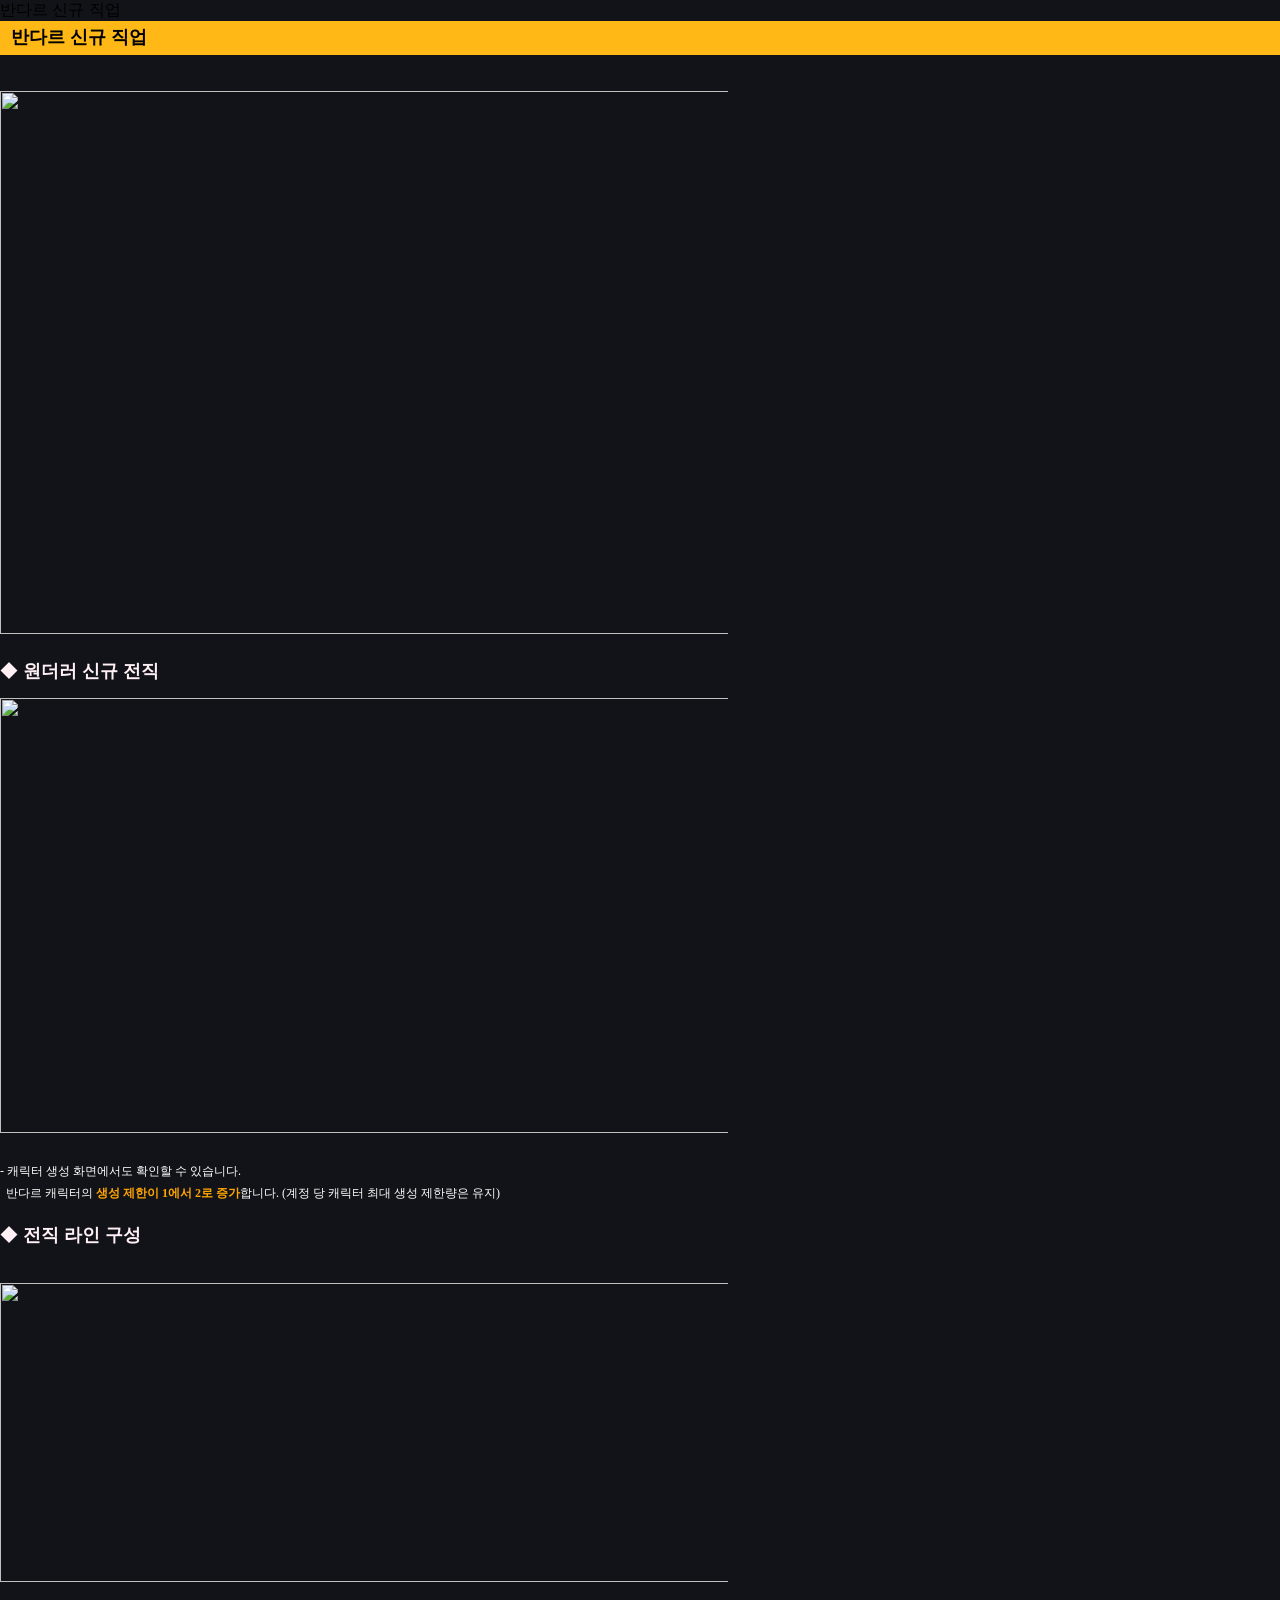
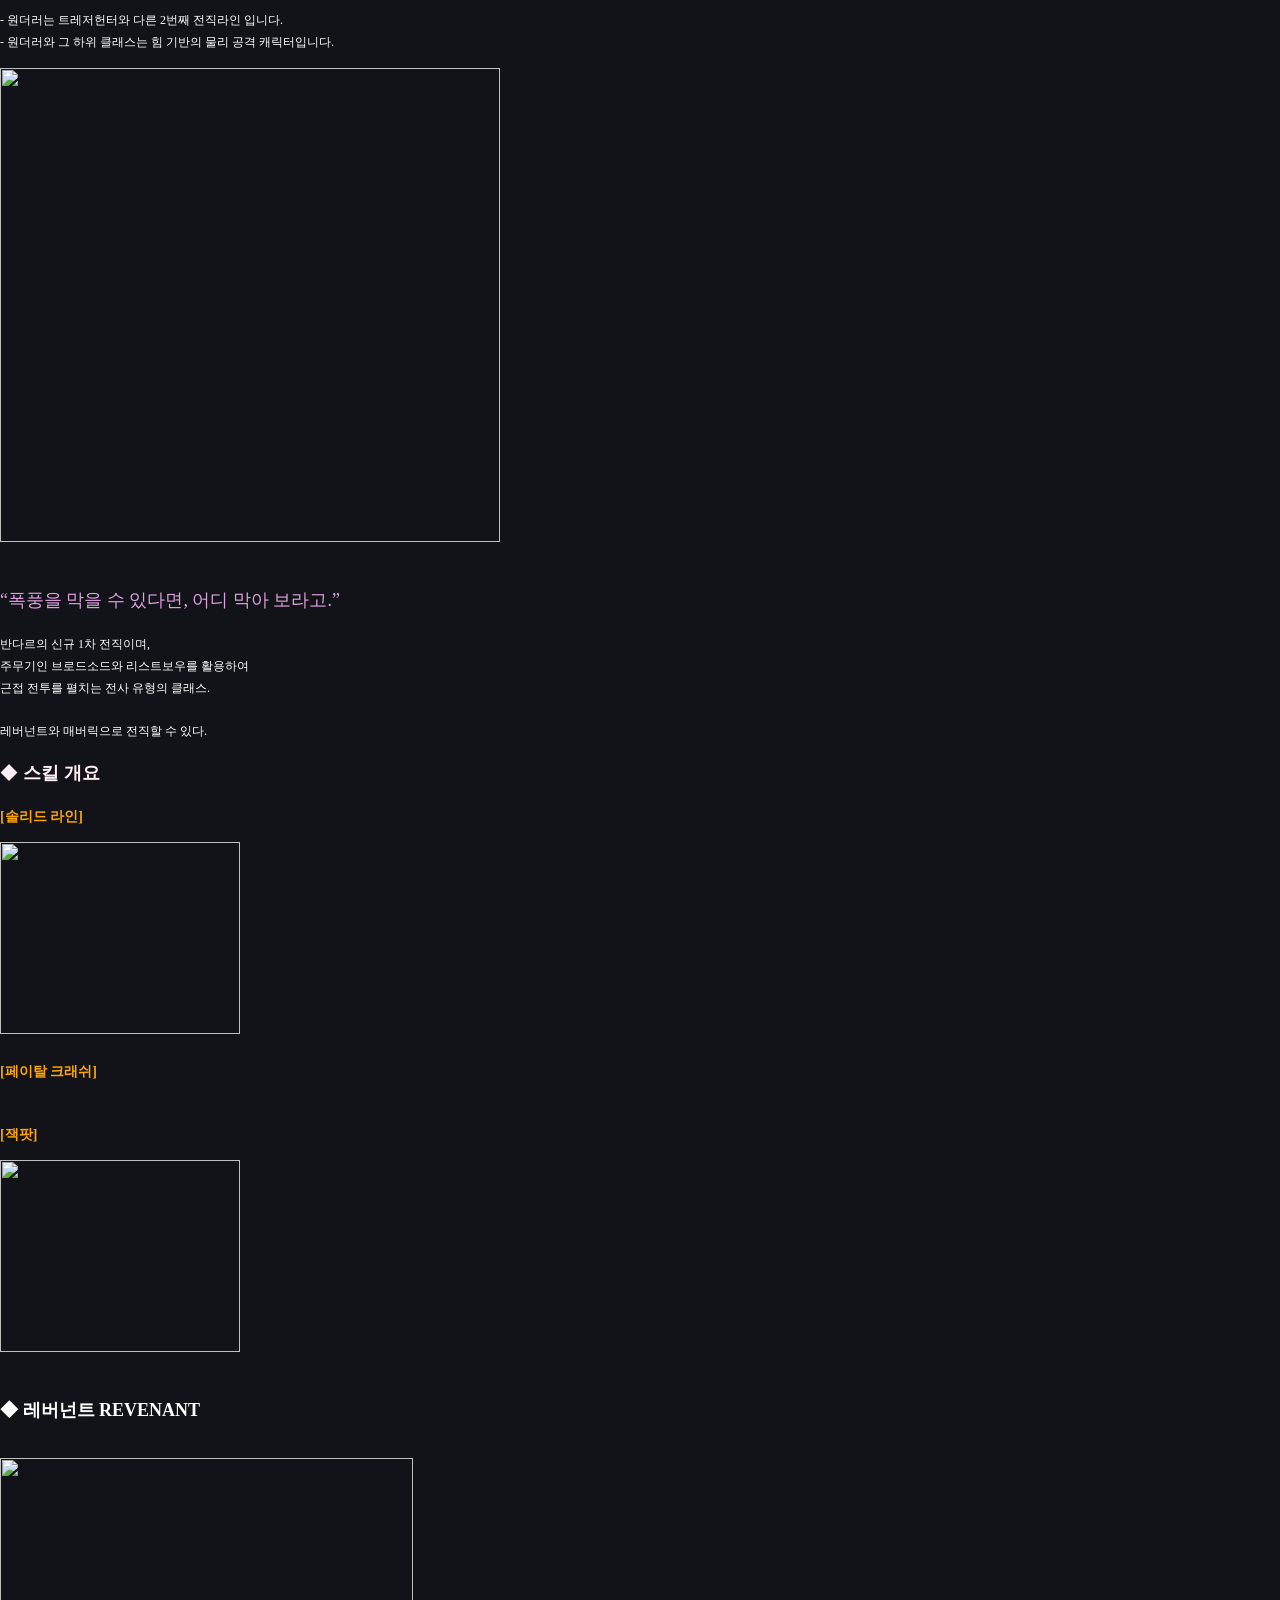
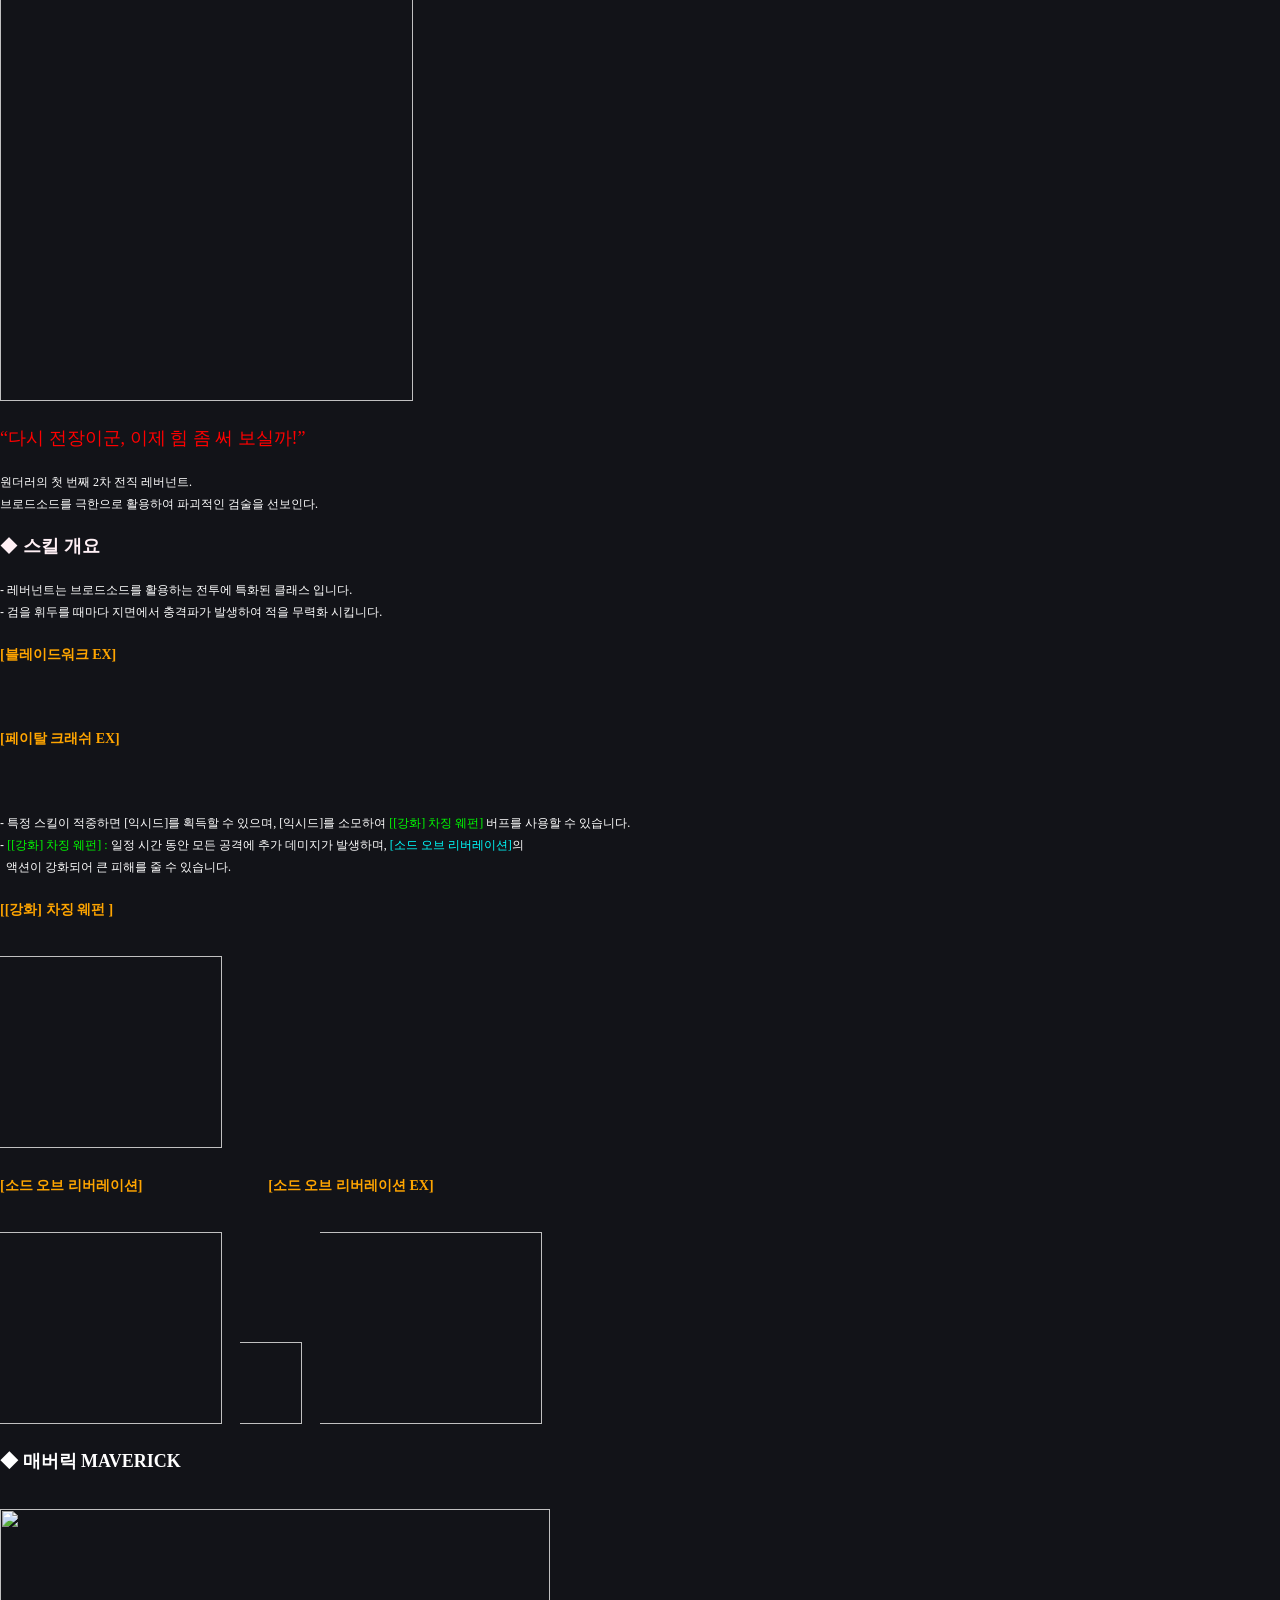
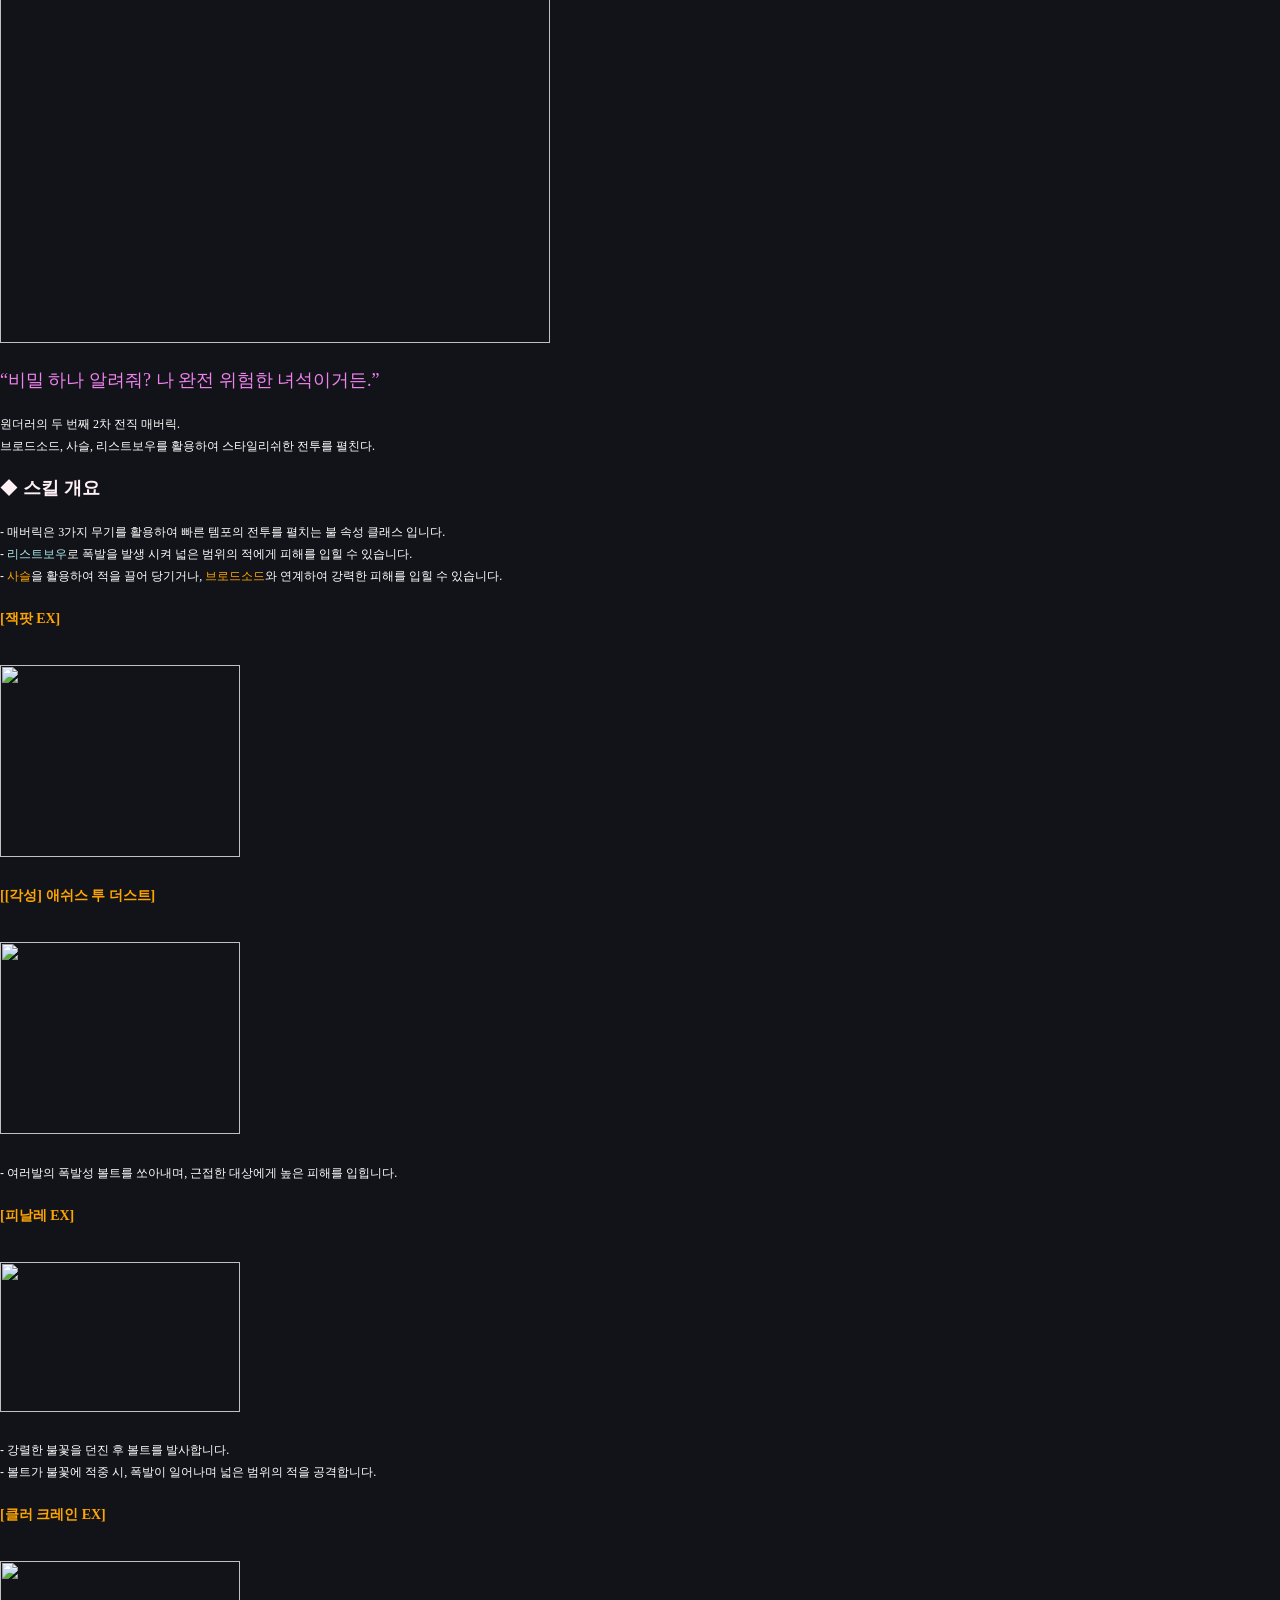
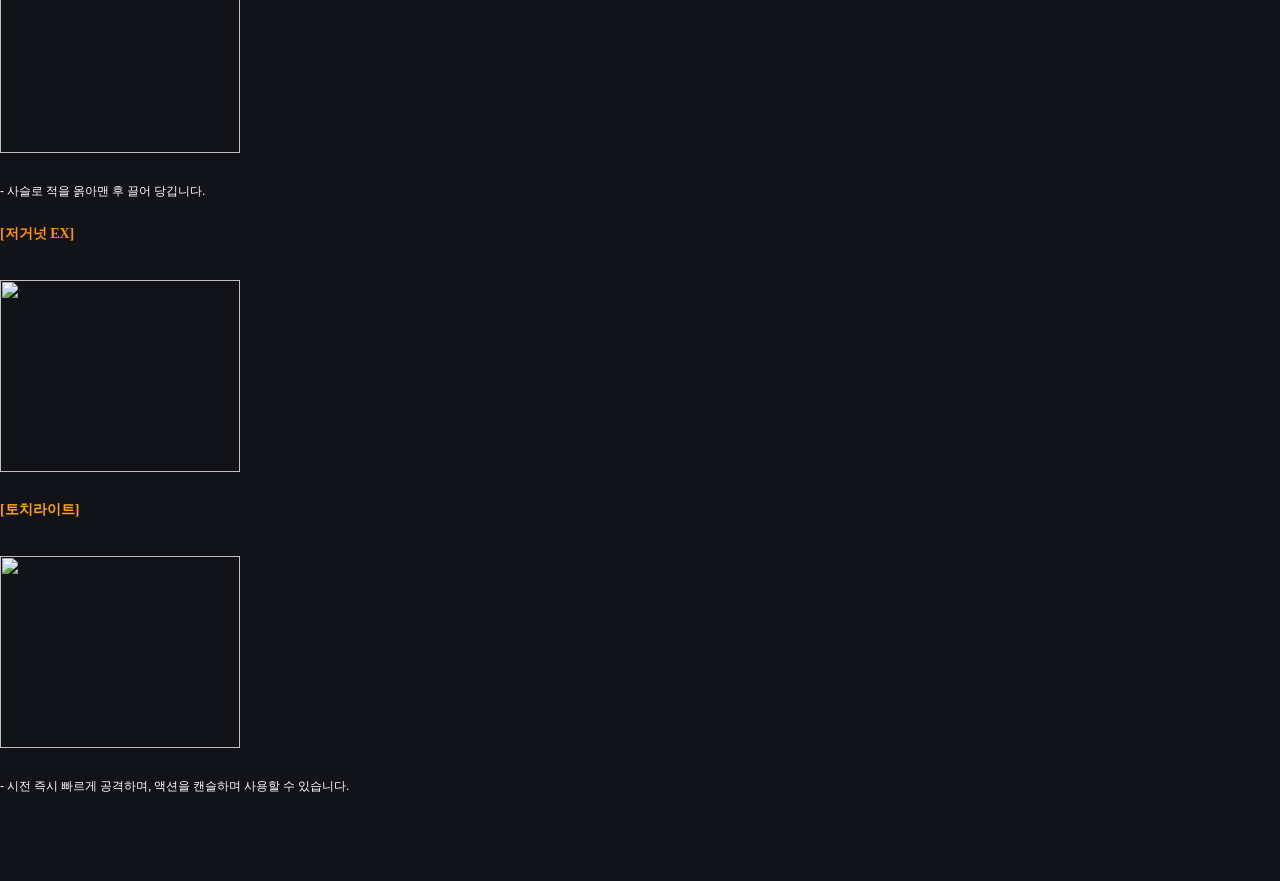
==== 1.html @ e9b747c6 "Add files via upload" ====
<!doctype html>
<html lang="ko">
<head>
    <meta name="viewport" content="width=device-width, initial-scale=1.0, maximum-scale=1.0, minimum-scale=1.0, user-scalable=no" />  
    <title>
         測試
    </title>
    
    <link rel="shortcut icon" type="image/x-icon" href="./favicon.ico" />
    <link rel="stylesheet" type="text/css" href="./css/style.css?v=1.0.0" />
    <link rel="stylesheet" type="text/css" href="./css/tb_set.css?v=1.0.0" />
    <link rel="stylesheet" type="text/css" href="./js/scrollbar/jquery.mCustomScrollbar.min.css?v=1.0.0" />
    <script type="text/javascript" src="./js/jquery-1.11.1.min.js"></script>
    <script type="text/javascript" src="./js/common.js"></script>
    <script type="text/javascript" src="./js/jquery.easing.1.3.js"></script>
</head>
<!-- 패치노트 전체보기 -->
<!-- 패치노트 전체보기 -->
<div class="cate_top">
	<h3 class="cate_tit">반다르 신규 직업</h3>
</div>
<div class="cont_box">
	<div class="cont">
		<div style="background:#ffb816;border:1px solid #ffb816;padding:5px 10px;">
			<font color="#000000"><span style="font-size: 18px;"><b>반다르 신규 직업</b></span></font>
		</div>

		<p>&nbsp;</p>

		<p><img alt="" src="https://images-us.dragonnest.com/cms/1/20230831/2023083119253310371.png" style="width: 750px; height: 543px;" /></p>

			<p style="language:ko;margin-top:0pt;margin-bottom:0pt;margin-left:0in;
text-align:left;direction:ltr;unicode-bidi:embed;mso-line-break-override:none;
word-break:break-hangul;punctuation-wrap:hanging">&nbsp;</p>

			<p><span style="color:#fff0f5;"><span style="font-size:18px;">◆<strong> 원더러 신규</strong></span></span><span style="color:#fff0f5;"><span style="font-size:18px;"><strong> 전직</strong></span></span>
			</p>

			<p><span style="color:#fff0f5;"><span style="font-size:18px;"><strong><img alt="" src="https://images-us.dragonnest.com/cms/1/20230831/2023083102303393631.png" style="width: 750px; height: 435px;" /></strong></span></span>
			</p>

			<p>&nbsp;</p>

			<p style="language:ko;margin-top:0pt;margin-bottom:0pt;margin-left:0in;
text-align:left;direction:ltr;unicode-bidi:embed;mso-line-break-override:none;
word-break:break-hangul;punctuation-wrap:hanging">
				<span style="color:#ffffff;"><span style="font-size:12px;"><span style="font-family: &quot;맑은 고딕&quot;;">- 캐릭터 생성 화면에서도 확인할 수 있습니다.</span></span></span>
			</p>

			<p style="language:ko;margin-top:0pt;margin-bottom:0pt;margin-left:0in;
text-align:left;direction:ltr;unicode-bidi:embed;mso-line-break-override:none;
word-break:break-hangul;punctuation-wrap:hanging">
				<span style="color:#ffffff;"><span style="font-size:12px;"><span style="font-family: &quot;맑은 고딕&quot;;">&nbsp; 반다르 캐릭터의 </span></span></span><span style="color:#ffa500;"><span style="font-size:12px;"><span style="font-family: &quot;맑은 고딕&quot;; font-weight: bold;">생성 제한이 </span><span style="font-family: &quot;맑은 고딕&quot;; font-weight: bold;">1</span><span style="font-family: &quot;맑은 고딕&quot;; font-weight: bold;">에서 </span><span style="font-family: &quot;맑은 고딕&quot;; font-weight: bold;">2</span><span style="font-family: &quot;맑은 고딕&quot;; font-weight: bold;">로 증가</span></span></span><span style="color:#ffffff;"><span style="font-size:12px;"><span style="font-family: &quot;맑은 고딕&quot;;">합니다.&nbsp;</span><span style="font-family: &quot;맑은 고딕&quot;;">(</span><span style="font-family: &quot;맑은 고딕&quot;;">계정 당 캐릭터 최대 생성 </span><span style="font-family: &quot;맑은 고딕&quot;;">제한량은</span><span style="font-family: &quot;맑은 고딕&quot;;"> 유지)</span></span></span>
			</p>

			<p>&nbsp;</p>

			<p><span style="color:#fff0f5;"><span style="font-size:18px;">◆<strong>&nbsp;전직 라인 구성</strong></span></span>
			</p>

			<p>&nbsp;</p>

			<p><img alt="" src="https://images-us.dragonnest.com/cms/1/20230831/2023083119232063563.png" style="width: 750px; height: 299px;" /></p>

				<p>&nbsp;</p>

				<p style="language:ko;margin-top:0pt;margin-bottom:0pt;margin-left:0in;
text-align:left;direction:ltr;unicode-bidi:embed;mso-line-break-override:none;
word-break:break-hangul;punctuation-wrap:hanging">
					<span style="font-size:12px;"><span style="color:#ffffff;"><span style="font-family: &quot;맑은 고딕&quot;;">- 원더러는</span><span style="font-family: &quot;맑은 고딕&quot;;"> </span><span style="font-family: &quot;맑은 고딕&quot;;">트레저헌터와</span><span style="font-family: &quot;맑은 고딕&quot;;"> 다른 </span><span style="font-family: &quot;맑은 고딕&quot;;">2</span><span style="font-family: &quot;맑은 고딕&quot;;">번째 </span><span style="font-family: &quot;맑은 고딕&quot;;">전직라인</span><span style="font-family: &quot;맑은 고딕&quot;;"> 입니다</span><span style="font-family: &quot;맑은 고딕&quot;;">.</span></span></span>
				</p>

				<p style="language:ko;margin-top:0pt;margin-bottom:0pt;margin-left:0in;
text-align:left;direction:ltr;unicode-bidi:embed;mso-line-break-override:none;
word-break:break-hangul;punctuation-wrap:hanging">
					<span style="font-size:12px;"><span style="color:#ffffff;"><span style="font-family: &quot;맑은 고딕&quot;;">- 원더러와</span><span style="font-family: &quot;맑은 고딕&quot;;"> </span><span style="font-family: &quot;맑은 고딕&quot;;">그 하위 클래스는 </span><span style="font-family: &quot;맑은 고딕&quot;;">힘 </span><span style="font-family: &quot;맑은 고딕&quot;;">기반의 </span><span style="font-family: &quot;맑은 고딕&quot;;">물리 </span><span style="font-family: &quot;맑은 고딕&quot;;">공격 캐릭터입니다</span><span style="font-family: &quot;맑은 고딕&quot;;">.</span></span></span>
				</p>

				<p style="language:ko;margin-top:0pt;margin-bottom:0pt;margin-left:0in;
text-align:left;direction:ltr;unicode-bidi:embed;mso-line-break-override:none;
word-break:break-hangul;punctuation-wrap:hanging">
					<img alt="" src="https://images-us.dragonnest.com/cms/1/20230903/2023090319501751057.png" style="width: 500px; height: 474px;" /></p>

					<p style="language:ko;margin-top:0pt;margin-bottom:0pt;margin-left:0in;
text-align:left;direction:ltr;unicode-bidi:embed;mso-line-break-override:none;
word-break:break-hangul;punctuation-wrap:hanging">&nbsp;</p>

					<p style="language:ko;margin-top:0pt;margin-bottom:0pt;margin-left:0in;
text-align:left;direction:ltr;unicode-bidi:embed;mso-line-break-override:none;
word-break:break-hangul;punctuation-wrap:hanging">&nbsp;</p>

					<p style="language:ko;margin-top:0pt;margin-bottom:0pt;margin-left:0in;
text-align:left;direction:ltr;unicode-bidi:embed;mso-line-break-override:none;
word-break:break-hangul;punctuation-wrap:hanging">
						<span style="color:#dda0dd;"><span style="font-size:18px;"><span style="font-family: &quot;맑은 고딕&quot;;">&ldquo;폭풍을 막을 수 있다면, 어디 막아 보라고.&rdquo;</span></span></span>
					</p>

					<p style="language:ko;margin-top:0pt;margin-bottom:0pt;margin-left:0in;
text-align:left;direction:ltr;unicode-bidi:embed;mso-line-break-override:none;
word-break:break-hangul;punctuation-wrap:hanging">&nbsp;</p>

					<p style="language:ko;margin-top:0pt;margin-bottom:0pt;margin-left:0in;
text-align:left;direction:ltr;unicode-bidi:embed;mso-line-break-override:none;
word-break:break-hangul;punctuation-wrap:hanging">
						<span style="font-size:12px;"><span style="color:#ffffff;"><span style="font-family: &quot;맑은 고딕&quot;;">반다르의</span><span style="font-family: &quot;맑은 고딕&quot;;"> 신규 </span><span style="font-family: &quot;맑은 고딕&quot;;">1</span><span style="font-family: &quot;맑은 고딕&quot;;">차 전직이며</span><span style="font-family: &quot;맑은 고딕&quot;;">,</span></span></span>
					</p>

					<p style="language:ko;margin-top:0pt;margin-bottom:0pt;margin-left:0in;
text-align:left;direction:ltr;unicode-bidi:embed;mso-line-break-override:none;
word-break:break-hangul;punctuation-wrap:hanging">
						<span style="font-size:12px;"><span style="color:#ffffff;"><span style="font-family: &quot;맑은 고딕&quot;;">주무기인&nbsp;</span><span style="font-family: &quot;맑은 고딕&quot;;">브로드소드와</span><span style="font-family: &quot;맑은 고딕&quot;;"> 리스트보우를 활용하여</span></span></span>
					</p>

					<p style="language:ko;margin-top:0pt;margin-bottom:0pt;margin-left:0in;
text-align:left;direction:ltr;unicode-bidi:embed;mso-line-break-override:none;
word-break:break-hangul;punctuation-wrap:hanging">
						<span style="font-size:12px;"><span style="color:#ffffff;"><span style="font-family: &quot;맑은 고딕&quot;;">근접 전투를 펼치는 전사 유형의 클래스.</span></span></span>
					</p>

					<p style="language:ko;margin-top:0pt;margin-bottom:0pt;margin-left:0in;
text-align:left;direction:ltr;unicode-bidi:embed;mso-line-break-override:none;
word-break:break-hangul;punctuation-wrap:hanging">&nbsp;</p>

					<p style="language:ko;margin-top:0pt;margin-bottom:0pt;margin-left:0in;
text-align:left;direction:ltr;unicode-bidi:embed;mso-line-break-override:none;
word-break:break-hangul;punctuation-wrap:hanging">
						<span style="color:#ffffff;"><span style="font-size:12px;"><span style="font-family: &quot;맑은 고딕&quot;;">레버넌트와</span><span style="font-family: &quot;맑은 고딕&quot;;"> </span><span style="font-family: &quot;맑은 고딕&quot;;">매버릭으로</span><span style="font-family: &quot;맑은 고딕&quot;;"> 전직할 수 있다</span><span style="font-family: &quot;맑은 고딕&quot;;">.</span></span></span>
					</p>

					<p style="language:ko;margin-top:0pt;margin-bottom:0pt;margin-left:0in;
text-indent:0in;text-align:left;direction:ltr;unicode-bidi:embed;mso-line-break-override:
none;word-break:break-hangul;punctuation-wrap:hanging">&nbsp;</p>

					<p style="language:ko;margin-top:0pt;margin-bottom:0pt;margin-left:0in;
text-indent:0in;text-align:left;direction:ltr;unicode-bidi:embed;mso-line-break-override:
none;word-break:break-hangul;punctuation-wrap:hanging">
						<span style="color:#fff0f5;"><span style="font-size:18px;">◆<strong>&nbsp;스킬 개요</strong></span></span>
					</p>

					<p style="language:ko;margin-top:0pt;margin-bottom:0pt;margin-left:0in;
text-indent:0in;text-align:left;direction:ltr;unicode-bidi:embed;mso-line-break-override:
none;word-break:break-hangul;punctuation-wrap:hanging">&nbsp;</p>

					<p style="language:ko;margin-top:0pt;margin-bottom:0pt;margin-left:0in;
text-align:left;direction:ltr;unicode-bidi:embed;mso-line-break-override:none;
word-break:break-hangul;punctuation-wrap:hanging">
						<strong><span style="color:#ffa500;"><span style="font-size:14px;"><span style="font-family: &quot;맑은 고딕&quot;;">[솔리드</span><span style="font-family: &quot;맑은 고딕&quot;;"> 라인]</span></span></span></strong>
					</p>

					<p style="language:ko;margin-top:0pt;margin-bottom:0pt;margin-left:0in;
text-align:left;direction:ltr;unicode-bidi:embed;mso-line-break-override:none;
word-break:break-hangul;punctuation-wrap:hanging">
						<img alt="" src="https://images-us.dragonnest.com/cms/1/20230831/2023083119320125959.webp" style="width: 240px; height: 192px;" /></p>

						<p style="language:ko;margin-top:0pt;margin-bottom:0pt;margin-left:0in;
text-align:left;direction:ltr;unicode-bidi:embed;mso-line-break-override:none;
word-break:break-hangul;punctuation-wrap:hanging">&nbsp;</p>

						<p style="language:ko;margin-top:0pt;margin-bottom:0pt;margin-left:0in;
text-align:left;direction:ltr;unicode-bidi:embed;mso-line-break-override:none;
word-break:break-hangul;punctuation-wrap:hanging">
							<strong><span style="color:#ffa500;"><span style="font-size:14px;"><span style="font-family: &quot;맑은 고딕&quot;;">[</span><span style="font-family: &quot;맑은 고딕&quot;;">페이탈</span><span style="font-family: &quot;맑은 고딕&quot;;"> </span><span style="font-family: &quot;맑은 고딕&quot;;">크래쉬</span><span style="font-family: &quot;맑은 고딕&quot;;">]</span></span></span></strong>
						</p>

						<p style="language:ko;margin-top:0pt;margin-bottom:0pt;margin-left:0in;
text-align:left;direction:ltr;unicode-bidi:embed;mso-line-break-override:none;
word-break:break-hangul;punctuation-wrap:hanging">
							<img alt="" src="https://images-us.dragonnest.com/cms/1/20230831/2023083119342922251.webp" /></p>

							<p style="language:ko;margin-top:0pt;margin-bottom:0pt;margin-left:0in;
text-align:left;direction:ltr;unicode-bidi:embed;mso-line-break-override:none;
word-break:break-hangul;punctuation-wrap:hanging">&nbsp;</p>

							<p style="language:ko;margin-top:0pt;margin-bottom:0pt;margin-left:0in;
text-align:left;direction:ltr;unicode-bidi:embed;mso-line-break-override:none;
word-break:break-hangul;punctuation-wrap:hanging">
								<span style="display: none;">&nbsp;</span><strong><span style="color:#ffa500;"><span style="font-family: &quot;맑은 고딕&quot;;">[잭팟]</span></span></strong>
							</p>

							<p><span style="display: none;">&nbsp;</span><img alt="" src="https://images-us.dragonnest.com/cms/1/20230831/2023083119352049992.webp" style="width: 240px; height: 192px;" /></p>

								<p>&nbsp;</p>

								<p>&nbsp;</p>

								<p style="language:ko;margin-top:0pt;margin-bottom:0pt;margin-left:0in;
text-indent:0in;text-align:left;direction:ltr;unicode-bidi:embed;mso-line-break-override:
none;word-break:break-hangul;punctuation-wrap:hanging">
									<span style="color:#ffffff;"><span style="font-size:18px;"><span style="font-family: &quot;맑은 고딕&quot;; font-weight: bold;">◆ </span><span style="font-family: &quot;맑은 고딕&quot;; font-weight: bold;">레버넌트</span><span style="font-family: &quot;맑은 고딕&quot;; font-weight: bold;"> </span><span style="font-family: &quot;맑은 고딕&quot;; font-weight: bold;">REVENANT</span></span></span>
								</p>

								<p>&nbsp;</p>

								<p><img alt="" src="https://images-us.dragonnest.com/cms/1/20230831/2023083120184750734.png" style="width: 413px; height: 543px;" /></p>

									<p style="language:ko;margin-top:0pt;margin-bottom:0pt;margin-left:0in;
text-align:left;direction:ltr;unicode-bidi:embed;mso-line-break-override:none;
word-break:break-hangul;punctuation-wrap:hanging">&nbsp;</p>

									<p style="language:ko;margin-top:0pt;margin-bottom:0pt;margin-left:0in;
text-align:left;direction:ltr;unicode-bidi:embed;mso-line-break-override:none;
word-break:break-hangul;punctuation-wrap:hanging">
										<span style="font-size:18px;"><span style="color:#ff0000;"><span style="font-family: &quot;맑은 고딕&quot;;">&ldquo;다시 </span><span style="font-family: &quot;맑은 고딕&quot;;">전장이군</span><span style="font-family: &quot;맑은 고딕&quot;;">, </span><span style="font-family: &quot;맑은 고딕&quot;;">이제 힘 좀 써 </span><span style="font-family: &quot;맑은 고딕&quot;;">보실까!&rdquo;</span></span></span>
									</p>

									<p style="language:ko;margin-top:0pt;margin-bottom:0pt;margin-left:0in;
text-align:left;direction:ltr;unicode-bidi:embed;mso-line-break-override:none;
word-break:break-hangul;punctuation-wrap:hanging">&nbsp;</p>

									<p style="language:ko;margin-top:0pt;margin-bottom:0pt;margin-left:0in;
text-align:left;direction:ltr;unicode-bidi:embed;mso-line-break-override:none;
word-break:break-hangul;punctuation-wrap:hanging">
										<span style="font-size:12px;"><span style="color:#ffffff;"><span style="font-family: &quot;맑은 고딕&quot;;">원더러의</span><span style="font-family: &quot;맑은 고딕&quot;;"> 첫 번째 </span><span style="font-family: &quot;맑은 고딕&quot;;">2</span><span style="font-family: &quot;맑은 고딕&quot;;">차 전직 </span><span style="font-family: &quot;맑은 고딕&quot;;">레버넌트</span><span style="font-family: &quot;맑은 고딕&quot;;">. </span></span></span>
									</p>

									<p style="language:ko;margin-top:0pt;margin-bottom:0pt;margin-left:0in;
text-align:left;direction:ltr;unicode-bidi:embed;mso-line-break-override:none;
word-break:break-hangul;punctuation-wrap:hanging">
										<span style="font-size:12px;"><span style="color:#ffffff;"><span style="font-family: &quot;맑은 고딕&quot;;">브로드소드를</span><span style="font-family: &quot;맑은 고딕&quot;;"> 극한으로 활용하여 파괴적인 검술을 선보인다</span><span style="font-family: &quot;맑은 고딕&quot;;">.</span></span></span>
									</p>

									<p style="language:ko;margin-top:0pt;margin-bottom:0pt;margin-left:0in;
text-align:left;direction:ltr;unicode-bidi:embed;mso-line-break-override:none;
word-break:break-hangul;punctuation-wrap:hanging">&nbsp;</p>

									<p style="language:ko;margin-top:0pt;margin-bottom:0pt;margin-left:0in;
text-align:left;direction:ltr;unicode-bidi:embed;mso-line-break-override:none;
word-break:break-hangul;punctuation-wrap:hanging">
										<span style="color:#fff0f5;"><span style="font-size:18px;">◆<strong>&nbsp;스킬 개요</strong></span></span>
									</p>

									<p style="language:ko;margin-top:0pt;margin-bottom:0pt;margin-left:0in;
text-align:left;direction:ltr;unicode-bidi:embed;mso-line-break-override:none;
word-break:break-hangul;punctuation-wrap:hanging">&nbsp;</p>

									<div style="language:ko;margin-top:0pt;margin-bottom:0pt;margin-left:.19in;
text-indent:-.19in;text-align:left;direction:ltr;unicode-bidi:embed;mso-line-break-override:
none;word-break:break-hangul;punctuation-wrap:hanging">
										<span style="font-size:12px;"><span style="color:#ffffff;"><font face="Arial">-&nbsp;</font><span style="font-family: &quot;맑은 고딕&quot;;">레버넌트는</span><span style="font-family: &quot;맑은 고딕&quot;;"> </span><span style="font-family: &quot;맑은 고딕&quot;;">브로드소드를</span><span style="font-family: &quot;맑은 고딕&quot;;"> 활용하는 전투에 특화된 클래스 입니다. </span></span></span>
									</div>

									<div style="language:ko;margin-top:0pt;margin-bottom:0pt;margin-left:.19in;
text-indent:-.19in;text-align:left;direction:ltr;unicode-bidi:embed;mso-line-break-override:
none;word-break:break-hangul;punctuation-wrap:hanging">
										<span style="font-size:12px;"><span style="color:#ffffff;"><font face="Arial">-&nbsp;</font><span style="font-family: &quot;맑은 고딕&quot;;">검을 </span><span style="font-family: &quot;맑은 고딕&quot;;">휘두를 때마다 지면에서 충격파가 발생하여 적을 무력화 시킵니다. </span></span></span>
									</div>

									<div style="language:ko;margin-top:0pt;margin-bottom:0pt;margin-left:.19in;
text-indent:-.19in;text-align:left;direction:ltr;unicode-bidi:embed;mso-line-break-override:
none;word-break:break-hangul;punctuation-wrap:hanging">&nbsp;</div>

									<div style="language:ko;margin-top:0pt;margin-bottom:0pt;margin-left:.19in;
text-indent:-.19in;text-align:left;direction:ltr;unicode-bidi:embed;mso-line-break-override:
none;word-break:break-hangul;punctuation-wrap:hanging">
										<p style="language:ko;margin-top:0pt;margin-bottom:0pt;margin-left:0in;
text-align:left;direction:ltr;unicode-bidi:embed;mso-line-break-override:none;
word-break:break-hangul;punctuation-wrap:hanging">
											<strong><span style="color:#ffa500;"><span style="font-size:14px;"><span style="font-family: &quot;맑은 고딕&quot;;">[</span><span style="font-family: &quot;맑은 고딕&quot;;">블레이드워크 </span><span style="font-family: &quot;맑은 고딕&quot;;">EX]</span></span></span></strong>
										</p>

										<p style="language:ko;margin-top:0pt;margin-bottom:0pt;margin-left:0in;
text-align:left;direction:ltr;unicode-bidi:embed;mso-line-break-override:none;
word-break:break-hangul;punctuation-wrap:hanging">&nbsp;</p>
									</div>

									<p style="language:ko;margin-top:0pt;margin-bottom:0pt;margin-left:0in;
text-align:left;direction:ltr;unicode-bidi:embed;mso-line-break-override:none;
word-break:break-hangul;punctuation-wrap:hanging">
										<img alt="" src="https://images-us.dragonnest.com/cms/1/20230831/2023083119560187689.webp" /></p>

										<p style="language:ko;margin-top:0pt;margin-bottom:0pt;margin-left:0in;
text-align:left;direction:ltr;unicode-bidi:embed;mso-line-break-override:none;
word-break:break-hangul;punctuation-wrap:hanging">&nbsp;</p>

										<p style="language:ko;margin-top:0pt;margin-bottom:0pt;margin-left:0in;
text-align:left;direction:ltr;unicode-bidi:embed;mso-line-break-override:none;
word-break:break-hangul;punctuation-wrap:hanging">
											<strong><span style="font-size:14px;"><span style="color:#ffa500;"><span style="font-family: &quot;맑은 고딕&quot;;">[</span><span style="font-family: &quot;맑은 고딕&quot;;">페이탈</span><span style="font-family: &quot;맑은 고딕&quot;;"> </span><span style="font-family: &quot;맑은 고딕&quot;;">크래쉬</span><span style="font-family: &quot;맑은 고딕&quot;;"> </span><span style="font-family: &quot;맑은 고딕&quot;;">EX]</span></span></span></strong>
										</p>

										<p style="language:ko;margin-top:0pt;margin-bottom:0pt;margin-left:0in;
text-align:left;direction:ltr;unicode-bidi:embed;mso-line-break-override:none;
word-break:break-hangul;punctuation-wrap:hanging">&nbsp;</p>

										<p style="language:ko;margin-top:0pt;margin-bottom:0pt;margin-left:0in;
text-align:left;direction:ltr;unicode-bidi:embed;mso-line-break-override:none;
word-break:break-hangul;punctuation-wrap:hanging">
											<img alt="" src="https://images-us.dragonnest.com/cms/1/20230831/2023083119571854215.webp" /></p>

											<p style="language:ko;margin-top:0pt;margin-bottom:0pt;margin-left:0in;
text-align:left;direction:ltr;unicode-bidi:embed;mso-line-break-override:none;
word-break:break-hangul;punctuation-wrap:hanging">&nbsp;</p>

											<div style="language:ko;margin-top:0pt;margin-bottom:0pt;margin-left:.19in;
text-indent:-.19in;text-align:left;direction:ltr;unicode-bidi:embed;mso-line-break-override:
none;word-break:break-hangul;punctuation-wrap:hanging">
												<span style="font-size:12px;"><span style="color:#ffffff;"><font face="Arial">-&nbsp;</font><span style="font-family: &quot;맑은 고딕&quot;;">특정 </span><span style="font-family: &quot;맑은 고딕&quot;;">스킬이 적중하면 </span><span style="font-family: &quot;맑은 고딕&quot;;">[</span><span style="font-family: &quot;맑은 고딕&quot;;">익시드</span><span style="font-family: &quot;맑은 고딕&quot;;">]</span><span style="font-family: &quot;맑은 고딕&quot;;">를 획득할 수 있으며</span><span style="font-family: &quot;맑은 고딕&quot;;">, [</span><span style="font-family: &quot;맑은 고딕&quot;;">익시드</span><span style="font-family: &quot;맑은 고딕&quot;;">]</span><span style="font-family: &quot;맑은 고딕&quot;;">를 </span><span style="font-family: &quot;맑은 고딕&quot;;">소모하여</span></span><span style="color:#00ff00;"><span style="font-family: &quot;맑은 고딕&quot;;"> [[강화</span><span style="font-family: &quot;맑은 고딕&quot;;">] </span><span style="font-family: &quot;맑은 고딕&quot;;">차징<span style="font-family: &quot;맑은 고딕&quot;;"> </span>웨펀]
												</span></span><span style="color:#ffffff;"><span style="font-family: &quot;맑은 고딕&quot;;">버프를 </span><span style="font-family: &quot;맑은 고딕&quot;;">사용할 수 있습니다</span><span style="font-family: &quot;맑은 고딕&quot;;">.</span></span></span>
											</div>

											<div style="language:ko;margin-top:0pt;margin-bottom:0pt;margin-left:.19in;
text-indent:-.19in;text-align:left;direction:ltr;unicode-bidi:embed;mso-line-break-override:
none;word-break:break-hangul;punctuation-wrap:hanging">
												<span style="font-size:12px;"><span style="color:#ffffff;"><font face="Arial">-&nbsp;</font></span><span style="color:#00ff00;"><span style="font-family: &quot;맑은 고딕&quot;;">[[강화</span><span style="font-family: &quot;맑은 고딕&quot;;">] </span><span style="font-family: &quot;맑은 고딕&quot;;">차징</span><span style="font-family: &quot;맑은 고딕&quot;;"> </span><span style="font-family: &quot;맑은 고딕&quot;;">웨펀] :</span></span><span style="color:#ffffff;"><span style="font-family: &quot;맑은 고딕&quot;;"> </span><span style="font-family: &quot;맑은 고딕&quot;;">일정 시간 동안 모든 공격에 추가 </span><span style="font-family: &quot;맑은 고딕&quot;;">데미지가</span><span style="font-family: &quot;맑은 고딕&quot;;"> 발생하며</span><span style="font-family: &quot;맑은 고딕&quot;;">, </span></span><span style="color:#00ffff;"><span style="font-family: &quot;맑은 고딕&quot;;">[소드</span><span style="font-family: &quot;맑은 고딕&quot;;"> 오브 리버레이션]</span></span><span style="color:#ffffff;"><span style="font-family: &quot;맑은 고딕&quot;;">의 </span></span></span>
											</div>

											<div style="language:ko;margin-top:0pt;margin-bottom:0pt;margin-left:.19in;
text-indent:-.19in;text-align:left;direction:ltr;unicode-bidi:embed;mso-line-break-override:
none;word-break:break-hangul;punctuation-wrap:hanging">
												<span style="font-size:12px;"><span style="color:#ffffff;"><span style="font-family: &quot;맑은 고딕&quot;;">&nbsp; 액션이 강화되어</span><span style="font-family: &quot;맑은 고딕&quot;;"> 큰 피해를 줄 수 있습니다</span><span style="font-family: &quot;맑은 고딕&quot;;">.</span></span></span>
											</div>

											<div style="language:ko;margin-top:0pt;margin-bottom:0pt;margin-left:.19in;
text-indent:-.19in;text-align:left;direction:ltr;unicode-bidi:embed;mso-line-break-override:
none;word-break:break-hangul;punctuation-wrap:hanging">&nbsp;</div>

											<div style="language:ko;margin-top:0pt;margin-bottom:0pt;margin-left:.19in;
text-indent:-.19in;text-align:left;direction:ltr;unicode-bidi:embed;mso-line-break-override:
none;word-break:break-hangul;punctuation-wrap:hanging">
												<p style="language:ko;margin-top:0pt;margin-bottom:0pt;margin-left:0in;
text-align:left;direction:ltr;unicode-bidi:embed;mso-line-break-override:none;
word-break:break-hangul;punctuation-wrap:hanging"><strong><span style="color:#ffa500;"><span style="font-size:14px;"><span style="font-family: &quot;맑은 고딕&quot;;">[[</span><span style="font-family: &quot;맑은 고딕&quot;;">강화</span><span style="font-family: &quot;맑은 고딕&quot;;">] </span><span style="font-family: &quot;맑은 고딕&quot;;">차징</span><span style="font-family: &quot;맑은 고딕&quot;;"> </span><span style="font-family: &quot;맑은 고딕&quot;;">웨펀</span><span style="font-family: &quot;맑은 고딕&quot;;"> </span><span style="font-family: &quot;맑은 고딕&quot;;">]</span></span></span></strong>
												</p>

												<p style="language:ko;margin-top:0pt;margin-bottom:0pt;margin-left:0in;
text-align:left;direction:ltr;unicode-bidi:embed;mso-line-break-override:none;
word-break:break-hangul;punctuation-wrap:hanging">&nbsp;</p>

												<p style="language:ko;margin-top:0pt;margin-bottom:0pt;margin-left:0in;
text-align:left;direction:ltr;unicode-bidi:embed;mso-line-break-override:none;
word-break:break-hangul;punctuation-wrap:hanging"><strong><span style="color:#ffa500;"><span style="font-size:14px;"><span style="font-family: &quot;맑은 고딕&quot;;"><img alt="" src="https://images-us.dragonnest.com/cms/1/20230831/2023083120045368286.webp" style="width: 240px; height: 192px;" /></span></span></span></strong>
												</p>

												<p style="language:ko;margin-top:0pt;margin-bottom:0pt;margin-left:0in;
text-align:left;direction:ltr;unicode-bidi:embed;mso-line-break-override:none;
word-break:break-hangul;punctuation-wrap:hanging">&nbsp;</p>

												<p style="language:ko;margin-top:0pt;margin-bottom:0pt;margin-left:0in;
text-align:left;direction:ltr;unicode-bidi:embed;mso-line-break-override:none;
word-break:break-hangul;punctuation-wrap:hanging"><strong><span style="color:#ffa500;"><span style="font-size:14px;"><span style="font-family: &quot;맑은 고딕&quot;;">[소드</span><span style="font-family: &quot;맑은 고딕&quot;;"> 오브 리버레이션]&nbsp; &nbsp; &nbsp; &nbsp; &nbsp; &nbsp; &nbsp; &nbsp; &nbsp; &nbsp; &nbsp; &nbsp; &nbsp; &nbsp; &nbsp; &nbsp; &nbsp; &nbsp; [소드 오브 </span><span style="font-family: &quot;맑은 고딕&quot;;">리버레이션</span><span style="font-family: &quot;맑은 고딕&quot;;"> </span><span style="font-family: &quot;맑은 고딕&quot;;">EX</span><span style="font-family: &quot;맑은 고딕&quot;;">]</span></span></span></strong>
												</p>
											</div>

											<div style="language:ko;margin-top:0pt;margin-bottom:0pt;margin-left:.19in;
text-indent:-.19in;text-align:left;direction:ltr;unicode-bidi:embed;mso-line-break-override:
none;word-break:break-hangul;punctuation-wrap:hanging">&nbsp;</div>

											<div style="language:ko;margin-top:0pt;margin-bottom:0pt;margin-left:.19in;
text-indent:-.19in;text-align:left;direction:ltr;unicode-bidi:embed;mso-line-break-override:
none;word-break:break-hangul;punctuation-wrap:hanging">
												<img alt="" src="https://images-us.dragonnest.com/cms/1/20230831/2023083120104176073.webp" style="width: 240px; height: 192px;" /><strong><span style="color:#ffa500;"><span style="font-size:14px;"><span style="font-family: &quot;맑은 고딕&quot;;"><img alt="" src="https://images-us.dragonnest.com/cms/1/20230903/2023090319332272352.png" style="width: 80px; height: 82px;" /></span></span></span></strong><strong><span style="color:#ffa500;"><span style="font-size:14px;"><span style="font-family: &quot;맑은 고딕&quot;;"><img alt="" src="https://images-us.dragonnest.com/cms/1/20230831/2023083120232888608.webp" style="width: 240px; height: 192px;" /></span></span></span></strong>
											</div>

											<div style="language:ko;margin-top:0pt;margin-bottom:0pt;margin-left:.19in;
text-indent:-.19in;text-align:left;direction:ltr;unicode-bidi:embed;mso-line-break-override:
none;word-break:break-hangul;punctuation-wrap:hanging">
												<p style="language:ko;margin-top:0pt;margin-bottom:0pt;margin-left:0in;
text-align:left;direction:ltr;unicode-bidi:embed;mso-line-break-override:none;
word-break:break-hangul;punctuation-wrap:hanging">&nbsp;</p>

												<p style="language:ko;margin-top:0pt;margin-bottom:0pt;margin-left:0in;
text-align:left;direction:ltr;unicode-bidi:embed;mso-line-break-override:none;
word-break:break-hangul;punctuation-wrap:hanging"><span style="color:#ffffff;"><span style="font-size:18px;"><span style="font-family: &quot;맑은 고딕&quot;; font-weight: bold;">◆ </span><span style="font-family: &quot;맑은 고딕&quot;; font-weight: bold;">매버릭</span><span style="font-family: &quot;맑은 고딕&quot;; font-weight: bold;"> </span><span style="font-family: &quot;맑은 고딕&quot;; font-weight: bold;">MAVERICK</span></span></span>
												</p>
											</div>

											<p>&nbsp;</p>

											<p><img alt="" src="https://images-us.dragonnest.com/cms/1/20230831/2023083120243728857.png" style="width: 550px; height: 434px;" /></p>

												<p>&nbsp;</p>

												<p style="language:ko;margin-top:0pt;margin-bottom:0pt;margin-left:0in;
text-align:left;direction:ltr;unicode-bidi:embed;mso-line-break-override:none;
word-break:break-hangul;punctuation-wrap:hanging"><span style="color:#ee82ee;"><span style="font-size:18px;"><span style="font-family: &quot;맑은 고딕&quot;;">&ldquo;비밀 하나 알려줘</span><span style="font-family: &quot;맑은 고딕&quot;;">? </span><span style="font-family: &quot;맑은 고딕&quot;;">나 완전 위험한 녀석이거든.&rdquo;</span></span></span>
												</p>

												<p style="language:ko;margin-top:0pt;margin-bottom:0pt;margin-left:0in;
text-align:left;direction:ltr;unicode-bidi:embed;mso-line-break-override:none;
word-break:break-hangul;punctuation-wrap:hanging">&nbsp;</p>

												<p style="language:ko;margin-top:0pt;margin-bottom:0pt;margin-left:0in;
text-align:left;direction:ltr;unicode-bidi:embed;mso-line-break-override:none;
word-break:break-hangul;punctuation-wrap:hanging"><span style="color:#ffffff;"><span style="font-size:12px;"><span style="font-family: &quot;맑은 고딕&quot;;">원더러의<span style="font-family: &quot;맑은 고딕&quot;;"> </span>두
													</span><span style="font-family: &quot;맑은 고딕&quot;;">번째 </span><span style="font-family: &quot;맑은 고딕&quot;;">2</span><span style="font-family: &quot;맑은 고딕&quot;;">차 전직 </span><span style="font-family: &quot;맑은 고딕&quot;;">매버릭. </span></span></span>
												</p>

												<p style="language:ko;margin-top:0pt;margin-bottom:0pt;margin-left:0in;
text-align:left;direction:ltr;unicode-bidi:embed;mso-line-break-override:none;
word-break:break-hangul;punctuation-wrap:hanging"><span style="color:#ffffff;"><span style="font-size:12px;"><span style="font-family: &quot;맑은 고딕&quot;;">브로드소드</span><span style="font-family: &quot;맑은 고딕&quot;;">, </span><span style="font-family: &quot;맑은 고딕&quot;;">사슬</span><span style="font-family: &quot;맑은 고딕&quot;;">, </span><span style="font-family: &quot;맑은 고딕&quot;;">리스트보우를 활용하여 스타일리쉬한 전투를 펼친다</span><span style="font-family: &quot;맑은 고딕&quot;;">.</span></span></span>
												</p>

												<p style="language:ko;margin-top:0pt;margin-bottom:0pt;margin-left:0in;
text-align:left;direction:ltr;unicode-bidi:embed;mso-line-break-override:none;
word-break:break-hangul;punctuation-wrap:hanging">&nbsp;</p>

												<p style="language:ko;margin-top:0pt;margin-bottom:0pt;margin-left:0in;
text-align:left;direction:ltr;unicode-bidi:embed;mso-line-break-override:none;
word-break:break-hangul;punctuation-wrap:hanging"><span style="color:#fff0f5;"><span style="font-size:18px;">◆<strong>&nbsp;스킬 개요</strong></span></span>
												</p>

												<p style="language:ko;margin-top:0pt;margin-bottom:0pt;margin-left:0in;
text-indent:0in;text-align:left;direction:ltr;unicode-bidi:embed;mso-line-break-override:
none;word-break:break-hangul;punctuation-wrap:hanging">&nbsp;</p>

												<div style="language:ko;margin-top:0pt;margin-bottom:0pt;margin-left:.19in;
text-indent:-.19in;text-align:left;direction:ltr;unicode-bidi:embed;mso-line-break-override:
none;word-break:break-hangul;punctuation-wrap:hanging">
													<span style="font-size:12px;"><span style="color:#ffffff;"><font face="Arial">-&nbsp;</font><span style="font-family: &quot;맑은 고딕&quot;;">매버릭은</span><span style="font-family: &quot;맑은 고딕&quot;;"> </span><span style="font-family: &quot;맑은 고딕&quot;;">3</span><span style="font-family: &quot;맑은 고딕&quot;;">가지 무기를 활용하여 빠른 템포의 전투를 펼치는 불 속성 클래스 입니다</span><span style="font-family: &quot;맑은 고딕&quot;;">.</span></span></span>
												</div>

												<div style="language:ko;margin-top:0pt;margin-bottom:0pt;margin-left:.19in;
text-indent:-.19in;text-align:left;direction:ltr;unicode-bidi:embed;mso-line-break-override:
none;word-break:break-hangul;punctuation-wrap:hanging">
													<span style="font-size:12px;"><font color="#ffffff" face="Arial">-&nbsp;</font><span style="color: rgb(175, 238, 238); font-family: &quot;맑은 고딕&quot;;">리스트보우</span><span style="color:#ffffff;"><span style="font-family: &quot;맑은 고딕&quot;;">로 폭발을 발생 시켜 넓은 범위의 적에게 피해를 입힐 수 있습니다</span><span style="font-family: &quot;맑은 고딕&quot;;">.</span></span></span>
												</div>

												<div style="language:ko;margin-top:0pt;margin-bottom:0pt;margin-left:.19in;
text-indent:-.19in;text-align:left;direction:ltr;unicode-bidi:embed;mso-line-break-override:
none;word-break:break-hangul;punctuation-wrap:hanging">
													<span style="font-size:12px;"><font color="#ffffff" face="Arial">-&nbsp;</font><span style="color: rgb(255, 165, 0); font-family: &quot;맑은 고딕&quot;;">사슬</span><span style="color:#ffffff;"><span style="font-family: &quot;맑은 고딕&quot;;">을 활용하여 적을 끌어 당기거나</span><span style="font-family: &quot;맑은 고딕&quot;;">,</span><span style="font-family: &quot;맑은 고딕&quot;;"> </span></span><span style="color:#ffa500;"><span style="font-family: &quot;맑은 고딕&quot;;">브로드소드</span></span><span style="color:#ffffff;"><span style="font-family: &quot;맑은 고딕&quot;;">와</span><span style="font-family: &quot;맑은 고딕&quot;;"> 연계하여 강력한 피해를 입힐 수 있습니다</span><span style="font-family: &quot;맑은 고딕&quot;;">.</span></span></span>
												</div>

												<p>&nbsp;</p>

												<p><strong><span style="color:#ffa500;"><span style="font-size:14px;"><span style="font-family: &quot;맑은 고딕&quot;;">[</span><span style="font-family: &quot;맑은 고딕&quot;;">잭팟</span><span style="font-family: &quot;맑은 고딕&quot;;"> </span><span style="font-family: &quot;맑은 고딕&quot;;">EX]</span></span></span></strong>
												</p>

												<p>&nbsp;</p>

												<p><span style="font-size:12px;"><img alt="" src="https://images-us.dragonnest.com/cms/1/20230831/2023083120324164916.webp" style="width: 240px; height: 192px;" /></span>
												</p>

												<p>&nbsp;</p>

												<p style="language:ko;margin-top:0pt;margin-bottom:0pt;margin-left:0in;
text-align:left;direction:ltr;unicode-bidi:embed;mso-line-break-override:none;
word-break:break-hangul;punctuation-wrap:hanging"><span style="color:#ffa500;"><strong><span style="font-size:14px;"><span style="font-family: &quot;맑은 고딕&quot;;">[[</span><span style="font-family: &quot;맑은 고딕&quot;;">각성</span><span style="font-family: &quot;맑은 고딕&quot;;">] </span><span style="font-family: &quot;맑은 고딕&quot;;">애쉬스</span><span style="font-family: &quot;맑은 고딕&quot;;"> 투 </span><span style="font-family: &quot;맑은 고딕&quot;;">더스트]</span></span></strong></span>
												</p>

												<p style="language:ko;margin-top:0pt;margin-bottom:0pt;margin-left:0in;
text-align:left;direction:ltr;unicode-bidi:embed;mso-line-break-override:none;
word-break:break-hangul;punctuation-wrap:hanging">&nbsp;</p>

												<p><span style="font-size:12px;"><img alt="" src="https://images-us.dragonnest.com/cms/1/20230831/2023083120342043838.webp" style="width: 240px; height: 192px;" /></span>
												</p>

												<p>&nbsp;</p>

												<div style="language:ko;margin-top:0pt;margin-bottom:0pt;margin-left:.19in;
text-indent:-.19in;text-align:left;direction:ltr;unicode-bidi:embed;mso-line-break-override:
none;word-break:break-hangul;punctuation-wrap:hanging">
													<span style="color:#ffffff;"><span style="font-size:12px;"><font face="Arial">-&nbsp;</font><span style="font-family: &quot;맑은 고딕&quot;;">여러발의</span><span style="font-family: &quot;맑은 고딕&quot;;"> </span><span style="font-family: &quot;맑은 고딕&quot;;">폭발성</span><span style="font-family: &quot;맑은 고딕&quot;;"> 볼트를 쏘아내며</span><span style="font-family: &quot;맑은 고딕&quot;;">, </span><span style="font-family: &quot;맑은 고딕&quot;;">근접한 대상에게 높은 피해를 입힙니다</span><span style="font-family: &quot;맑은 고딕&quot;;">.</span></span></span>
												</div>

												<p>&nbsp;</p>

												<p style="language:ko;margin-top:0pt;margin-bottom:0pt;margin-left:0in;
text-align:left;direction:ltr;unicode-bidi:embed;mso-line-break-override:none;
word-break:break-hangul;punctuation-wrap:hanging"><span style="display: none;">&nbsp;</span><span style="color:#ffa500;"><strong><span style="font-size:14px;"><span style="font-family: &quot;맑은 고딕&quot;;">[피날레 EX]</span></span></strong></span><span style="display: none;">&nbsp;</span>
												</p>

												<p style="language:ko;margin-top:0pt;margin-bottom:0pt;margin-left:0in;
text-align:left;direction:ltr;unicode-bidi:embed;mso-line-break-override:none;
word-break:break-hangul;punctuation-wrap:hanging">&nbsp;</p>

												<p style="language:ko;margin-top:0pt;margin-bottom:0pt;margin-left:0in;
text-align:left;direction:ltr;unicode-bidi:embed;mso-line-break-override:none;
word-break:break-hangul;punctuation-wrap:hanging"><span style="color:#ffa500;"><strong><span style="font-size:14px;"><span style="font-family: &quot;맑은 고딕&quot;;"><img alt="" src="https://images-us.dragonnest.com/cms/1/20230831/2023083120372016752.webp" style="width: 240px; height: 150px;" /></span></span></strong>
								</span></p>

							<p>&nbsp;</p>

							<div style="language:ko;margin-top:0pt;margin-bottom:0pt;margin-left:.19in;
text-indent:-.19in;text-align:left;direction:ltr;unicode-bidi:embed;mso-line-break-override:
none;word-break:break-hangul;punctuation-wrap:hanging">
								<span style="color:#ffffff;"><span style="font-size:12px;"><font face="Arial">-&nbsp;</font><span style="font-family: &quot;맑은 고딕&quot;;">강렬한 불꽃을 던진 후</span><span style="font-family: &quot;맑은 고딕&quot;;"> </span><span style="font-family: &quot;맑은 고딕&quot;;">볼트를 발사합니다</span><span style="font-family: &quot;맑은 고딕&quot;;">.</span></span></span>
							</div>

							<div style="language:ko;margin-top:0pt;margin-bottom:0pt;margin-left:.19in;
text-indent:-.19in;text-align:left;direction:ltr;unicode-bidi:embed;mso-line-break-override:
none;word-break:break-hangul;punctuation-wrap:hanging">
								<span style="color:#ffffff;"><span style="font-size:12px;"><font face="Arial">-&nbsp;</font><span style="font-family: &quot;맑은 고딕&quot;;">볼트가 불꽃에 적중 시</span><span style="font-family: &quot;맑은 고딕&quot;;">,</span><span style="font-family: &quot;맑은 고딕&quot;;"> 폭발이 일어나며 넓은 범위의 적을 공격합니다</span><span style="font-family: &quot;맑은 고딕&quot;;">.</span></span></span>
							</div>

							<div style="language:ko;margin-top:0pt;margin-bottom:0pt;margin-left:.19in;
text-indent:-.19in;text-align:left;direction:ltr;unicode-bidi:embed;mso-line-break-override:
none;word-break:break-hangul;punctuation-wrap:hanging">&nbsp;</div>

							<div style="language:ko;margin-top:0pt;margin-bottom:0pt;margin-left:.19in;
text-indent:-.19in;text-align:left;direction:ltr;unicode-bidi:embed;mso-line-break-override:
none;word-break:break-hangul;punctuation-wrap:hanging">
								<p style="language:ko;margin-top:0pt;margin-bottom:0pt;margin-left:0in;
text-align:left;direction:ltr;unicode-bidi:embed;mso-line-break-override:none;
word-break:break-hangul;punctuation-wrap:hanging">
									<strong><span style="font-size:14px;"><span style="color:#ffa500;"><span style="font-family: &quot;맑은 고딕&quot;;">[클러</span><span style="font-family: &quot;맑은 고딕&quot;;"> 크레인 EX]</span></span></span></strong>
								</p>

								<p style="language:ko;margin-top:0pt;margin-bottom:0pt;margin-left:0in;
text-align:left;direction:ltr;unicode-bidi:embed;mso-line-break-override:none;
word-break:break-hangul;punctuation-wrap:hanging">&nbsp;</p>
							</div>

							<p><img alt="" src="https://images-us.dragonnest.com/cms/1/20230831/2023083120391025758.webp" style="width: 240px; height: 192px;" /></p>

								<p>&nbsp;</p>

								<div style="language:ko;margin-top:0pt;margin-bottom:0pt;margin-left:.19in;
text-indent:-.19in;text-align:left;direction:ltr;unicode-bidi:embed;mso-line-break-override:
none;word-break:break-hangul;punctuation-wrap:hanging">
									<span style="color:#ffffff;"><span style="font-size:12px;"><font face="Arial">-&nbsp;</font><span style="font-family: &quot;맑은 고딕&quot;;">사슬로 적을 옭아맨 후 끌어 당깁니다</span><span style="font-family: &quot;맑은 고딕&quot;;">.</span></span></span>
								</div>

								<p>&nbsp;</p>

								<p style="language:ko;margin-top:0pt;margin-bottom:0pt;margin-left:0in;
text-align:left;direction:ltr;unicode-bidi:embed;mso-line-break-override:none;
word-break:break-hangul;punctuation-wrap:hanging">
									<span style="font-size:14px;"><strong><span style="font-family: &quot;맑은 고딕&quot;; color: rgb(255, 146, 1);">[</span><span style="font-family: &quot;맑은 고딕&quot;; color: rgb(255, 146, 1);">저거넛</span><span style="font-family: &quot;맑은 고딕&quot;; color: rgb(255, 146, 1);"> </span><span style="font-family: &quot;맑은 고딕&quot;; color: rgb(255, 146, 1);">EX]</span></strong></span>
								</p>

								<p style="language:ko;margin-top:0pt;margin-bottom:0pt;margin-left:0in;
text-align:left;direction:ltr;unicode-bidi:embed;mso-line-break-override:none;
word-break:break-hangul;punctuation-wrap:hanging">&nbsp;</p>

								<p style="language:ko;margin-top:0pt;margin-bottom:0pt;margin-left:0in;
text-align:left;direction:ltr;unicode-bidi:embed;mso-line-break-override:none;
word-break:break-hangul;punctuation-wrap:hanging">
									<span style="font-size:14px;"><strong><span style="font-family: &quot;맑은 고딕&quot;; color: rgb(255, 146, 1);"><img alt="" src="https://images-us.dragonnest.com/cms/1/20230831/2023083120505249184.webp" style="width: 240px; height: 192px;" /></span></strong></span>
								</p>

								<p>&nbsp;</p>

								<p style="language:ko;margin-top:0pt;margin-bottom:0pt;margin-left:0in;
text-align:left;direction:ltr;unicode-bidi:embed;mso-line-break-override:none;
word-break:break-hangul;punctuation-wrap:hanging">
									<strong><span style="font-size:14px;"><span style="color:#ffa500;"><span style="font-family: &quot;맑은 고딕&quot;;">[</span><span style="font-family: &quot;맑은 고딕&quot;;">토치라이트</span><span style="font-family: &quot;맑은 고딕&quot;;">]</span></span></span></strong>
								</p>

								<p>&nbsp;</p>

								<p><img alt="" src="https://images-us.dragonnest.com/cms/1/20230831/2023083120514514537.webp" style="width: 240px; height: 192px;" /></p>

									<p>&nbsp;</p>

									<div style="language:ko;margin-top:0pt;margin-bottom:0pt;margin-left:.19in;
text-indent:-.19in;text-align:left;direction:ltr;unicode-bidi:embed;mso-line-break-override:
none;word-break:break-hangul;punctuation-wrap:hanging">
										<span style="font-size:12px;"><span style="color:#ffffff;"><font face="Arial">-&nbsp;</font><span style="font-family: &quot;맑은 고딕&quot;;">시전 즉시 빠르게 공격하며</span><span style="font-family: &quot;맑은 고딕&quot;;">, </span><span style="font-family: &quot;맑은 고딕&quot;;">액션을 </span><span style="font-family: &quot;맑은 고딕&quot;;">캔슬하며</span><span style="font-family: &quot;맑은 고딕&quot;;"> 사용할 수 있습니다</span><span style="font-family: &quot;맑은 고딕&quot;;">.</span></span></span>
									</div>

									<div style="language:ko;margin-top:0pt;margin-bottom:0pt;margin-left:.19in;
text-indent:-.19in;text-align:left;direction:ltr;unicode-bidi:embed;mso-line-break-override:
none;word-break:break-hangul;punctuation-wrap:hanging">&nbsp;</div>

									<div style="language:ko;margin-top:0pt;margin-bottom:0pt;margin-left:.19in;
text-indent:-.19in;text-align:left;direction:ltr;unicode-bidi:embed;mso-line-break-override:
none;word-break:break-hangul;punctuation-wrap:hanging">&nbsp;</div>

									<div style="language:ko;margin-top:0pt;margin-bottom:0pt;margin-left:.19in;
text-indent:-.19in;text-align:left;direction:ltr;unicode-bidi:embed;mso-line-break-override:
none;word-break:break-hangul;punctuation-wrap:hanging">&nbsp;</div>

									<p>&nbsp;</p>
	</div>
</div>
</html>
---- css/style.css ----
@charset "utf-8";

/* Reset CSS - YUI 3.12.0 (build 8655935) */ body,div,dl,dt,dd,ul,ol,li,h1,h2,h3,h4,h5,h6,pre,code,form,fieldset,legend,input,textarea,p,blockquote,th,td{margin:0;padding:0}table{border-collapse:collapse;border-spacing:0}fieldset,img{border:0}address,caption,cite,code,dfn,em,strong,th,var{font-style:normal;font-weight:normal}ol,ul{list-style:none}caption,th{text-align:left}h1,h2,h3,h4,h5,h6{font-size:100%;font-weight:normal}q:before,q:after{content:''}abbr,acronym{border:0;font-variant:normal}sup{vertical-align:text-top}sub{vertical-align:text-bottom}input,textarea,select{font-family:inherit;font-size:inherit;font-weight:inherit}input,textarea,select{*font-size:100%}legend{color:#000}#yui3-css-stamp.cssreset{display:none}a{text-decoration:none}
/* HTML5 display-role reset for older browsers */ article,aside,details,figcaption,figure,footer,header,hgroup,menu,nav,section{display:block}

/* Common Container */
html{-webkit-touch-callout:none;-webkit-tap-highlight-color:rgba(0,0,0,0)}
html{height:100%}

a img{border:0 none}input,select{outline-style:none}strong,b{font-weight:bold}

/* Layout */
body{font-family:Arial, "맑은 고딕", Helvetica, sans-serif;background-color:#121318}
.cke_panel_container body {background: transparent;}
.wrap{min-width:1280px; position: relative; z-index: 1}
.basic_bg{background:url(../img/fix_bg.jpg) no-repeat center 0 fixed;position:fixed;top:0;width:100%;height:100%;}
.basic_bg{background:#121318;position:fixed;top:0;width:100%;height:100%;}

/* 좌측 내비게이션 */
.nav{position:fixed;left:0;top:0;width:340px;height:100%;background:#000;border-right:1px solid #222838;box-sizing:border-box;z-index:20}
.nav h1 a{display:block;margin:46px;width:248px;height:117px;background:url(../img/logo.png) no-repeat center 0;text-indent:-9999px}
.nav .overview a{transition:background-color 0.2s ease;display:block;margin:0 auto 50px;width:245px;height:52px;line-height:53px;font-size:15px;color:#ffbd1d;text-align:center;border:1px solid #b3810f}
.nav .overview a i{display:inline-block;margin-top:-4px;height:16px;width:18px;padding-right:6px;background:url(../img/overview_icon.png) no-repeat 0 0;vertical-align:middle}
.nav .overview a:hover{background-color:#ffbd1d;color:#000;-webkit-transition:background-color 0.3s ease, color 0.6s ease;-moz-transition:background-color 0.3s ease, color 0.6s ease;-o-transition:background-color 0.3s ease, color 0.6s ease;transition:background-color 0.3s ease, color 0.6s ease;}
.nav .overview a:hover i{transition:background-position 0.3s ease;background-position:0 -16px}
.nav h2{height:50px;font-size:24px;color:#fff;margin:0 46px;padding-bottom:20px;border-bottom:1px solid #666;letter-spacing:-0.06em}
.nav h2 em{display:block;font-size:12px;color:#9a9a9a;line-height:13px;letter-spacing:0}
.nav ul.pn_menu{margin:0 46px;padding:25px 0 120px}
.nav ul.pn_menu li{height:18px;font-size:15px;color:#afafaf;margin-bottom:18px}
.nav ul.pn_menu li span{width:100%;height:100%;cursor:pointer}
.nav ul.pn_menu li span:hover,.nav ul.pn_menu li.on span{color:#ffbd1d}
.nav .footer{height:95px;width:339px;position:fixed;bottom:0;text-align:center;background:#121318}
.nav .footer ul{height:25px;background:#1c1c1c}
.nav .footer ul li{display:inline-block;line-height:25px;margin:0 1px}
.nav .footer ul li:before{content:"|";display:inline-block;color:#858585;margin-right:8px}
.nav .footer ul li:first-child:before{content:none}
.nav .footer ul li a{font-size:12px;color:#858585}
.nav .footer ul li a:hover{color:#ffbd1d}
.nav .footer .copy{text-align:center;font:11px "Tahoma", 돋움, Tahoma, sans-seirf;color:#5b5b5b;letter-spacing:0.01em;margin-top:22px}
.nav .footer .copy img{margin-bottom:5px}

/* SNS */
.sns{position:fixed;top:0;right:0;height:46px;z-index:20}
.sns li {
	position: relative;
	float:left;
	height:46px;
	width:46px
}
.sns li input {
	position: absolute;
	top: 0;
	left: 0;
	opacity: 0;
}
.sns li a, .sns li label {
	display:block;
	height:46px;
	width:46px;
	text-indent:-9999px;
	border:0;
	cursor: pointer;
	background:url(../img/sns_btn.png) no-repeat;
	transition:background-position 0.1s ease;
}
.sns li a:hover, .sns li label:hover{transition:background-position 0.1s ease}
.sns li.home > a{background-position:0 0}
.sns li.home > a:hover{background-position:0 -46px}
.sns li.share {
	margin-left: -1px;
}
.sns li.share label {
	background-position: -226px 0;
}
.sns li.share input:checked ~ label,
.sns li.share label:hover {
	background-position: -226px -46px;
}
.sns li.share li {
	display: none;
	margin-top: -1px;
}
.sns li.share input:checked ~ ul li {
	display: block;
}
.sns li.facebook > a{background-position:-45px 0}
.sns li.facebook > a:hover{background-position:-45px -46px}
.sns li.twitter > a{background-position:-90px 0}
.sns li.twitter > a:hover{background-position:-90px -46px}

/* TOP */
.top{position:fixed;bottom:11px;right:-57px;height:46px;width:46px;background:url(../img/sns_btn.png) no-repeat -181px 0;z-index:10}
.top span{display:block;width:100%;height:100%;cursor:pointer;text-indent:-9999px}

/* Content 카테고리 전체보기 */
.content{padding-left:340px;padding-bottom:50px}
.content .all_bg{box-sizing:border-box;height:100%;min-height:calc(100vh - 70px);position:relative;padding-bottom:70px;background:#121318}
.content .all_box{position:relative;width:940px;margin:0 auto;padding-top:337px}
.content .all_box .mov_box{height:363px;width:642px;margin:0 auto;border:1px solid #000}
.content .all_box .mov_box iframe{height:363px;width:642px}
.content .all_box .ban_box{margin-top:30px}
.content .all_box .ban_box:after{display:block;content:"";clear:both}
.content .all_box .ban_box li:first-child + li + li, 
.content .all_box .ban_box li:first-child + li + li + li + li, 
.content .all_box .ban_box li:first-child + li + li + li + li + li + li, 
.content .all_box .ban_box li:first-child + li + li + li + li + li + li + li + li + li + li,
.content .all_box .ban_box li:first-child + li + li + li + li + li + li + li + li + li + li + li + li + li + li,
.content .all_box .ban_box li:first-child + li + li + li + li + li + li + li + li + li + li + li + li + li + li + li + li,
.content .all_box .ban_box li:first-child + li + li + li + li + li + li + li + li + li + li + li + li + li + li + li + li + li + li,
.content .all_box .ban_box li:first-child + li + li + li + li + li + li + li + li + li + li + li + li + li + li + li + li + li + li + li + li + li + li{background:#272934}
.content .all_box .ban_box li{position:relative;float:left;height:200px;width:300px;margin:6px;background:#1d1f27;cursor:pointer}
.content .all_box .ban_box li img{width:300px;height:200px}
.content .all_box .ban_box li .ban_in{position:absolute;bottom:0;height:89px;width:270px;padding:9px 15px;background:url(../img/ban_bg.png) 0 0;text-align:center}
.content .all_box .ban_box li .ban_in2{position:absolute;bottom:0;height:125px;width:270px;padding:9px 15px;text-align:center}
.content .all_box .ban_box li h3{font-size:18px;color:#fff}
.content .all_box .ban_box li .ban_desc{font-size:14px;color:#afafaf;height:40px;margin-top:3px}
.content .all_box .ban_box li .ban_date{position:absolute;bottom:9px;width:270px;font-size:12px;color:#717171;text-align:center}
.content .all_box .ban_box li .detail{position:absolute;top:90px;left:70px;height:38px;line-height:39px;width:158px;border:1px solid #fff;color:#fff;font-size:15px;text-align:center;display:none}

/* Content 카테고리 상세보기 */
.content .cate_top{position:fixed;height:111px;width:100%;z-index:10;margin-left:-170px;background:url(../img/ban_bg.png)}
.content .cate_top h3.cate_tit{width:940px;margin:0 auto;height:50px;padding-top:60px;font-size:32px;font-weight:bold;color:#fff;border-bottom:1px solid #595a5e}
.content .cate_top h3.cate_tit em{float:right;font-size:12px;font-weight:normal;color:#9a9a9a;padding-top:27px}
.content .cont_box{position:relative;width:860px;margin:0 auto;padding-top:111px;}
.content .cont_box .cont{width:730px;margin:20px 0 80px;padding:65px;background:url(../img/cont_bg.png) 0 0}
.content .cont_box .cont .cont_mov{height:412px;width:728px;border:1px solid #000}
.content .cont_box .cont .cont_mov iframe{height:412px;width:728px}
.cont{color:#a6a6a6;line-height:21px;font-size:14px}
.cont h4{height:28px;line-height:32px;margin-top:40px;padding-left:16px;font-size:20px;color:#fff;background:url(../img/cont_h4_dot.png) no-repeat 0 center}
.cont_text{font-size:14px;margin-top:8px;line-height:21px}
.cont img{margin-top:15px;max-width:728px}

/* CLOSE */
.close{position:fixed;top:11px;right:11px;height:46px;width:46px;background:url(../img/sns_btn.png) no-repeat -181px -46px;z-index:10}
.close span{display:block;width:100%;height:100%;cursor:pointer;text-indent:-9999px}

/* 패치노트 전체보기 */
.pop_over{width:1280px;margin:0 auto}
.pop_over .over_tit{height:60px;padding-top:106px;border-bottom:1px solid #595a5e}
.pop_over .over_tit h3{font-size:32px;font-weight:bold;color:#fff;display: inline-block}
.pop_over .over_tit .search_box{float:right}
.pop_over .over_tit .search_box .search{height:46px;width:180px;line-height:46px;font-size:14px;color:#777;padding:0 17px;background:#e4e4e4;border:none;vertical-align:top}
.pop_over .over_tit .search_box .btn_search{height:46px;width:72px;line-height:46px;font-size:15px;color:#000;cursor:pointer;background:#ffbd1d;border:none;vertical-align:top}
.pop_over .over_li{margin:61px 0 90px}
.pop_over .over_li:after{display:block;content:"";clear:both}
.pop_over .over_li li{position:relative;float:left;height:238px;width:410px;margin:8px;background:#1d1f27;cursor:pointer;overflow:hidden}
.pop_over .over_li li img{border:1px solid #000}
.pop_over .over_li li .over_ban{position:absolute;bottom:0;height:43px;width:380px;padding:12px 15px;background:url(../img/ban_bg.png) 0 0;text-align:center}
.pop_over .over_li li .over_ban .over_date{font-size:14px;color:#d5d5d5}
.pop_over .over_li li .over_ban .over_ban_tit{font-size:20px;color:#fff}
.pop_over .over_li li .ban_new{position:absolute;top:12px;left:12px;height:34px;width:74px;background:url(../img/ban_new.png) no-repeat 0 0;text-indent:-9999px}

.page{padding-bottom:100px;height:25px;text-align:center}
.page li{display:inline-block;cursor:pointer;vertical-align:top;margin:0 2px}
.page .page_nav{height:23px;width:23px;background:url(../img/page_bg.png) no-repeat;border:1px solid #8d8d8d;text-indent:-9999px}
.page .page_nav.p_first{background-position:0 0}
.page .page_nav.p_prev{background-position:-23px 0;margin-right:6px}
.page .page_nav.p_next{background-position:-46px 0;margin-left:6px}
.page .page_nav.p_last{background-position:-69px 0}
.page .page_nav.p_first:hover{background-position:0 -23px}
.page .page_nav.p_prev:hover{background-position:-23px -23px}
.page .page_nav.p_next:hover{background-position:-46px -23px}
.page .page_nav.p_last:hover{background-position:-69px -23px}
.page .page_num{height:25px;width:25px;line-height:27px;font-size:12px;color:#b1b1b1;background:#272a3a}
.page .page_num:hover, .page .page_num.on{color:#000;background:#ffbd1d}

/* 검색결과 */
.pop_over .over_tit h3 span{font-size:12px;font-weight:normal;color:#9a9a9a;padding-left:11px}
.pop_over .over_tit h3 span a{color:#9a9a9a}
.pop_over .over_tit h3 span a:hover{color:#ffbd1d}
.search_li{padding:0 15px 90px}
.search_li li{margin-top:40px;max-height:90px;width:1000px}
.search_li li .search_tit em, .search_no .sc_no_tit{font-size:14px;color:#fff;padding-right:6px}
.search_li li .search_tit{font-size:12px;color:#9a9a9a}
.search_li li .search_p{font-size:14px;color:#a6a6a6;margin-top:5px;line-height:20px}
.search_li li a:hover .search_tit em{text-decoration:underline;color:#ffbd1d}
.search_no{margin-top:45px;padding:0 15px}
.search_no em{color:#ffbd1d}
.search_no .sc_no_p{margin:8px 0 0 12px;font-size:14px;color:#a6a6a6;line-height:20px}

/* 에러페이지 */
.er_header{position:relative;height:57px;width:100%;background:#ffbd1d}
.er_header .dn_logo{position:absolute;top:8px;left:50%;margin-left:-577px;height:40px;width:178px;background:url(../img/dn_logo.png) no-repeat 0 0}
.er_header .dn_logo a{display:block;height:40px;width:178px;text-indent:-9999px}
.er_box{height:770px;text-align:center;padding-top:125px}
.er_box_bg1{background:url(../img/error_bg1.png) no-repeat center bottom}
.er_box_bg2{background:url(../img/error_bg2.png) no-repeat center bottom}
.er_box_bg3{background:url(../img/error_bg3.png) no-repeat center bottom}
.er_box .er_tit{font-size:30px;font-weight:bold;color:#fff;padding-top:83px;background:url(../img/error_icon.png) no-repeat center 0;background-size:64px 63px}
.er_box .er_tit b{color:#ffbd1d}
.er_box .er_p{margin-top:20px;font-size:14px;color:#a6a6a6;line-height:20px}
.er_box .er_p2{margin-top:7px}
.er_box a{display:inline-block;margin-top:20px;height:46px;line-height:48px;padding:0 20px;border:1px solid #717174;font-size:15px;color:#bbb;transition:background 0.2s ease, border 0.2s ease, color 0.2s ease}
.er_box a:hover{background:#ffbd1d;color:#121318;border:1px solid #ffbd1d;transition:background 0.2s ease, border 0.2s ease, color 0.2s ease}

.e_footer{position:relative;width:530px;margin:0 auto 40px}
.e_footer:after{display:block;clear:both;content:""}
.e_footer .copy{float:left;font-size:11px;color:#404040}
.e_footer .copy img{vertical-align:middle;margin:0 20px 0 0}
.e_footer ul{float:left;height:17px;width:77px;margin-left:14px;background:#1c1c1c}
.e_footer ul li{float:left;height:17px;width:36px;text-align: center;line-height:17px}
.e_footer ul li a{display:block;font-size:11px;color:#858585}
.e_footer ul li a:hover{color:#ffbd1d}
.e_footer ul li a:before{content:"|";display:inline-block;color:#858585;margin-right:7px}
.e_footer ul li:first-child a:before{content:none}

@media all and (max-width:1300px) {
.content .cate_top{position:relative;height:inherit;width:inherit;margin-left:0;overflow:hidden}
.content .cont_box{padding-top:0}
}

#intro {
	position: relative;
	max-width: 2560px;
	min-width: 1300px;
	height: 1400px;
	background: url(../img/bg_intro.jpg) no-repeat center 0;
}
#intro .logo {
	position: absolute;
	left: 50%;
	top: 26px;
	margin-left: -652px;
	width: 163px;
	height: 91px;
	background: url(../img/logo_2.png) no-repeat 0 0;
	overflow: hidden;
	text-indent: -100000em;
}
#intro ul {
	position: absolute;
	top: 931px;
	width: 100%;
	font-size: 0;
	letter-spacing: 0;
	text-align: center;
}
#intro ul li {
	display: inline-block;
}
#intro ul li + li {
	margin-left: 8px;
}
#intro ul a {
	display: block;
	overflow: hidden;
	text-indent: -100000em;
	width: 231px;
	height: 96px;
	background: none no-repeat 0 0;
	transition: background 0.5s cubic-bezier(0.4, 0, 0.2, 1) 0s;
}
#intro ul a.kor {
	background-image: url(../img/btn_kor.png);
}
#intro ul a.kor:hover {
	background-image: url(../img/btn_kor_hover.png);
}
#intro ul a.sea {
	background-image: url(../img/btn_sea.png);
}
#intro ul a.sea:hover {
	background-image: url(../img/btn_sea_hover.png);
}
#intro ul a.na {
	background-image: url(../img/btn_na.png);
}
#intro ul a.na:hover {
	background-image: url(../img/btn_na_hover.png);
}
#intro .notice {
	position: absolute;
	top: 1076px;
	width: 100%;
	color: #7e7d7d;
	font-size: 13px;
	line-height: 23px;
	font-family: Dotum, Arial;
	text-align: center;
	letter-spacing: 1.5px;
}
#intro footer {
	display: block;
	position: absolute;
	bottom: 0;
	width: 100%;
	height: 90px;
	color: rgba(245, 245, 245, 50%);
	font: 13px/90px Arial;
	text-align: center;
}
#intro footer::before {
	width: 163px;
	height: 16px;
	background: url(../img/footer_logo_2.png) no-repeat 0 0;
	display: inline-block;
	vertical-align: middle;
	margin: -2px 40px 0 0;
	content: "";
  }
---- css/tb_set.css ----
@charset "utf-8";

.tb_wrap{width:100%;overflow-y:auto;overflow:auto}
.tb_type{box-sizing:border-box;margin-top:20px}
.tb_type th{text-align:center;border:2px solid #121318;font-weight:bold;font-size:12px;color:#000;padding:5px 3px;background: #ffbd1d;
background: -moz-linear-gradient(top, #ffbd1d 0%, #ffa906 100%);
background: -webkit-linear-gradient(top, #ffbd1d 0%,#ffa906 100%);
background: linear-gradient(to bottom, #ffbd1d 0%,#ffa906 100%);
filter: progid:DXImageTransform.Microsoft.gradient( startColorstr='#ffbd1d', endColorstr='#ffa906',GradientType=0 );}

.tb_type tr{background: #202020;
background: -moz-linear-gradient(top, #202020 0%, #141414 100%);
background: -webkit-linear-gradient(top, #202020 0%,#141414 100%);
background: linear-gradient(to bottom, #202020 0%,#141414 100%);
filter: progid:DXImageTransform.Microsoft.gradient( startColorstr='#202020', endColorstr='#141414',GradientType=0 );}

.tb_type td{font-size:12px;text-align:center;border:2px solid #121318;padding:4px 3px;color:#fff8e7}

.tb_type2 tbody tr:nth-child(2n){background: #313131;
background: -moz-linear-gradient(top, #313131 0%, #292929 100%);
background: -webkit-linear-gradient(top, #313131 0%,#292929 100%);
background: linear-gradient(to bottom, #313131 0%,#292929 100%);
filter: progid:DXImageTransform.Microsoft.gradient( startColorstr='#313131', endColorstr='#292929',GradientType=0 );}

.tb_type4 tbody tr th{color:#fff8e7;background: #313131;
background: -moz-linear-gradient(top, #313131 0%, #292929 100%);
background: -webkit-linear-gradient(top, #313131 0%,#292929 100%);
background: linear-gradient(to bottom, #313131 0%,#292929 100%);
filter: progid:DXImageTransform.Microsoft.gradient( startColorstr='#313131', endColorstr='#292929',GradientType=0 );}

.tb_type5 th{color:#fff8e7;background:#010000}

.tb_type5 td{color:#000;font-weight:bold;background: #ffbd1d;
background: -moz-linear-gradient(top, #ffbd1d 0%, #ffa906 100%);
background: -webkit-linear-gradient(top, #ffbd1d 0%,#ffa906 100%);
background: linear-gradient(to bottom, #ffbd1d 0%,#ffa906 100%);
filter: progid:DXImageTransform.Microsoft.gradient( startColorstr='#ffbd1d', endColorstr='#ffa906',GradientType=0 );}

@media all and (max-width: 767px) {
.tb_type{margin-top:15px}
.tb_type th{font-size:16px}
.tb_type td{font-size:15px}
}

@media all and (min-width: 360px) and (max-width: 767px) {
.tb_type{margin-top:10px}
.tb_type th{border:1px solid #121318;font-size:13px}
.tb_type td{font-size:13px;border:1px solid #121318}
}

@media all and (max-width: 359px) {
.tb_type{margin-top:7px}
.tb_type th{border:1px solid #121318;font-size:12px;padding:4px 3px}
.tb_type td{font-size:12px;border:1px solid #121318;padding:3px 3px}
}
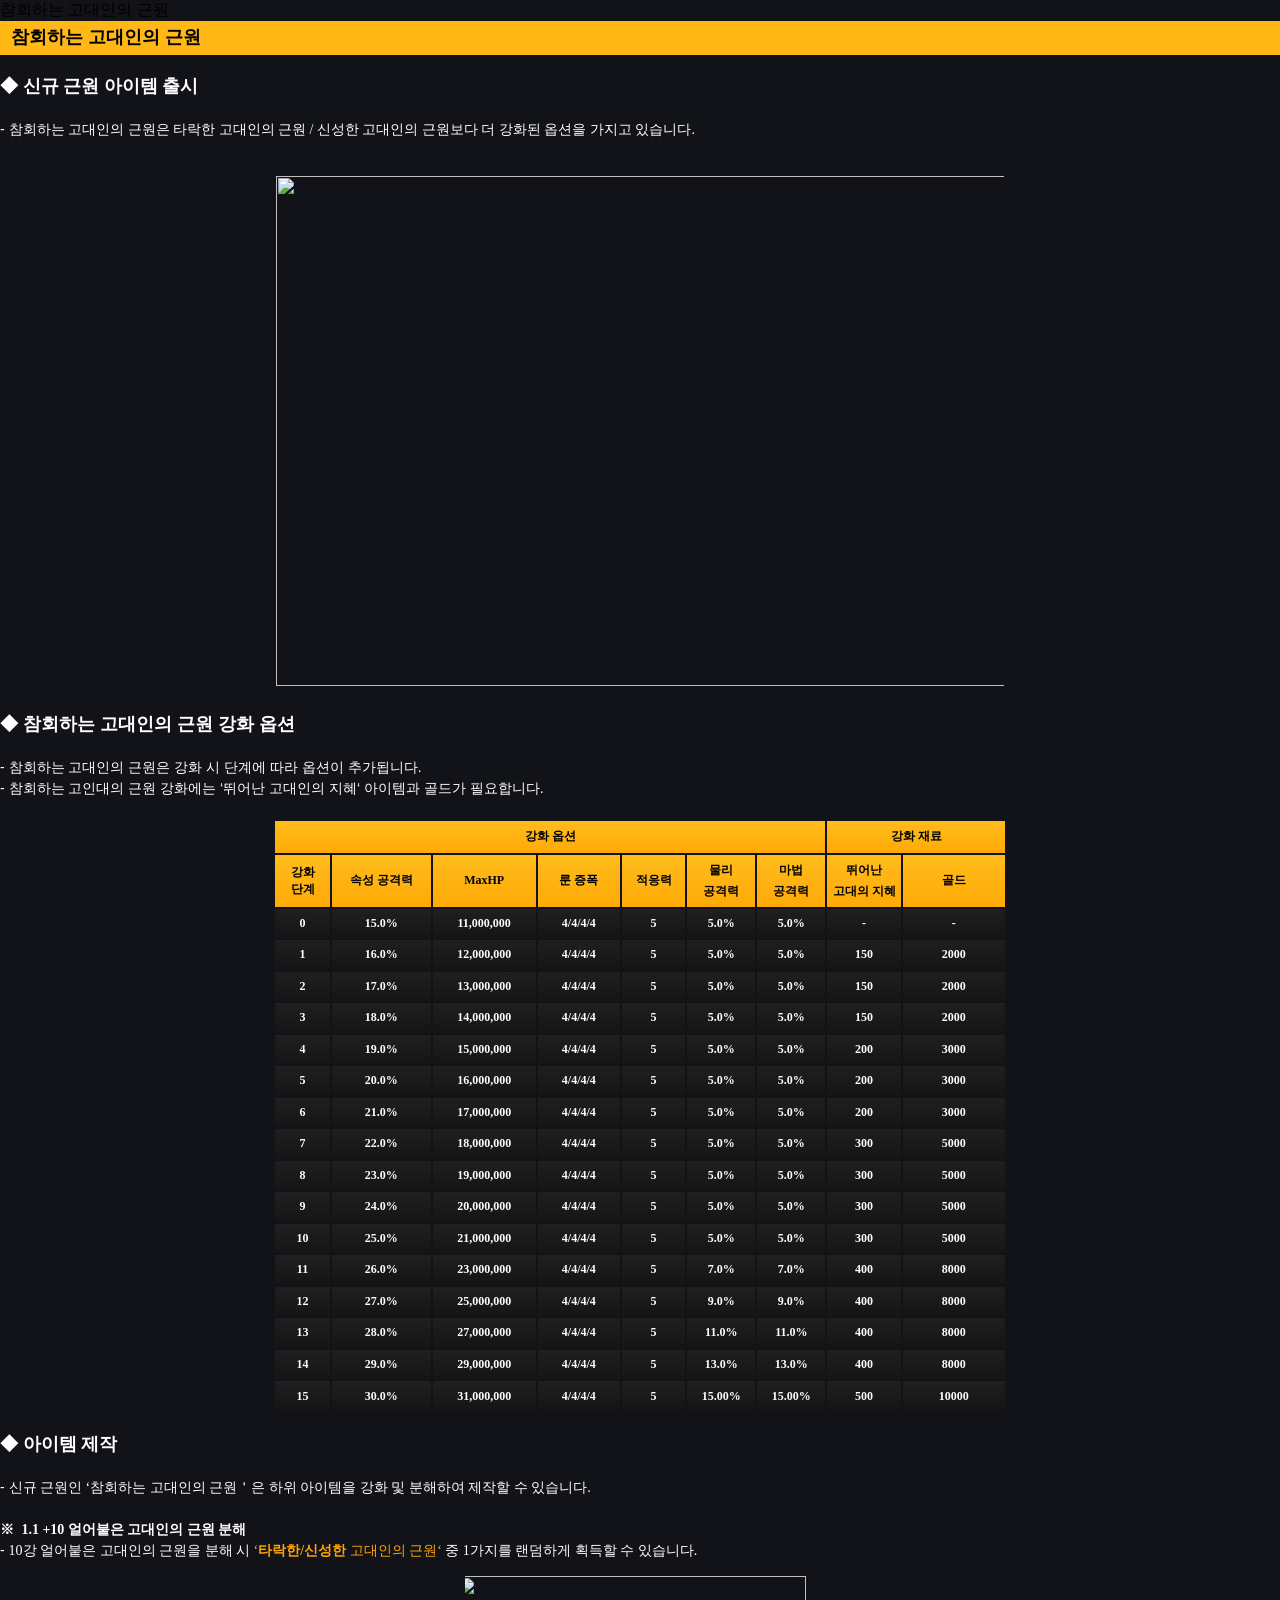
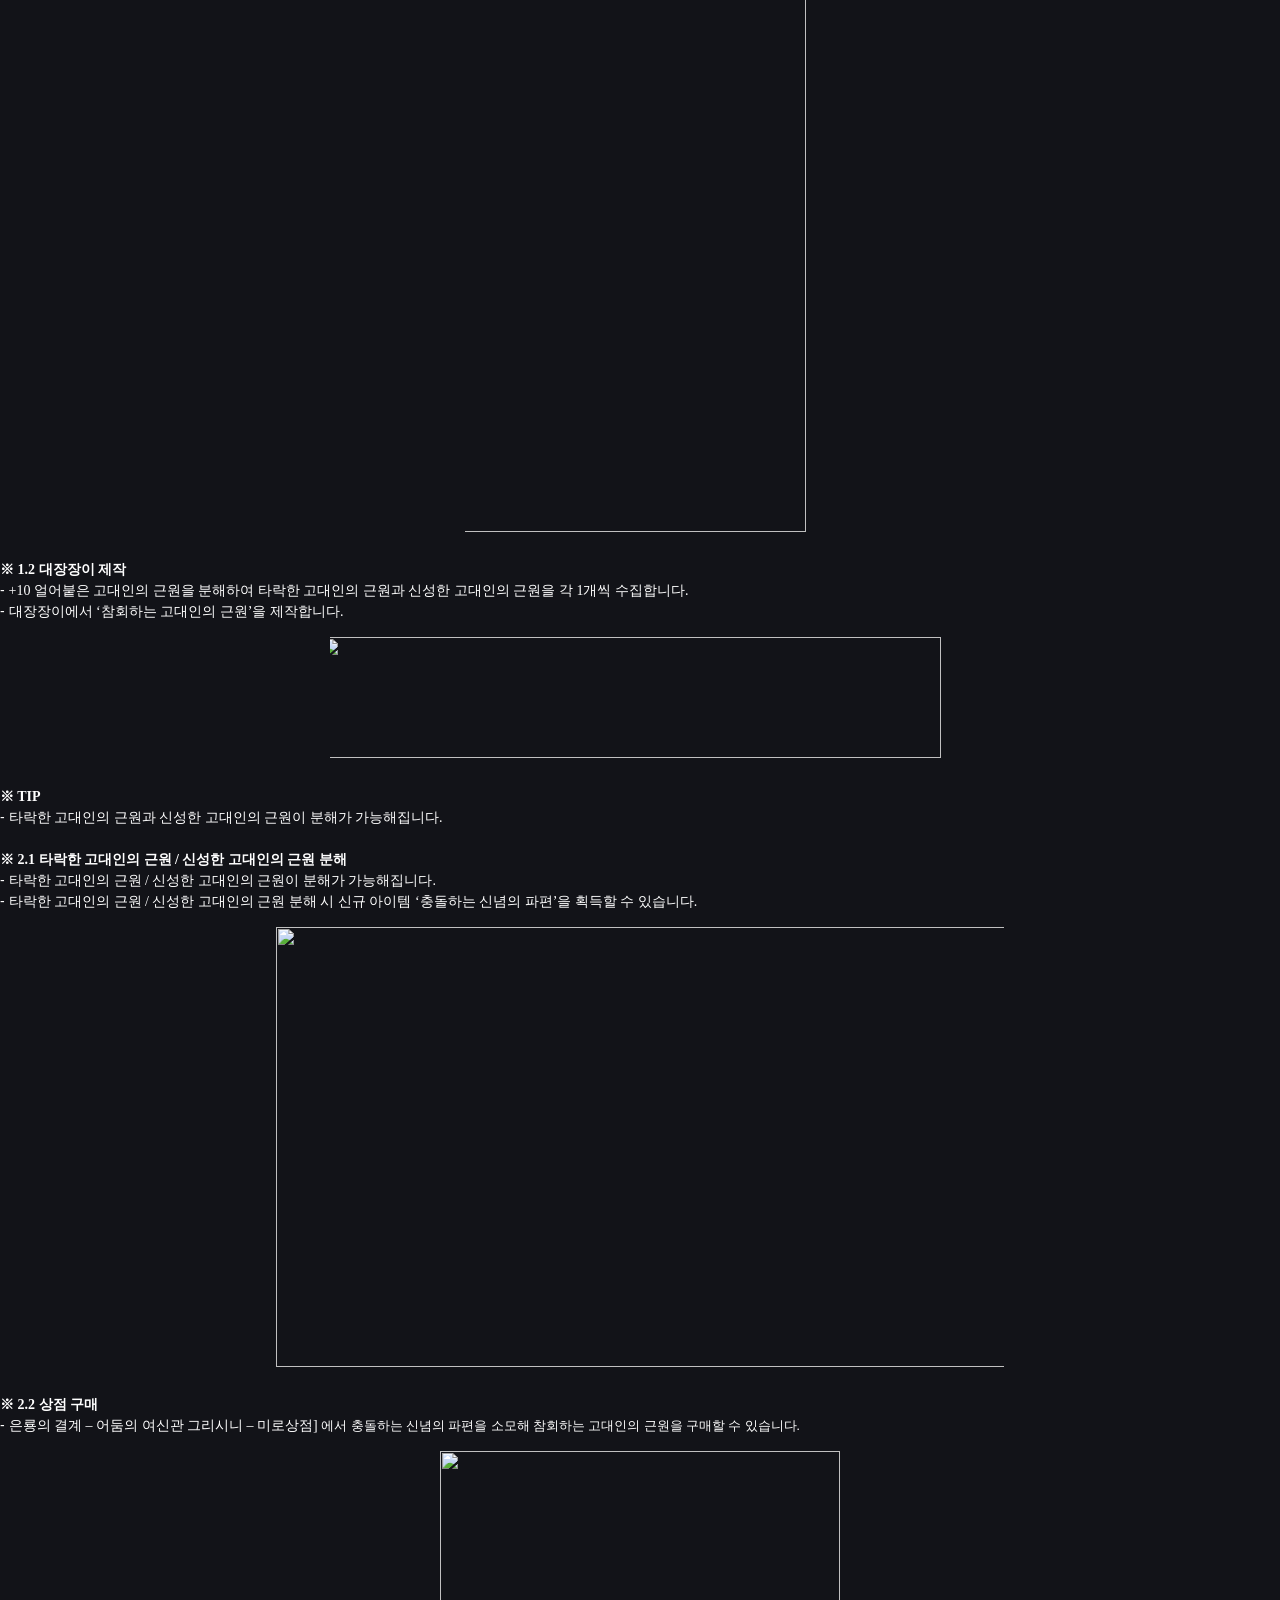
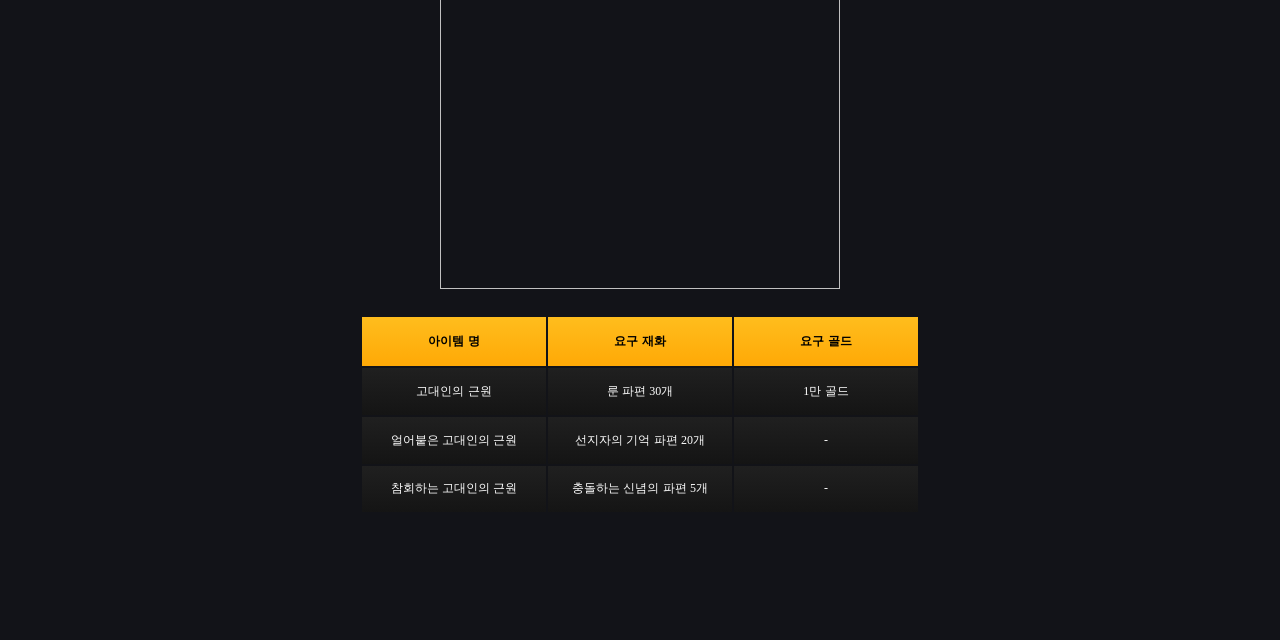
==== commit fecc9917: "202309" ====
--- a/1.html
+++ b/1.html
@@ -17,551 +17,1461 @@
 <!-- 패치노트 전체보기 -->
 <!-- 패치노트 전체보기 -->
 <div class="cate_top">
-	<h3 class="cate_tit">반다르 신규 직업</h3>
+	<h3 class="cate_tit">참회하는 고대인의 근원</h3>
 </div>
 <div class="cont_box">
 	<div class="cont">
 		<div style="background:#ffb816;border:1px solid #ffb816;padding:5px 10px;">
-			<font color="#000000"><span style="font-size: 18px;"><b>반다르 신규 직업</b></span></font>
+			<font color="#000000"><span style="font-size: 18px;"><b>참회하는 고대인의 근원</b></span></font>
 		</div>
 
 		<p>&nbsp;</p>
 
-		<p><img alt="" src="https://images-us.dragonnest.com/cms/1/20230831/2023083119253310371.png" style="width: 750px; height: 543px;" /></p>
-
-			<p style="language:ko;margin-top:0pt;margin-bottom:0pt;margin-left:0in;
+		<p style="language:ko;margin-top:0pt;margin-bottom:0pt;margin-left:0in;
+text-align:left;direction:ltr;unicode-bidi:embed;mso-line-break-override:none;
+word-break:break-hangul;punctuation-wrap:hanging">
+			<span style="font-size:18px;"><span style="color:#ffffff;"><span style="font-family: &quot;맑은 고딕&quot;; font-weight: bold;">◆</span><span style="font-family: &quot;맑은 고딕&quot;; font-weight: bold;"> </span><span style="font-family: &quot;맑은 고딕&quot;; font-weight: bold;">신규 근원 아이템 출시</span></span></span>
+		</p>
+
+		<p style="language:ko;margin-top:0pt;margin-bottom:0pt;margin-left:0in;
 text-align:left;direction:ltr;unicode-bidi:embed;mso-line-break-override:none;
 word-break:break-hangul;punctuation-wrap:hanging">&nbsp;</p>
 
-			<p><span style="color:#fff0f5;"><span style="font-size:18px;">◆<strong> 원더러 신규</strong></span></span><span style="color:#fff0f5;"><span style="font-size:18px;"><strong> 전직</strong></span></span>
-			</p>
-
-			<p><span style="color:#fff0f5;"><span style="font-size:18px;"><strong><img alt="" src="https://images-us.dragonnest.com/cms/1/20230831/2023083102303393631.png" style="width: 750px; height: 435px;" /></strong></span></span>
-			</p>
-
-			<p>&nbsp;</p>
-
-			<p style="language:ko;margin-top:0pt;margin-bottom:0pt;margin-left:0in;
-text-align:left;direction:ltr;unicode-bidi:embed;mso-line-break-override:none;
-word-break:break-hangul;punctuation-wrap:hanging">
-				<span style="color:#ffffff;"><span style="font-size:12px;"><span style="font-family: &quot;맑은 고딕&quot;;">- 캐릭터 생성 화면에서도 확인할 수 있습니다.</span></span></span>
-			</p>
-
-			<p style="language:ko;margin-top:0pt;margin-bottom:0pt;margin-left:0in;
-text-align:left;direction:ltr;unicode-bidi:embed;mso-line-break-override:none;
-word-break:break-hangul;punctuation-wrap:hanging">
-				<span style="color:#ffffff;"><span style="font-size:12px;"><span style="font-family: &quot;맑은 고딕&quot;;">&nbsp; 반다르 캐릭터의 </span></span></span><span style="color:#ffa500;"><span style="font-size:12px;"><span style="font-family: &quot;맑은 고딕&quot;; font-weight: bold;">생성 제한이 </span><span style="font-family: &quot;맑은 고딕&quot;; font-weight: bold;">1</span><span style="font-family: &quot;맑은 고딕&quot;; font-weight: bold;">에서 </span><span style="font-family: &quot;맑은 고딕&quot;; font-weight: bold;">2</span><span style="font-family: &quot;맑은 고딕&quot;; font-weight: bold;">로 증가</span></span></span><span style="color:#ffffff;"><span style="font-size:12px;"><span style="font-family: &quot;맑은 고딕&quot;;">합니다.&nbsp;</span><span style="font-family: &quot;맑은 고딕&quot;;">(</span><span style="font-family: &quot;맑은 고딕&quot;;">계정 당 캐릭터 최대 생성 </span><span style="font-family: &quot;맑은 고딕&quot;;">제한량은</span><span style="font-family: &quot;맑은 고딕&quot;;"> 유지)</span></span></span>
-			</p>
-
-			<p>&nbsp;</p>
-
-			<p><span style="color:#fff0f5;"><span style="font-size:18px;">◆<strong>&nbsp;전직 라인 구성</strong></span></span>
-			</p>
-
-			<p>&nbsp;</p>
-
-			<p><img alt="" src="https://images-us.dragonnest.com/cms/1/20230831/2023083119232063563.png" style="width: 750px; height: 299px;" /></p>
-
-				<p>&nbsp;</p>
-
-				<p style="language:ko;margin-top:0pt;margin-bottom:0pt;margin-left:0in;
-text-align:left;direction:ltr;unicode-bidi:embed;mso-line-break-override:none;
-word-break:break-hangul;punctuation-wrap:hanging">
-					<span style="font-size:12px;"><span style="color:#ffffff;"><span style="font-family: &quot;맑은 고딕&quot;;">- 원더러는</span><span style="font-family: &quot;맑은 고딕&quot;;"> </span><span style="font-family: &quot;맑은 고딕&quot;;">트레저헌터와</span><span style="font-family: &quot;맑은 고딕&quot;;"> 다른 </span><span style="font-family: &quot;맑은 고딕&quot;;">2</span><span style="font-family: &quot;맑은 고딕&quot;;">번째 </span><span style="font-family: &quot;맑은 고딕&quot;;">전직라인</span><span style="font-family: &quot;맑은 고딕&quot;;"> 입니다</span><span style="font-family: &quot;맑은 고딕&quot;;">.</span></span></span>
-				</p>
-
-				<p style="language:ko;margin-top:0pt;margin-bottom:0pt;margin-left:0in;
-text-align:left;direction:ltr;unicode-bidi:embed;mso-line-break-override:none;
-word-break:break-hangul;punctuation-wrap:hanging">
-					<span style="font-size:12px;"><span style="color:#ffffff;"><span style="font-family: &quot;맑은 고딕&quot;;">- 원더러와</span><span style="font-family: &quot;맑은 고딕&quot;;"> </span><span style="font-family: &quot;맑은 고딕&quot;;">그 하위 클래스는 </span><span style="font-family: &quot;맑은 고딕&quot;;">힘 </span><span style="font-family: &quot;맑은 고딕&quot;;">기반의 </span><span style="font-family: &quot;맑은 고딕&quot;;">물리 </span><span style="font-family: &quot;맑은 고딕&quot;;">공격 캐릭터입니다</span><span style="font-family: &quot;맑은 고딕&quot;;">.</span></span></span>
-				</p>
-
-				<p style="language:ko;margin-top:0pt;margin-bottom:0pt;margin-left:0in;
-text-align:left;direction:ltr;unicode-bidi:embed;mso-line-break-override:none;
-word-break:break-hangul;punctuation-wrap:hanging">
-					<img alt="" src="https://images-us.dragonnest.com/cms/1/20230903/2023090319501751057.png" style="width: 500px; height: 474px;" /></p>
-
-					<p style="language:ko;margin-top:0pt;margin-bottom:0pt;margin-left:0in;
+		<p
+			style="margin-top: 0pt; margin-bottom: 0pt; margin-left: 0.19in; text-indent: -0.19in; text-align: left; direction: ltr; unicode-bidi: embed;">
+			<span style="color:#ffffff;"><font face="Arial">-&nbsp;</font><span style="font-family: &quot;맑은 고딕&quot;;">참회하는 고대인의 근원은 타락한 고대인의 근원</span><span style="font-family: &quot;맑은 고딕&quot;;"> </span><span style="font-family: &quot;맑은 고딕&quot;;">/ </span><span style="font-family: &quot;맑은 고딕&quot;;">신성한 고대인의 근원보다 더 강화된 옵션을 가지고 있습니다</span><span style="font-family: &quot;맑은 고딕&quot;;">.</span></span>
+		</p>
+
+		<p style="language:ko;margin-top:0pt;margin-bottom:0pt;margin-left:0in;
 text-align:left;direction:ltr;unicode-bidi:embed;mso-line-break-override:none;
 word-break:break-hangul;punctuation-wrap:hanging">&nbsp;</p>
 
-					<p style="language:ko;margin-top:0pt;margin-bottom:0pt;margin-left:0in;
+		<p
+			style="margin-top: 0pt; margin-bottom: 0pt; margin-left: 0in; direction: ltr; unicode-bidi: embed; text-align: center;">
+			<span style="font-size:12px;"><span style="color:#ffffff;"><span style="font-family: &quot;맑은 고딕&quot;;"><img alt="" src="https://images-us.dragonnest.com/cms/1/20231004/2023100419495687230.png" style="width: 750px; height: 510px;" /></span></span></span>
+		</p>
+
+		<p style="language:ko;margin-top:0pt;margin-bottom:0pt;margin-left:0in;
 text-align:left;direction:ltr;unicode-bidi:embed;mso-line-break-override:none;
 word-break:break-hangul;punctuation-wrap:hanging">&nbsp;</p>
 
-					<p style="language:ko;margin-top:0pt;margin-bottom:0pt;margin-left:0in;
-text-align:left;direction:ltr;unicode-bidi:embed;mso-line-break-override:none;
-word-break:break-hangul;punctuation-wrap:hanging">
-						<span style="color:#dda0dd;"><span style="font-size:18px;"><span style="font-family: &quot;맑은 고딕&quot;;">&ldquo;폭풍을 막을 수 있다면, 어디 막아 보라고.&rdquo;</span></span></span>
-					</p>
-
-					<p style="language:ko;margin-top:0pt;margin-bottom:0pt;margin-left:0in;
+		<p><strong><span style="color:#ffffff;"><span style="font-size:18px;">◆ 참회하는 고대인의 근원 강화 옵션</span></span></strong>
+		</p>
+
+		<p>&nbsp;</p>
+
+		<p><span style="color:#ffffff;">-&nbsp;참회하는 고대인의 근원은 강화 시 단계에 따라 옵션이 추가됩니다.</span></p>
+
+		<p><span style="color:#ffffff;">-&nbsp;참회하는 고인대의 근원 강화에는 &lsquo;뛰어난 고대인의 지혜&lsquo; 아이템과 골드가 필요합니다.</span></p>
+
+		<table align="center" border="0" cellpadding="0" cellspacing="0" class="tb_type tb_type1"
+			style="border-collapse:collapse;width:550pt;" width="1140">
+			<colgroup>
+				<col style="mso-width-source:userset;width:70pt" width="94" />
+				<col style="mso-width-source:userset;width:125pt" width="166" />
+				<col style="mso-width-source:userset;width:113pt" width="151" />
+				<col style="mso-width-source:userset;width:96pt" width="129" />
+				<col style="mso-width-source:userset;width:85pt" width="113" />
+				<col span="2" style="mso-width-source:userset;width:68pt" width="91" />
+				<col style="mso-width-source:userset;width:96pt" width="129" />
+				<col style="mso-width-source:userset;width:133pt" width="177" />
+			</colgroup>
+			<thead>
+				<tr height="22" style="mso-height-source:userset;height:16.14pt">
+					<th class="oa1" colspan="7" height="22" scope="col" style="height: 16.14pt; width: 626pt;"
+						width="835">
+						<p style="language:ko;margin-top:0pt;margin-bottom:0pt;margin-left:0in;
+  text-align:center;direction:ltr;unicode-bidi:embed;vertical-align:middle;
+  mso-line-break-override:none;word-break:break-hangul;punctuation-wrap:hanging">
+							<span style="font-size:12px;"><span style="font-family: &quot;맑은 고딕&quot;; font-weight: bold; font-style: normal;">강화 옵션</span></span>
+						</p>
+					</th>
+					<th class="oa1" colspan="2" scope="col" style="width: 229pt;" width="306">
+						<p style="language:ko;margin-top:0pt;margin-bottom:0pt;margin-left:0in;
+  text-align:center;direction:ltr;unicode-bidi:embed;vertical-align:middle;
+  mso-line-break-override:none;word-break:break-hangul;punctuation-wrap:hanging">
+							<span style="font-size:12px;"><span style="font-family: &quot;맑은 고딕&quot;; font-weight: bold; font-style: normal;">강화 재료</span></span>
+						</p>
+					</th>
+				</tr>
+			</thead>
+			<tbody>
+				<tr height="22" style="mso-height-source:userset;height:16.14pt">
+					<th class="oa1" height="22" style="height: 16.14pt; width: 70pt;" width="94">
+						<p style="language:ko;line-height:normal;margin-top:0pt;margin-bottom:0pt;
+  margin-left:0in;margin-right:0in;text-indent:0in;text-align:center;
+  direction:ltr;unicode-bidi:embed;vertical-align:middle;mso-line-break-override:
+  none;word-break:break-hangul;punctuation-wrap:hanging">
+							<span style="font-size:12px;"><span style="font-family: &quot;맑은 고딕&quot;; font-weight: bold; font-style: normal;">강화 </span></span>
+						</p>
+
+						<p style="language:ko;line-height:normal;margin-top:0pt;margin-bottom:0pt;
+  margin-left:0in;margin-right:0in;text-indent:0in;text-align:center;
+  direction:ltr;unicode-bidi:embed;vertical-align:middle;mso-line-break-override:
+  none;word-break:break-hangul;punctuation-wrap:hanging">
+							<span style="font-size:12px;"><span style="font-family: &quot;맑은 고딕&quot;; font-weight: bold; font-style: normal;">단계</span></span>
+						</p>
+					</th>
+					<th class="oa1" style="width: 125pt;" width="166">
+						<p style="language:ko;margin-top:0pt;margin-bottom:0pt;margin-left:0in;
+  text-align:center;direction:ltr;unicode-bidi:embed;vertical-align:middle;
+  mso-line-break-override:none;word-break:break-hangul;punctuation-wrap:hanging">
+							<span style="font-size:12px;"><span style="font-family: &quot;맑은 고딕&quot;; font-weight: bold; font-style: normal;">속성 공격력</span></span>
+						</p>
+					</th>
+					<th class="oa1" style="width: 113pt;" width="151">
+						<p style="language:ko;margin-top:0pt;margin-bottom:0pt;margin-left:0in;
+  text-align:center;direction:ltr;unicode-bidi:embed;vertical-align:middle;
+  mso-line-break-override:none;word-break:break-hangul;punctuation-wrap:hanging">
+							<span style="font-size:12px;"><span style="font-family: &quot;맑은 고딕&quot;; font-weight: bold; font-style: normal;">MaxHP</span></span>
+						</p>
+					</th>
+					<th class="oa1" style="width: 96pt;" width="129">
+						<p style="language:ko;margin-top:0pt;margin-bottom:0pt;margin-left:0in;
+  text-align:center;direction:ltr;unicode-bidi:embed;vertical-align:middle;
+  mso-line-break-override:none;word-break:break-hangul;punctuation-wrap:hanging">
+							<span style="font-size:12px;"><span style="font-family: &quot;맑은 고딕&quot;; font-weight: bold; font-style: normal;">룬 증폭</span></span>
+						</p>
+					</th>
+					<th class="oa1" style="width: 85pt;" width="113">
+						<p style="language:ko;margin-top:0pt;margin-bottom:0pt;margin-left:0in;
+  text-align:center;direction:ltr;unicode-bidi:embed;vertical-align:middle;
+  mso-line-break-override:none;word-break:break-hangul;punctuation-wrap:hanging">
+							<span style="font-size:12px;"><span style="font-family: &quot;맑은 고딕&quot;; font-weight: bold; font-style: normal;">적응력</span></span>
+						</p>
+					</th>
+					<th class="oa1" style="width: 68pt;" width="91">
+						<p style="language:ko;margin-top:0pt;margin-bottom:0pt;margin-left:0in;
+  text-align:center;direction:ltr;unicode-bidi:embed;vertical-align:middle;
+  mso-line-break-override:none;word-break:break-hangul;punctuation-wrap:hanging">
+							<span style="font-size:12px;"><span style="font-family: &quot;맑은 고딕&quot;; font-weight: bold; font-style: normal;">물리 </span></span>
+						</p>
+
+						<p style="language:ko;margin-top:0pt;margin-bottom:0pt;margin-left:0in;
+  text-align:center;direction:ltr;unicode-bidi:embed;vertical-align:middle;
+  mso-line-break-override:none;word-break:break-hangul;punctuation-wrap:hanging">
+							<span style="font-size:12px;"><span style="font-family: &quot;맑은 고딕&quot;; font-weight: bold; font-style: normal;">공격력</span></span>
+						</p>
+					</th>
+					<th class="oa1" style="width: 68pt;" width="91">
+						<p style="language:ko;margin-top:0pt;margin-bottom:0pt;margin-left:0in;
+  text-align:center;direction:ltr;unicode-bidi:embed;vertical-align:middle;
+  mso-line-break-override:none;word-break:break-hangul;punctuation-wrap:hanging">
+							<span style="font-size:12px;"><span style="font-family: &quot;맑은 고딕&quot;; font-weight: bold; font-style: normal;">마법 </span></span>
+						</p>
+
+						<p style="language:ko;margin-top:0pt;margin-bottom:0pt;margin-left:0in;
+  text-align:center;direction:ltr;unicode-bidi:embed;vertical-align:middle;
+  mso-line-break-override:none;word-break:break-hangul;punctuation-wrap:hanging">
+							<span style="font-size:12px;"><span style="font-family: &quot;맑은 고딕&quot;; font-weight: bold; font-style: normal;">공격력</span></span>
+						</p>
+					</th>
+					<th class="oa1" style="width: 96pt;" width="129">
+						<p style="language:ko;margin-top:0pt;margin-bottom:0pt;margin-left:0in;
+  text-align:center;direction:ltr;unicode-bidi:embed;vertical-align:middle;
+  mso-line-break-override:none;word-break:break-hangul;punctuation-wrap:hanging">
+							<span style="font-size:12px;"><span style="font-family: &quot;맑은 고딕&quot;; font-weight: bold; font-style: normal;">뛰어난 </span></span>
+						</p>
+
+						<p style="language:ko;margin-top:0pt;margin-bottom:0pt;margin-left:0in;
+  text-align:center;direction:ltr;unicode-bidi:embed;vertical-align:middle;
+  mso-line-break-override:none;word-break:break-hangul;punctuation-wrap:hanging">
+							<span style="font-size:12px;"><span style="font-family: &quot;맑은 고딕&quot;; font-weight: bold; font-style: normal;">고대의 지혜</span></span>
+						</p>
+					</th>
+					<th class="oa1" style="width: 133pt;" width="177">
+						<p style="language:ko;margin-top:0pt;margin-bottom:0pt;margin-left:0in;
+  text-align:center;direction:ltr;unicode-bidi:embed;vertical-align:middle;
+  mso-line-break-override:none;word-break:break-hangul;punctuation-wrap:hanging">
+							<span style="font-size:12px;"><span style="font-family: &quot;맑은 고딕&quot;; font-weight: bold; font-style: normal;">골드</span></span>
+						</p>
+					</th>
+				</tr>
+				<tr height="22" style="mso-height-source:userset;height:16.14pt">
+					<td class="oa5" height="22" style="height:16.14pt;width:70pt" width="94">
+						<p style="language:ko;margin-top:0pt;margin-bottom:0pt;margin-left:0in;
+  text-align:center;direction:ltr;unicode-bidi:embed;vertical-align:middle;
+  mso-line-break-override:none;word-break:break-hangul;punctuation-wrap:hanging">
+							<span style="color:#ffffff;"><span style="font-size:12px;"><span style="font-family: &quot;맑은 고딕&quot;; font-weight: bold; font-style: normal;">0</span></span></span>
+						</p>
+					</td>
+					<td class="oa5" style="width:125pt" width="166">
+						<p style="language:ko;margin-top:0pt;margin-bottom:0pt;margin-left:0in;
+  text-align:center;direction:ltr;unicode-bidi:embed;vertical-align:middle;
+  mso-line-break-override:none;word-break:break-hangul;punctuation-wrap:hanging">
+							<span style="color:#ffffff;"><span style="font-size:12px;"><span style="font-family: &quot;맑은 고딕&quot;; font-weight: bold; font-style: normal;">15.0%</span></span></span>
+						</p>
+					</td>
+					<td class="oa5" style="width:113pt" width="151">
+						<p style="language:ko;margin-top:0pt;margin-bottom:0pt;margin-left:0in;
+  text-align:center;direction:ltr;unicode-bidi:embed;vertical-align:middle;
+  mso-line-break-override:none;word-break:break-hangul;punctuation-wrap:hanging">
+							<span style="color:#ffffff;"><span style="font-size:12px;"><span style="font-family: &quot;맑은 고딕&quot;; font-weight: bold; font-style: normal;">11,000,000 </span></span></span>
+						</p>
+					</td>
+					<td class="oa5" style="width:96pt" width="129">
+						<p style="language:ko;margin-top:0pt;margin-bottom:0pt;margin-left:0in;
+  text-align:center;direction:ltr;unicode-bidi:embed;vertical-align:middle;
+  mso-line-break-override:none;word-break:break-hangul;punctuation-wrap:hanging">
+							<span style="color:#ffffff;"><span style="font-size:12px;"><span style="font-family: &quot;맑은 고딕&quot;; font-weight: bold; font-style: normal;">4/4/4/4</span></span></span>
+						</p>
+					</td>
+					<td class="oa5" style="width:85pt" width="113">
+						<p style="language:ko;margin-top:0pt;margin-bottom:0pt;margin-left:0in;
+  text-align:center;direction:ltr;unicode-bidi:embed;vertical-align:middle;
+  mso-line-break-override:none;word-break:break-hangul;punctuation-wrap:hanging">
+							<span style="color:#ffffff;"><span style="font-size:12px;"><span style="font-family: &quot;맑은 고딕&quot;; font-weight: bold; font-style: normal;">5</span></span></span>
+						</p>
+					</td>
+					<td class="oa5" style="width:68pt" width="91">
+						<p style="language:ko;margin-top:0pt;margin-bottom:0pt;margin-left:0in;
+  text-align:center;direction:ltr;unicode-bidi:embed;vertical-align:middle;
+  mso-line-break-override:none;word-break:break-hangul;punctuation-wrap:hanging">
+							<span style="color:#ffffff;"><span style="font-size:12px;"><span style="font-family: &quot;맑은 고딕&quot;; font-weight: bold; font-style: normal;">5.0%</span></span></span>
+						</p>
+					</td>
+					<td class="oa5" style="width:68pt" width="91">
+						<p style="language:ko;margin-top:0pt;margin-bottom:0pt;margin-left:0in;
+  text-align:center;direction:ltr;unicode-bidi:embed;vertical-align:middle;
+  mso-line-break-override:none;word-break:break-hangul;punctuation-wrap:hanging">
+							<span style="color:#ffffff;"><span style="font-size:12px;"><span style="font-family: &quot;맑은 고딕&quot;; font-weight: bold; font-style: normal;">5.0%</span></span></span>
+						</p>
+					</td>
+					<td class="oa5" style="width:96pt" width="129">
+						<p style="language:ko;margin-top:0pt;margin-bottom:0pt;margin-left:0in;
+  text-align:center;direction:ltr;unicode-bidi:embed;vertical-align:middle;
+  mso-line-break-override:none;word-break:break-hangul;punctuation-wrap:hanging">
+							<span style="color:#ffffff;"><span style="font-size:12px;"><span style="font-family: &quot;맑은 고딕&quot;; font-weight: bold; font-style: normal;">-</span></span></span>
+						</p>
+					</td>
+					<td class="oa5" style="width:133pt" width="177">
+						<p style="language:ko;margin-top:0pt;margin-bottom:0pt;margin-left:0in;
+  text-align:center;direction:ltr;unicode-bidi:embed;vertical-align:middle;
+  mso-line-break-override:none;word-break:break-hangul;punctuation-wrap:hanging">
+							<span style="color:#ffffff;"><span style="font-size:12px;"><span style="font-family: &quot;맑은 고딕&quot;; font-weight: bold; font-style: normal;">-</span></span></span>
+						</p>
+					</td>
+				</tr>
+				<tr height="22" style="mso-height-source:userset;height:16.14pt">
+					<td class="oa5" height="22" style="height:16.14pt;width:70pt" width="94">
+						<p style="language:ko;margin-top:0pt;margin-bottom:0pt;margin-left:0in;
+  text-align:center;direction:ltr;unicode-bidi:embed;vertical-align:middle;
+  mso-line-break-override:none;word-break:break-hangul;punctuation-wrap:hanging">
+							<span style="color:#ffffff;"><span style="font-size:12px;"><span style="font-family: &quot;맑은 고딕&quot;; font-weight: bold; font-style: normal;">1</span></span></span>
+						</p>
+					</td>
+					<td class="oa5" style="width:125pt" width="166">
+						<p style="language:ko;margin-top:0pt;margin-bottom:0pt;margin-left:0in;
+  text-align:center;direction:ltr;unicode-bidi:embed;vertical-align:middle;
+  mso-line-break-override:none;word-break:break-hangul;punctuation-wrap:hanging">
+							<span style="color:#ffffff;"><span style="font-size:12px;"><span style="font-family: &quot;맑은 고딕&quot;; font-weight: bold; font-style: normal;">16.0%</span></span></span>
+						</p>
+					</td>
+					<td class="oa5" style="width:113pt" width="151">
+						<p style="language:ko;margin-top:0pt;margin-bottom:0pt;margin-left:0in;
+  text-align:center;direction:ltr;unicode-bidi:embed;vertical-align:middle;
+  mso-line-break-override:none;word-break:break-hangul;punctuation-wrap:hanging">
+							<span style="color:#ffffff;"><span style="font-size:12px;"><span style="font-family: &quot;맑은 고딕&quot;; font-weight: bold; font-style: normal;">12,000,000 </span></span></span>
+						</p>
+					</td>
+					<td class="oa5" style="width:96pt" width="129">
+						<p style="language:ko;margin-top:0pt;margin-bottom:0pt;margin-left:0in;
+  text-align:center;direction:ltr;unicode-bidi:embed;vertical-align:middle;
+  mso-line-break-override:none;word-break:break-hangul;punctuation-wrap:hanging">
+							<span style="color:#ffffff;"><span style="font-size:12px;"><span style="font-family: &quot;맑은 고딕&quot;; font-weight: bold; font-style: normal;">4/4/4/4</span></span></span>
+						</p>
+					</td>
+					<td class="oa5" style="width:85pt" width="113">
+						<p style="language:ko;margin-top:0pt;margin-bottom:0pt;margin-left:0in;
+  text-align:center;direction:ltr;unicode-bidi:embed;vertical-align:middle;
+  mso-line-break-override:none;word-break:break-hangul;punctuation-wrap:hanging">
+							<span style="color:#ffffff;"><span style="font-size:12px;"><span style="font-family: &quot;맑은 고딕&quot;; font-weight: bold; font-style: normal;">5</span></span></span>
+						</p>
+					</td>
+					<td class="oa5" style="width:68pt" width="91">
+						<p style="language:ko;margin-top:0pt;margin-bottom:0pt;margin-left:0in;
+  text-align:center;direction:ltr;unicode-bidi:embed;vertical-align:middle;
+  mso-line-break-override:none;word-break:break-hangul;punctuation-wrap:hanging">
+							<span style="color:#ffffff;"><span style="font-size:12px;"><span style="font-family: &quot;맑은 고딕&quot;; font-weight: bold; font-style: normal;">5.0%</span></span></span>
+						</p>
+					</td>
+					<td class="oa5" style="width:68pt" width="91">
+						<p style="language:ko;margin-top:0pt;margin-bottom:0pt;margin-left:0in;
+  text-align:center;direction:ltr;unicode-bidi:embed;vertical-align:middle;
+  mso-line-break-override:none;word-break:break-hangul;punctuation-wrap:hanging">
+							<span style="color:#ffffff;"><span style="font-size:12px;"><span style="font-family: &quot;맑은 고딕&quot;; font-weight: bold; font-style: normal;">5.0%</span></span></span>
+						</p>
+					</td>
+					<td class="oa5" style="width:96pt" width="129">
+						<p style="language:ko;margin-top:0pt;margin-bottom:0pt;margin-left:0in;
+  text-align:center;direction:ltr;unicode-bidi:embed;vertical-align:middle;
+  mso-line-break-override:none;word-break:break-hangul;punctuation-wrap:hanging">
+							<span style="color:#ffffff;"><span style="font-size:12px;"><span style="font-family: &quot;맑은 고딕&quot;; font-weight: bold; font-style: normal;">150</span></span></span>
+						</p>
+					</td>
+					<td class="oa6" style="width:133pt" width="177">
+						<p style="language:ko;margin-top:0pt;margin-bottom:0pt;margin-left:0in;
+  text-align:center;direction:ltr;unicode-bidi:embed;vertical-align:middle;
+  mso-line-break-override:none;word-break:break-hangul;punctuation-wrap:hanging">
+							<span style="color:#ffffff;"><span style="font-size:12px;"><span style="font-family: &quot;맑은 고딕&quot;; font-weight: bold; font-style: normal;">2000</span></span></span>
+						</p>
+					</td>
+				</tr>
+				<tr height="22" style="mso-height-source:userset;height:16.14pt">
+					<td class="oa5" height="22" style="height:16.14pt;width:70pt" width="94">
+						<p style="language:ko;margin-top:0pt;margin-bottom:0pt;margin-left:0in;
+  text-align:center;direction:ltr;unicode-bidi:embed;vertical-align:middle;
+  mso-line-break-override:none;word-break:break-hangul;punctuation-wrap:hanging">
+							<span style="color:#ffffff;"><span style="font-size:12px;"><span style="font-family: &quot;맑은 고딕&quot;; font-weight: bold; font-style: normal;">2</span></span></span>
+						</p>
+					</td>
+					<td class="oa5" style="width:125pt" width="166">
+						<p style="language:ko;margin-top:0pt;margin-bottom:0pt;margin-left:0in;
+  text-align:center;direction:ltr;unicode-bidi:embed;vertical-align:middle;
+  mso-line-break-override:none;word-break:break-hangul;punctuation-wrap:hanging">
+							<span style="color:#ffffff;"><span style="font-size:12px;"><span style="font-family: &quot;맑은 고딕&quot;; font-weight: bold; font-style: normal;">17.0%</span></span></span>
+						</p>
+					</td>
+					<td class="oa5" style="width:113pt" width="151">
+						<p style="language:ko;margin-top:0pt;margin-bottom:0pt;margin-left:0in;
+  text-align:center;direction:ltr;unicode-bidi:embed;vertical-align:middle;
+  mso-line-break-override:none;word-break:break-hangul;punctuation-wrap:hanging">
+							<span style="color:#ffffff;"><span style="font-size:12px;"><span style="font-family: &quot;맑은 고딕&quot;; font-weight: bold; font-style: normal;">13,000,000 </span></span></span>
+						</p>
+					</td>
+					<td class="oa5" style="width:96pt" width="129">
+						<p style="language:ko;margin-top:0pt;margin-bottom:0pt;margin-left:0in;
+  text-align:center;direction:ltr;unicode-bidi:embed;vertical-align:middle;
+  mso-line-break-override:none;word-break:break-hangul;punctuation-wrap:hanging">
+							<span style="color:#ffffff;"><span style="font-size:12px;"><span style="font-family: &quot;맑은 고딕&quot;; font-weight: bold; font-style: normal;">4/4/4/4</span></span></span>
+						</p>
+					</td>
+					<td class="oa5" style="width:85pt" width="113">
+						<p style="language:ko;margin-top:0pt;margin-bottom:0pt;margin-left:0in;
+  text-align:center;direction:ltr;unicode-bidi:embed;vertical-align:middle;
+  mso-line-break-override:none;word-break:break-hangul;punctuation-wrap:hanging">
+							<span style="color:#ffffff;"><span style="font-size:12px;"><span style="font-family: &quot;맑은 고딕&quot;; font-weight: bold; font-style: normal;">5</span></span></span>
+						</p>
+					</td>
+					<td class="oa5" style="width:68pt" width="91">
+						<p style="language:ko;margin-top:0pt;margin-bottom:0pt;margin-left:0in;
+  text-align:center;direction:ltr;unicode-bidi:embed;vertical-align:middle;
+  mso-line-break-override:none;word-break:break-hangul;punctuation-wrap:hanging">
+							<span style="color:#ffffff;"><span style="font-size:12px;"><span style="font-family: &quot;맑은 고딕&quot;; font-weight: bold; font-style: normal;">5.0%</span></span></span>
+						</p>
+					</td>
+					<td class="oa5" style="width:68pt" width="91">
+						<p style="language:ko;margin-top:0pt;margin-bottom:0pt;margin-left:0in;
+  text-align:center;direction:ltr;unicode-bidi:embed;vertical-align:middle;
+  mso-line-break-override:none;word-break:break-hangul;punctuation-wrap:hanging">
+							<span style="color:#ffffff;"><span style="font-size:12px;"><span style="font-family: &quot;맑은 고딕&quot;; font-weight: bold; font-style: normal;">5.0%</span></span></span>
+						</p>
+					</td>
+					<td class="oa5" style="width:96pt" width="129">
+						<p style="language:ko;margin-top:0pt;margin-bottom:0pt;margin-left:0in;
+  text-align:center;direction:ltr;unicode-bidi:embed;vertical-align:middle;
+  mso-line-break-override:none;word-break:break-hangul;punctuation-wrap:hanging">
+							<span style="color:#ffffff;"><span style="font-size:12px;"><span style="font-family: &quot;맑은 고딕&quot;; font-weight: bold; font-style: normal;">150</span></span></span>
+						</p>
+					</td>
+					<td class="oa6" style="width:133pt" width="177">
+						<p style="language:ko;margin-top:0pt;margin-bottom:0pt;margin-left:0in;
+  text-align:center;direction:ltr;unicode-bidi:embed;vertical-align:middle;
+  mso-line-break-override:none;word-break:break-hangul;punctuation-wrap:hanging">
+							<span style="color:#ffffff;"><span style="font-size:12px;"><span style="font-family: &quot;맑은 고딕&quot;; font-weight: bold; font-style: normal;">2000</span></span></span>
+						</p>
+					</td>
+				</tr>
+				<tr height="22" style="mso-height-source:userset;height:16.14pt">
+					<td class="oa5" height="22" style="height:16.14pt;width:70pt" width="94">
+						<p style="language:ko;margin-top:0pt;margin-bottom:0pt;margin-left:0in;
+  text-align:center;direction:ltr;unicode-bidi:embed;vertical-align:middle;
+  mso-line-break-override:none;word-break:break-hangul;punctuation-wrap:hanging">
+							<span style="color:#ffffff;"><span style="font-size:12px;"><span style="font-family: &quot;맑은 고딕&quot;; font-weight: bold; font-style: normal;">3</span></span></span>
+						</p>
+					</td>
+					<td class="oa5" style="width:125pt" width="166">
+						<p style="language:ko;margin-top:0pt;margin-bottom:0pt;margin-left:0in;
+  text-align:center;direction:ltr;unicode-bidi:embed;vertical-align:middle;
+  mso-line-break-override:none;word-break:break-hangul;punctuation-wrap:hanging">
+							<span style="color:#ffffff;"><span style="font-size:12px;"><span style="font-family: &quot;맑은 고딕&quot;; font-weight: bold; font-style: normal;">18.0%</span></span></span>
+						</p>
+					</td>
+					<td class="oa5" style="width:113pt" width="151">
+						<p style="language:ko;margin-top:0pt;margin-bottom:0pt;margin-left:0in;
+  text-align:center;direction:ltr;unicode-bidi:embed;vertical-align:middle;
+  mso-line-break-override:none;word-break:break-hangul;punctuation-wrap:hanging">
+							<span style="color:#ffffff;"><span style="font-size:12px;"><span style="font-family: &quot;맑은 고딕&quot;; font-weight: bold; font-style: normal;">14,000,000 </span></span></span>
+						</p>
+					</td>
+					<td class="oa5" style="width:96pt" width="129">
+						<p style="language:ko;margin-top:0pt;margin-bottom:0pt;margin-left:0in;
+  text-align:center;direction:ltr;unicode-bidi:embed;vertical-align:middle;
+  mso-line-break-override:none;word-break:break-hangul;punctuation-wrap:hanging">
+							<span style="color:#ffffff;"><span style="font-size:12px;"><span style="font-family: &quot;맑은 고딕&quot;; font-weight: bold; font-style: normal;">4/4/4/4</span></span></span>
+						</p>
+					</td>
+					<td class="oa5" style="width:85pt" width="113">
+						<p style="language:ko;margin-top:0pt;margin-bottom:0pt;margin-left:0in;
+  text-align:center;direction:ltr;unicode-bidi:embed;vertical-align:middle;
+  mso-line-break-override:none;word-break:break-hangul;punctuation-wrap:hanging">
+							<span style="color:#ffffff;"><span style="font-size:12px;"><span style="font-family: &quot;맑은 고딕&quot;; font-weight: bold; font-style: normal;">5</span></span></span>
+						</p>
+					</td>
+					<td class="oa5" style="width:68pt" width="91">
+						<p style="language:ko;margin-top:0pt;margin-bottom:0pt;margin-left:0in;
+  text-align:center;direction:ltr;unicode-bidi:embed;vertical-align:middle;
+  mso-line-break-override:none;word-break:break-hangul;punctuation-wrap:hanging">
+							<span style="color:#ffffff;"><span style="font-size:12px;"><span style="font-family: &quot;맑은 고딕&quot;; font-weight: bold; font-style: normal;">5.0%</span></span></span>
+						</p>
+					</td>
+					<td class="oa5" style="width:68pt" width="91">
+						<p style="language:ko;margin-top:0pt;margin-bottom:0pt;margin-left:0in;
+  text-align:center;direction:ltr;unicode-bidi:embed;vertical-align:middle;
+  mso-line-break-override:none;word-break:break-hangul;punctuation-wrap:hanging">
+							<span style="color:#ffffff;"><span style="font-size:12px;"><span style="font-family: &quot;맑은 고딕&quot;; font-weight: bold; font-style: normal;">5.0%</span></span></span>
+						</p>
+					</td>
+					<td class="oa5" style="width:96pt" width="129">
+						<p style="language:ko;margin-top:0pt;margin-bottom:0pt;margin-left:0in;
+  text-align:center;direction:ltr;unicode-bidi:embed;vertical-align:middle;
+  mso-line-break-override:none;word-break:break-hangul;punctuation-wrap:hanging">
+							<span style="color:#ffffff;"><span style="font-size:12px;"><span style="font-family: &quot;맑은 고딕&quot;; font-weight: bold; font-style: normal;">150</span></span></span>
+						</p>
+					</td>
+					<td class="oa6" style="width:133pt" width="177">
+						<p style="language:ko;margin-top:0pt;margin-bottom:0pt;margin-left:0in;
+  text-align:center;direction:ltr;unicode-bidi:embed;vertical-align:middle;
+  mso-line-break-override:none;word-break:break-hangul;punctuation-wrap:hanging">
+							<span style="color:#ffffff;"><span style="font-size:12px;"><span style="font-family: &quot;맑은 고딕&quot;; font-weight: bold; font-style: normal;">2000</span></span></span>
+						</p>
+					</td>
+				</tr>
+				<tr height="22" style="mso-height-source:userset;height:16.14pt">
+					<td class="oa5" height="22" style="height:16.14pt;width:70pt" width="94">
+						<p style="language:ko;margin-top:0pt;margin-bottom:0pt;margin-left:0in;
+  text-align:center;direction:ltr;unicode-bidi:embed;vertical-align:middle;
+  mso-line-break-override:none;word-break:break-hangul;punctuation-wrap:hanging">
+							<span style="color:#ffffff;"><span style="font-size:12px;"><span style="font-family: &quot;맑은 고딕&quot;; font-weight: bold; font-style: normal;">4</span></span></span>
+						</p>
+					</td>
+					<td class="oa5" style="width:125pt" width="166">
+						<p style="language:ko;margin-top:0pt;margin-bottom:0pt;margin-left:0in;
+  text-align:center;direction:ltr;unicode-bidi:embed;vertical-align:middle;
+  mso-line-break-override:none;word-break:break-hangul;punctuation-wrap:hanging">
+							<span style="color:#ffffff;"><span style="font-size:12px;"><span style="font-family: &quot;맑은 고딕&quot;; font-weight: bold; font-style: normal;">19.0%</span></span></span>
+						</p>
+					</td>
+					<td class="oa5" style="width:113pt" width="151">
+						<p style="language:ko;margin-top:0pt;margin-bottom:0pt;margin-left:0in;
+  text-align:center;direction:ltr;unicode-bidi:embed;vertical-align:middle;
+  mso-line-break-override:none;word-break:break-hangul;punctuation-wrap:hanging">
+							<span style="color:#ffffff;"><span style="font-size:12px;"><span style="font-family: &quot;맑은 고딕&quot;; font-weight: bold; font-style: normal;">15,000,000 </span></span></span>
+						</p>
+					</td>
+					<td class="oa5" style="width:96pt" width="129">
+						<p style="language:ko;margin-top:0pt;margin-bottom:0pt;margin-left:0in;
+  text-align:center;direction:ltr;unicode-bidi:embed;vertical-align:middle;
+  mso-line-break-override:none;word-break:break-hangul;punctuation-wrap:hanging">
+							<span style="color:#ffffff;"><span style="font-size:12px;"><span style="font-family: &quot;맑은 고딕&quot;; font-weight: bold; font-style: normal;">4/4/4/4</span></span></span>
+						</p>
+					</td>
+					<td class="oa5" style="width:85pt" width="113">
+						<p style="language:ko;margin-top:0pt;margin-bottom:0pt;margin-left:0in;
+  text-align:center;direction:ltr;unicode-bidi:embed;vertical-align:middle;
+  mso-line-break-override:none;word-break:break-hangul;punctuation-wrap:hanging">
+							<span style="color:#ffffff;"><span style="font-size:12px;"><span style="font-family: &quot;맑은 고딕&quot;; font-weight: bold; font-style: normal;">5</span></span></span>
+						</p>
+					</td>
+					<td class="oa5" style="width:68pt" width="91">
+						<p style="language:ko;margin-top:0pt;margin-bottom:0pt;margin-left:0in;
+  text-align:center;direction:ltr;unicode-bidi:embed;vertical-align:middle;
+  mso-line-break-override:none;word-break:break-hangul;punctuation-wrap:hanging">
+							<span style="color:#ffffff;"><span style="font-size:12px;"><span style="font-family: &quot;맑은 고딕&quot;; font-weight: bold; font-style: normal;">5.0%</span></span></span>
+						</p>
+					</td>
+					<td class="oa5" style="width:68pt" width="91">
+						<p style="language:ko;margin-top:0pt;margin-bottom:0pt;margin-left:0in;
+  text-align:center;direction:ltr;unicode-bidi:embed;vertical-align:middle;
+  mso-line-break-override:none;word-break:break-hangul;punctuation-wrap:hanging">
+							<span style="color:#ffffff;"><span style="font-size:12px;"><span style="font-family: &quot;맑은 고딕&quot;; font-weight: bold; font-style: normal;">5.0%</span></span></span>
+						</p>
+					</td>
+					<td class="oa5" style="width:96pt" width="129">
+						<p style="language:ko;margin-top:0pt;margin-bottom:0pt;margin-left:0in;
+  text-align:center;direction:ltr;unicode-bidi:embed;vertical-align:middle;
+  mso-line-break-override:none;word-break:break-hangul;punctuation-wrap:hanging">
+							<span style="color:#ffffff;"><span style="font-size:12px;"><span style="font-family: &quot;맑은 고딕&quot;; font-weight: bold; font-style: normal;">200</span></span></span>
+						</p>
+					</td>
+					<td class="oa6" style="width:133pt" width="177">
+						<p style="language:ko;margin-top:0pt;margin-bottom:0pt;margin-left:0in;
+  text-align:center;direction:ltr;unicode-bidi:embed;vertical-align:middle;
+  mso-line-break-override:none;word-break:break-hangul;punctuation-wrap:hanging">
+							<span style="color:#ffffff;"><span style="font-size:12px;"><span style="font-family: &quot;맑은 고딕&quot;; font-weight: bold; font-style: normal;">3000</span></span></span>
+						</p>
+					</td>
+				</tr>
+				<tr height="22" style="mso-height-source:userset;height:16.14pt">
+					<td class="oa5" height="22" style="height:16.14pt;width:70pt" width="94">
+						<p style="language:ko;margin-top:0pt;margin-bottom:0pt;margin-left:0in;
+  text-align:center;direction:ltr;unicode-bidi:embed;vertical-align:middle;
+  mso-line-break-override:none;word-break:break-hangul;punctuation-wrap:hanging">
+							<span style="color:#ffffff;"><span style="font-size:12px;"><span style="font-family: &quot;맑은 고딕&quot;; font-weight: bold; font-style: normal;">5</span></span></span>
+						</p>
+					</td>
+					<td class="oa5" style="width:125pt" width="166">
+						<p style="language:ko;margin-top:0pt;margin-bottom:0pt;margin-left:0in;
+  text-align:center;direction:ltr;unicode-bidi:embed;vertical-align:middle;
+  mso-line-break-override:none;word-break:break-hangul;punctuation-wrap:hanging">
+							<span style="color:#ffffff;"><span style="font-size:12px;"><span style="font-family: &quot;맑은 고딕&quot;; font-weight: bold; font-style: normal;">20.0%</span></span></span>
+						</p>
+					</td>
+					<td class="oa5" style="width:113pt" width="151">
+						<p style="language:ko;margin-top:0pt;margin-bottom:0pt;margin-left:0in;
+  text-align:center;direction:ltr;unicode-bidi:embed;vertical-align:middle;
+  mso-line-break-override:none;word-break:break-hangul;punctuation-wrap:hanging">
+							<span style="color:#ffffff;"><span style="font-size:12px;"><span style="font-family: &quot;맑은 고딕&quot;; font-weight: bold; font-style: normal;">16,000,000 </span></span></span>
+						</p>
+					</td>
+					<td class="oa5" style="width:96pt" width="129">
+						<p style="language:ko;margin-top:0pt;margin-bottom:0pt;margin-left:0in;
+  text-align:center;direction:ltr;unicode-bidi:embed;vertical-align:middle;
+  mso-line-break-override:none;word-break:break-hangul;punctuation-wrap:hanging">
+							<span style="color:#ffffff;"><span style="font-size:12px;"><span style="font-family: &quot;맑은 고딕&quot;; font-weight: bold; font-style: normal;">4/4/4/4</span></span></span>
+						</p>
+					</td>
+					<td class="oa5" style="width:85pt" width="113">
+						<p style="language:ko;margin-top:0pt;margin-bottom:0pt;margin-left:0in;
+  text-align:center;direction:ltr;unicode-bidi:embed;vertical-align:middle;
+  mso-line-break-override:none;word-break:break-hangul;punctuation-wrap:hanging">
+							<span style="color:#ffffff;"><span style="font-size:12px;"><span style="font-family: &quot;맑은 고딕&quot;; font-weight: bold; font-style: normal;">5</span></span></span>
+						</p>
+					</td>
+					<td class="oa5" style="width:68pt" width="91">
+						<p style="language:ko;margin-top:0pt;margin-bottom:0pt;margin-left:0in;
+  text-align:center;direction:ltr;unicode-bidi:embed;vertical-align:middle;
+  mso-line-break-override:none;word-break:break-hangul;punctuation-wrap:hanging">
+							<span style="color:#ffffff;"><span style="font-size:12px;"><span style="font-family: &quot;맑은 고딕&quot;; font-weight: bold; font-style: normal;">5.0%</span></span></span>
+						</p>
+					</td>
+					<td class="oa5" style="width:68pt" width="91">
+						<p style="language:ko;margin-top:0pt;margin-bottom:0pt;margin-left:0in;
+  text-align:center;direction:ltr;unicode-bidi:embed;vertical-align:middle;
+  mso-line-break-override:none;word-break:break-hangul;punctuation-wrap:hanging">
+							<span style="color:#ffffff;"><span style="font-size:12px;"><span style="font-family: &quot;맑은 고딕&quot;; font-weight: bold; font-style: normal;">5.0%</span></span></span>
+						</p>
+					</td>
+					<td class="oa5" style="width:96pt" width="129">
+						<p style="language:ko;margin-top:0pt;margin-bottom:0pt;margin-left:0in;
+  text-align:center;direction:ltr;unicode-bidi:embed;vertical-align:middle;
+  mso-line-break-override:none;word-break:break-hangul;punctuation-wrap:hanging">
+							<span style="color:#ffffff;"><span style="font-size:12px;"><span style="font-family: &quot;맑은 고딕&quot;; font-weight: bold; font-style: normal;">200</span></span></span>
+						</p>
+					</td>
+					<td class="oa6" style="width:133pt" width="177">
+						<p style="language:ko;margin-top:0pt;margin-bottom:0pt;margin-left:0in;
+  text-align:center;direction:ltr;unicode-bidi:embed;vertical-align:middle;
+  mso-line-break-override:none;word-break:break-hangul;punctuation-wrap:hanging">
+							<span style="color:#ffffff;"><span style="font-size:12px;"><span style="font-family: &quot;맑은 고딕&quot;; font-weight: bold; font-style: normal;">3000</span></span></span>
+						</p>
+					</td>
+				</tr>
+				<tr height="22" style="mso-height-source:userset;height:16.14pt">
+					<td class="oa5" height="22" style="height:16.14pt;width:70pt" width="94">
+						<p style="language:ko;margin-top:0pt;margin-bottom:0pt;margin-left:0in;
+  text-align:center;direction:ltr;unicode-bidi:embed;vertical-align:middle;
+  mso-line-break-override:none;word-break:break-hangul;punctuation-wrap:hanging">
+							<span style="color:#ffffff;"><span style="font-size:12px;"><span style="font-family: &quot;맑은 고딕&quot;; font-weight: bold; font-style: normal;">6</span></span></span>
+						</p>
+					</td>
+					<td class="oa5" style="width:125pt" width="166">
+						<p style="language:ko;margin-top:0pt;margin-bottom:0pt;margin-left:0in;
+  text-align:center;direction:ltr;unicode-bidi:embed;vertical-align:middle;
+  mso-line-break-override:none;word-break:break-hangul;punctuation-wrap:hanging">
+							<span style="color:#ffffff;"><span style="font-size:12px;"><span style="font-family: &quot;맑은 고딕&quot;; font-weight: bold; font-style: normal;">21.0%</span></span></span>
+						</p>
+					</td>
+					<td class="oa5" style="width:113pt" width="151">
+						<p style="language:ko;margin-top:0pt;margin-bottom:0pt;margin-left:0in;
+  text-align:center;direction:ltr;unicode-bidi:embed;vertical-align:middle;
+  mso-line-break-override:none;word-break:break-hangul;punctuation-wrap:hanging">
+							<span style="color:#ffffff;"><span style="font-size:12px;"><span style="font-family: &quot;맑은 고딕&quot;; font-weight: bold; font-style: normal;">17,000,000 </span></span></span>
+						</p>
+					</td>
+					<td class="oa5" style="width:96pt" width="129">
+						<p style="language:ko;margin-top:0pt;margin-bottom:0pt;margin-left:0in;
+  text-align:center;direction:ltr;unicode-bidi:embed;vertical-align:middle;
+  mso-line-break-override:none;word-break:break-hangul;punctuation-wrap:hanging">
+							<span style="color:#ffffff;"><span style="font-size:12px;"><span style="font-family: &quot;맑은 고딕&quot;; font-weight: bold; font-style: normal;">4/4/4/4</span></span></span>
+						</p>
+					</td>
+					<td class="oa5" style="width:85pt" width="113">
+						<p style="language:ko;margin-top:0pt;margin-bottom:0pt;margin-left:0in;
+  text-align:center;direction:ltr;unicode-bidi:embed;vertical-align:middle;
+  mso-line-break-override:none;word-break:break-hangul;punctuation-wrap:hanging">
+							<span style="color:#ffffff;"><span style="font-size:12px;"><span style="font-family: &quot;맑은 고딕&quot;; font-weight: bold; font-style: normal;">5</span></span></span>
+						</p>
+					</td>
+					<td class="oa5" style="width:68pt" width="91">
+						<p style="language:ko;margin-top:0pt;margin-bottom:0pt;margin-left:0in;
+  text-align:center;direction:ltr;unicode-bidi:embed;vertical-align:middle;
+  mso-line-break-override:none;word-break:break-hangul;punctuation-wrap:hanging">
+							<span style="color:#ffffff;"><span style="font-size:12px;"><span style="font-family: &quot;맑은 고딕&quot;; font-weight: bold; font-style: normal;">5.0%</span></span></span>
+						</p>
+					</td>
+					<td class="oa5" style="width:68pt" width="91">
+						<p style="language:ko;margin-top:0pt;margin-bottom:0pt;margin-left:0in;
+  text-align:center;direction:ltr;unicode-bidi:embed;vertical-align:middle;
+  mso-line-break-override:none;word-break:break-hangul;punctuation-wrap:hanging">
+							<span style="color:#ffffff;"><span style="font-size:12px;"><span style="font-family: &quot;맑은 고딕&quot;; font-weight: bold; font-style: normal;">5.0%</span></span></span>
+						</p>
+					</td>
+					<td class="oa5" style="width:96pt" width="129">
+						<p style="language:ko;margin-top:0pt;margin-bottom:0pt;margin-left:0in;
+  text-align:center;direction:ltr;unicode-bidi:embed;vertical-align:middle;
+  mso-line-break-override:none;word-break:break-hangul;punctuation-wrap:hanging">
+							<span style="color:#ffffff;"><span style="font-size:12px;"><span style="font-family: &quot;맑은 고딕&quot;; font-weight: bold; font-style: normal;">200</span></span></span>
+						</p>
+					</td>
+					<td class="oa6" style="width:133pt" width="177">
+						<p style="language:ko;margin-top:0pt;margin-bottom:0pt;margin-left:0in;
+  text-align:center;direction:ltr;unicode-bidi:embed;vertical-align:middle;
+  mso-line-break-override:none;word-break:break-hangul;punctuation-wrap:hanging">
+							<span style="color:#ffffff;"><span style="font-size:12px;"><span style="font-family: &quot;맑은 고딕&quot;; font-weight: bold; font-style: normal;">3000</span></span></span>
+						</p>
+					</td>
+				</tr>
+				<tr height="22" style="mso-height-source:userset;height:16.14pt">
+					<td class="oa5" height="22" style="height:16.14pt;width:70pt" width="94">
+						<p style="language:ko;margin-top:0pt;margin-bottom:0pt;margin-left:0in;
+  text-align:center;direction:ltr;unicode-bidi:embed;vertical-align:middle;
+  mso-line-break-override:none;word-break:break-hangul;punctuation-wrap:hanging">
+							<span style="color:#ffffff;"><span style="font-size:12px;"><span style="font-family: &quot;맑은 고딕&quot;; font-weight: bold; font-style: normal;">7</span></span></span>
+						</p>
+					</td>
+					<td class="oa5" style="width:125pt" width="166">
+						<p style="language:ko;margin-top:0pt;margin-bottom:0pt;margin-left:0in;
+  text-align:center;direction:ltr;unicode-bidi:embed;vertical-align:middle;
+  mso-line-break-override:none;word-break:break-hangul;punctuation-wrap:hanging">
+							<span style="color:#ffffff;"><span style="font-size:12px;"><span style="font-family: &quot;맑은 고딕&quot;; font-weight: bold; font-style: normal;">22.0%</span></span></span>
+						</p>
+					</td>
+					<td class="oa5" style="width:113pt" width="151">
+						<p style="language:ko;margin-top:0pt;margin-bottom:0pt;margin-left:0in;
+  text-align:center;direction:ltr;unicode-bidi:embed;vertical-align:middle;
+  mso-line-break-override:none;word-break:break-hangul;punctuation-wrap:hanging">
+							<span style="color:#ffffff;"><span style="font-size:12px;"><span style="font-family: &quot;맑은 고딕&quot;; font-weight: bold; font-style: normal;">18,000,000 </span></span></span>
+						</p>
+					</td>
+					<td class="oa5" style="width:96pt" width="129">
+						<p style="language:ko;margin-top:0pt;margin-bottom:0pt;margin-left:0in;
+  text-align:center;direction:ltr;unicode-bidi:embed;vertical-align:middle;
+  mso-line-break-override:none;word-break:break-hangul;punctuation-wrap:hanging">
+							<span style="color:#ffffff;"><span style="font-size:12px;"><span style="font-family: &quot;맑은 고딕&quot;; font-weight: bold; font-style: normal;">4/4/4/4</span></span></span>
+						</p>
+					</td>
+					<td class="oa5" style="width:85pt" width="113">
+						<p style="language:ko;margin-top:0pt;margin-bottom:0pt;margin-left:0in;
+  text-align:center;direction:ltr;unicode-bidi:embed;vertical-align:middle;
+  mso-line-break-override:none;word-break:break-hangul;punctuation-wrap:hanging">
+							<span style="color:#ffffff;"><span style="font-size:12px;"><span style="font-family: &quot;맑은 고딕&quot;; font-weight: bold; font-style: normal;">5</span></span></span>
+						</p>
+					</td>
+					<td class="oa5" style="width:68pt" width="91">
+						<p style="language:ko;margin-top:0pt;margin-bottom:0pt;margin-left:0in;
+  text-align:center;direction:ltr;unicode-bidi:embed;vertical-align:middle;
+  mso-line-break-override:none;word-break:break-hangul;punctuation-wrap:hanging">
+							<span style="color:#ffffff;"><span style="font-size:12px;"><span style="font-family: &quot;맑은 고딕&quot;; font-weight: bold; font-style: normal;">5.0%</span></span></span>
+						</p>
+					</td>
+					<td class="oa5" style="width:68pt" width="91">
+						<p style="language:ko;margin-top:0pt;margin-bottom:0pt;margin-left:0in;
+  text-align:center;direction:ltr;unicode-bidi:embed;vertical-align:middle;
+  mso-line-break-override:none;word-break:break-hangul;punctuation-wrap:hanging">
+							<span style="color:#ffffff;"><span style="font-size:12px;"><span style="font-family: &quot;맑은 고딕&quot;; font-weight: bold; font-style: normal;">5.0%</span></span></span>
+						</p>
+					</td>
+					<td class="oa5" style="width:96pt" width="129">
+						<p style="language:ko;margin-top:0pt;margin-bottom:0pt;margin-left:0in;
+  text-align:center;direction:ltr;unicode-bidi:embed;vertical-align:middle;
+  mso-line-break-override:none;word-break:break-hangul;punctuation-wrap:hanging">
+							<span style="color:#ffffff;"><span style="font-size:12px;"><span style="font-family: &quot;맑은 고딕&quot;; font-weight: bold; font-style: normal;">300</span></span></span>
+						</p>
+					</td>
+					<td class="oa6" style="width:133pt" width="177">
+						<p style="language:ko;margin-top:0pt;margin-bottom:0pt;margin-left:0in;
+  text-align:center;direction:ltr;unicode-bidi:embed;vertical-align:middle;
+  mso-line-break-override:none;word-break:break-hangul;punctuation-wrap:hanging">
+							<span style="color:#ffffff;"><span style="font-size:12px;"><span style="font-family: &quot;맑은 고딕&quot;; font-weight: bold; font-style: normal;">5000</span></span></span>
+						</p>
+					</td>
+				</tr>
+				<tr height="22" style="mso-height-source:userset;height:16.14pt">
+					<td class="oa5" height="22" style="height:16.14pt;width:70pt" width="94">
+						<p style="language:ko;margin-top:0pt;margin-bottom:0pt;margin-left:0in;
+  text-align:center;direction:ltr;unicode-bidi:embed;vertical-align:middle;
+  mso-line-break-override:none;word-break:break-hangul;punctuation-wrap:hanging">
+							<span style="color:#ffffff;"><span style="font-size:12px;"><span style="font-family: &quot;맑은 고딕&quot;; font-weight: bold; font-style: normal;">8</span></span></span>
+						</p>
+					</td>
+					<td class="oa5" style="width:125pt" width="166">
+						<p style="language:ko;margin-top:0pt;margin-bottom:0pt;margin-left:0in;
+  text-align:center;direction:ltr;unicode-bidi:embed;vertical-align:middle;
+  mso-line-break-override:none;word-break:break-hangul;punctuation-wrap:hanging">
+							<span style="color:#ffffff;"><span style="font-size:12px;"><span style="font-family: &quot;맑은 고딕&quot;; font-weight: bold; font-style: normal;">23.0%</span></span></span>
+						</p>
+					</td>
+					<td class="oa5" style="width:113pt" width="151">
+						<p style="language:ko;margin-top:0pt;margin-bottom:0pt;margin-left:0in;
+  text-align:center;direction:ltr;unicode-bidi:embed;vertical-align:middle;
+  mso-line-break-override:none;word-break:break-hangul;punctuation-wrap:hanging">
+							<span style="color:#ffffff;"><span style="font-size:12px;"><span style="font-family: &quot;맑은 고딕&quot;; font-weight: bold; font-style: normal;">19,000,000 </span></span></span>
+						</p>
+					</td>
+					<td class="oa5" style="width:96pt" width="129">
+						<p style="language:ko;margin-top:0pt;margin-bottom:0pt;margin-left:0in;
+  text-align:center;direction:ltr;unicode-bidi:embed;vertical-align:middle;
+  mso-line-break-override:none;word-break:break-hangul;punctuation-wrap:hanging">
+							<span style="color:#ffffff;"><span style="font-size:12px;"><span style="font-family: &quot;맑은 고딕&quot;; font-weight: bold; font-style: normal;">4/4/4/4</span></span></span>
+						</p>
+					</td>
+					<td class="oa5" style="width:85pt" width="113">
+						<p style="language:ko;margin-top:0pt;margin-bottom:0pt;margin-left:0in;
+  text-align:center;direction:ltr;unicode-bidi:embed;vertical-align:middle;
+  mso-line-break-override:none;word-break:break-hangul;punctuation-wrap:hanging">
+							<span style="color:#ffffff;"><span style="font-size:12px;"><span style="font-family: &quot;맑은 고딕&quot;; font-weight: bold; font-style: normal;">5</span></span></span>
+						</p>
+					</td>
+					<td class="oa5" style="width:68pt" width="91">
+						<p style="language:ko;margin-top:0pt;margin-bottom:0pt;margin-left:0in;
+  text-align:center;direction:ltr;unicode-bidi:embed;vertical-align:middle;
+  mso-line-break-override:none;word-break:break-hangul;punctuation-wrap:hanging">
+							<span style="color:#ffffff;"><span style="font-size:12px;"><span style="font-family: &quot;맑은 고딕&quot;; font-weight: bold; font-style: normal;">5.0%</span></span></span>
+						</p>
+					</td>
+					<td class="oa5" style="width:68pt" width="91">
+						<p style="language:ko;margin-top:0pt;margin-bottom:0pt;margin-left:0in;
+  text-align:center;direction:ltr;unicode-bidi:embed;vertical-align:middle;
+  mso-line-break-override:none;word-break:break-hangul;punctuation-wrap:hanging">
+							<span style="color:#ffffff;"><span style="font-size:12px;"><span style="font-family: &quot;맑은 고딕&quot;; font-weight: bold; font-style: normal;">5.0%</span></span></span>
+						</p>
+					</td>
+					<td class="oa5" style="width:96pt" width="129">
+						<p style="language:ko;margin-top:0pt;margin-bottom:0pt;margin-left:0in;
+  text-align:center;direction:ltr;unicode-bidi:embed;vertical-align:middle;
+  mso-line-break-override:none;word-break:break-hangul;punctuation-wrap:hanging">
+							<span style="color:#ffffff;"><span style="font-size:12px;"><span style="font-family: &quot;맑은 고딕&quot;; font-weight: bold; font-style: normal;">300</span></span></span>
+						</p>
+					</td>
+					<td class="oa6" style="width:133pt" width="177">
+						<p style="language:ko;margin-top:0pt;margin-bottom:0pt;margin-left:0in;
+  text-align:center;direction:ltr;unicode-bidi:embed;vertical-align:middle;
+  mso-line-break-override:none;word-break:break-hangul;punctuation-wrap:hanging">
+							<span style="color:#ffffff;"><span style="font-size:12px;"><span style="font-family: &quot;맑은 고딕&quot;; font-weight: bold; font-style: normal;">5000</span></span></span>
+						</p>
+					</td>
+				</tr>
+				<tr height="22" style="mso-height-source:userset;height:16.14pt">
+					<td class="oa5" height="22" style="height:16.14pt;width:70pt" width="94">
+						<p style="language:ko;margin-top:0pt;margin-bottom:0pt;margin-left:0in;
+  text-align:center;direction:ltr;unicode-bidi:embed;vertical-align:middle;
+  mso-line-break-override:none;word-break:break-hangul;punctuation-wrap:hanging">
+							<span style="color:#ffffff;"><span style="font-size:12px;"><span style="font-family: &quot;맑은 고딕&quot;; font-weight: bold; font-style: normal;">9</span></span></span>
+						</p>
+					</td>
+					<td class="oa5" style="width:125pt" width="166">
+						<p style="language:ko;margin-top:0pt;margin-bottom:0pt;margin-left:0in;
+  text-align:center;direction:ltr;unicode-bidi:embed;vertical-align:middle;
+  mso-line-break-override:none;word-break:break-hangul;punctuation-wrap:hanging">
+							<span style="color:#ffffff;"><span style="font-size:12px;"><span style="font-family: &quot;맑은 고딕&quot;; font-weight: bold; font-style: normal;">24.0%</span></span></span>
+						</p>
+					</td>
+					<td class="oa5" style="width:113pt" width="151">
+						<p style="language:ko;margin-top:0pt;margin-bottom:0pt;margin-left:0in;
+  text-align:center;direction:ltr;unicode-bidi:embed;vertical-align:middle;
+  mso-line-break-override:none;word-break:break-hangul;punctuation-wrap:hanging">
+							<span style="color:#ffffff;"><span style="font-size:12px;"><span style="font-family: &quot;맑은 고딕&quot;; font-weight: bold; font-style: normal;">20,000,000 </span></span></span>
+						</p>
+					</td>
+					<td class="oa5" style="width:96pt" width="129">
+						<p style="language:ko;margin-top:0pt;margin-bottom:0pt;margin-left:0in;
+  text-align:center;direction:ltr;unicode-bidi:embed;vertical-align:middle;
+  mso-line-break-override:none;word-break:break-hangul;punctuation-wrap:hanging">
+							<span style="color:#ffffff;"><span style="font-size:12px;"><span style="font-family: &quot;맑은 고딕&quot;; font-weight: bold; font-style: normal;">4/4/4/4</span></span></span>
+						</p>
+					</td>
+					<td class="oa5" style="width:85pt" width="113">
+						<p style="language:ko;margin-top:0pt;margin-bottom:0pt;margin-left:0in;
+  text-align:center;direction:ltr;unicode-bidi:embed;vertical-align:middle;
+  mso-line-break-override:none;word-break:break-hangul;punctuation-wrap:hanging">
+							<span style="color:#ffffff;"><span style="font-size:12px;"><span style="font-family: &quot;맑은 고딕&quot;; font-weight: bold; font-style: normal;">5</span></span></span>
+						</p>
+					</td>
+					<td class="oa5" style="width:68pt" width="91">
+						<p style="language:ko;margin-top:0pt;margin-bottom:0pt;margin-left:0in;
+  text-align:center;direction:ltr;unicode-bidi:embed;vertical-align:middle;
+  mso-line-break-override:none;word-break:break-hangul;punctuation-wrap:hanging">
+							<span style="color:#ffffff;"><span style="font-size:12px;"><span style="font-family: &quot;맑은 고딕&quot;; font-weight: bold; font-style: normal;">5.0%</span></span></span>
+						</p>
+					</td>
+					<td class="oa5" style="width:68pt" width="91">
+						<p style="language:ko;margin-top:0pt;margin-bottom:0pt;margin-left:0in;
+  text-align:center;direction:ltr;unicode-bidi:embed;vertical-align:middle;
+  mso-line-break-override:none;word-break:break-hangul;punctuation-wrap:hanging">
+							<span style="color:#ffffff;"><span style="font-size:12px;"><span style="font-family: &quot;맑은 고딕&quot;; font-weight: bold; font-style: normal;">5.0%</span></span></span>
+						</p>
+					</td>
+					<td class="oa5" style="width:96pt" width="129">
+						<p style="language:ko;margin-top:0pt;margin-bottom:0pt;margin-left:0in;
+  text-align:center;direction:ltr;unicode-bidi:embed;vertical-align:middle;
+  mso-line-break-override:none;word-break:break-hangul;punctuation-wrap:hanging">
+							<span style="color:#ffffff;"><span style="font-size:12px;"><span style="font-family: &quot;맑은 고딕&quot;; font-weight: bold; font-style: normal;">300</span></span></span>
+						</p>
+					</td>
+					<td class="oa6" style="width:133pt" width="177">
+						<p style="language:ko;margin-top:0pt;margin-bottom:0pt;margin-left:0in;
+  text-align:center;direction:ltr;unicode-bidi:embed;vertical-align:middle;
+  mso-line-break-override:none;word-break:break-hangul;punctuation-wrap:hanging">
+							<span style="color:#ffffff;"><span style="font-size:12px;"><span style="font-family: &quot;맑은 고딕&quot;; font-weight: bold; font-style: normal;">5000</span></span></span>
+						</p>
+					</td>
+				</tr>
+				<tr height="22" style="mso-height-source:userset;height:16.14pt">
+					<td class="oa5" height="22" style="height:16.14pt;width:70pt" width="94">
+						<p style="language:ko;margin-top:0pt;margin-bottom:0pt;margin-left:0in;
+  text-align:center;direction:ltr;unicode-bidi:embed;vertical-align:middle;
+  mso-line-break-override:none;word-break:break-hangul;punctuation-wrap:hanging">
+							<span style="color:#ffffff;"><span style="font-size:12px;"><span style="font-family: &quot;맑은 고딕&quot;; font-weight: bold; font-style: normal;">10</span></span></span>
+						</p>
+					</td>
+					<td class="oa5" style="width:125pt" width="166">
+						<p style="language:ko;margin-top:0pt;margin-bottom:0pt;margin-left:0in;
+  text-align:center;direction:ltr;unicode-bidi:embed;vertical-align:middle;
+  mso-line-break-override:none;word-break:break-hangul;punctuation-wrap:hanging">
+							<span style="color:#ffffff;"><span style="font-size:12px;"><span style="font-family: &quot;맑은 고딕&quot;; font-weight: bold; font-style: normal;">25.0%</span></span></span>
+						</p>
+					</td>
+					<td class="oa5" style="width:113pt" width="151">
+						<p style="language:ko;margin-top:0pt;margin-bottom:0pt;margin-left:0in;
+  text-align:center;direction:ltr;unicode-bidi:embed;vertical-align:middle;
+  mso-line-break-override:none;word-break:break-hangul;punctuation-wrap:hanging">
+							<span style="color:#ffffff;"><span style="font-size:12px;"><span style="font-family: &quot;맑은 고딕&quot;; font-weight: bold; font-style: normal;">21,000,000 </span></span></span>
+						</p>
+					</td>
+					<td class="oa5" style="width:96pt" width="129">
+						<p style="language:ko;margin-top:0pt;margin-bottom:0pt;margin-left:0in;
+  text-align:center;direction:ltr;unicode-bidi:embed;vertical-align:middle;
+  mso-line-break-override:none;word-break:break-hangul;punctuation-wrap:hanging">
+							<span style="color:#ffffff;"><span style="font-size:12px;"><span style="font-family: &quot;맑은 고딕&quot;; font-weight: bold; font-style: normal;">4/4/4/4</span></span></span>
+						</p>
+					</td>
+					<td class="oa5" style="width:85pt" width="113">
+						<p style="language:ko;margin-top:0pt;margin-bottom:0pt;margin-left:0in;
+  text-align:center;direction:ltr;unicode-bidi:embed;vertical-align:middle;
+  mso-line-break-override:none;word-break:break-hangul;punctuation-wrap:hanging">
+							<span style="color:#ffffff;"><span style="font-size:12px;"><span style="font-family: &quot;맑은 고딕&quot;; font-weight: bold; font-style: normal;">5</span></span></span>
+						</p>
+					</td>
+					<td class="oa5" style="width:68pt" width="91">
+						<p style="language:ko;margin-top:0pt;margin-bottom:0pt;margin-left:0in;
+  text-align:center;direction:ltr;unicode-bidi:embed;vertical-align:middle;
+  mso-line-break-override:none;word-break:break-hangul;punctuation-wrap:hanging">
+							<span style="color:#ffffff;"><span style="font-size:12px;"><span style="font-family: &quot;맑은 고딕&quot;; font-weight: bold; font-style: normal;">5.0%</span></span></span>
+						</p>
+					</td>
+					<td class="oa5" style="width:68pt" width="91">
+						<p style="language:ko;margin-top:0pt;margin-bottom:0pt;margin-left:0in;
+  text-align:center;direction:ltr;unicode-bidi:embed;vertical-align:middle;
+  mso-line-break-override:none;word-break:break-hangul;punctuation-wrap:hanging">
+							<span style="color:#ffffff;"><span style="font-size:12px;"><span style="font-family: &quot;맑은 고딕&quot;; font-weight: bold; font-style: normal;">5.0%</span></span></span>
+						</p>
+					</td>
+					<td class="oa5" style="width:96pt" width="129">
+						<p style="language:ko;margin-top:0pt;margin-bottom:0pt;margin-left:0in;
+  text-align:center;direction:ltr;unicode-bidi:embed;vertical-align:middle;
+  mso-line-break-override:none;word-break:break-hangul;punctuation-wrap:hanging">
+							<span style="color:#ffffff;"><span style="font-size:12px;"><span style="font-family: &quot;맑은 고딕&quot;; font-weight: bold; font-style: normal;">300</span></span></span>
+						</p>
+					</td>
+					<td class="oa6" style="width:133pt" width="177">
+						<p style="language:ko;margin-top:0pt;margin-bottom:0pt;margin-left:0in;
+  text-align:center;direction:ltr;unicode-bidi:embed;vertical-align:middle;
+  mso-line-break-override:none;word-break:break-hangul;punctuation-wrap:hanging">
+							<span style="color:#ffffff;"><span style="font-size:12px;"><span style="font-family: &quot;맑은 고딕&quot;; font-weight: bold; font-style: normal;">5000</span></span></span>
+						</p>
+					</td>
+				</tr>
+				<tr height="22" style="mso-height-source:userset;height:16.14pt">
+					<td class="oa5" height="22" style="height:16.14pt;width:70pt" width="94">
+						<p style="language:ko;margin-top:0pt;margin-bottom:0pt;margin-left:0in;
+  text-align:center;direction:ltr;unicode-bidi:embed;vertical-align:middle;
+  mso-line-break-override:none;word-break:break-hangul;punctuation-wrap:hanging">
+							<span style="color:#ffffff;"><span style="font-size:12px;"><span style="font-family: &quot;맑은 고딕&quot;; font-weight: bold; font-style: normal;">11</span></span></span>
+						</p>
+					</td>
+					<td class="oa5" style="width:125pt" width="166">
+						<p style="language:ko;margin-top:0pt;margin-bottom:0pt;margin-left:0in;
+  text-align:center;direction:ltr;unicode-bidi:embed;vertical-align:middle;
+  mso-line-break-override:none;word-break:break-hangul;punctuation-wrap:hanging">
+							<span style="color:#ffffff;"><span style="font-size:12px;"><span style="font-family: &quot;맑은 고딕&quot;; font-weight: bold; font-style: normal;">26.0%</span></span></span>
+						</p>
+					</td>
+					<td class="oa5" style="width:113pt" width="151">
+						<p style="language:ko;margin-top:0pt;margin-bottom:0pt;margin-left:0in;
+  text-align:center;direction:ltr;unicode-bidi:embed;vertical-align:middle;
+  mso-line-break-override:none;word-break:break-hangul;punctuation-wrap:hanging">
+							<span style="color:#ffffff;"><span style="font-size:12px;"><span style="font-family: &quot;맑은 고딕&quot;; font-weight: bold; font-style: normal;">23,000,000 </span></span></span>
+						</p>
+					</td>
+					<td class="oa5" style="width:96pt" width="129">
+						<p style="language:ko;margin-top:0pt;margin-bottom:0pt;margin-left:0in;
+  text-align:center;direction:ltr;unicode-bidi:embed;vertical-align:middle;
+  mso-line-break-override:none;word-break:break-hangul;punctuation-wrap:hanging">
+							<span style="color:#ffffff;"><span style="font-size:12px;"><span style="font-family: &quot;맑은 고딕&quot;; font-weight: bold; font-style: normal;">4/4/4/4</span></span></span>
+						</p>
+					</td>
+					<td class="oa5" style="width:85pt" width="113">
+						<p style="language:ko;margin-top:0pt;margin-bottom:0pt;margin-left:0in;
+  text-align:center;direction:ltr;unicode-bidi:embed;vertical-align:middle;
+  mso-line-break-override:none;word-break:break-hangul;punctuation-wrap:hanging">
+							<span style="color:#ffffff;"><span style="font-size:12px;"><span style="font-family: &quot;맑은 고딕&quot;; font-weight: bold; font-style: normal;">5</span></span></span>
+						</p>
+					</td>
+					<td class="oa5" style="width:68pt" width="91">
+						<p style="language:ko;margin-top:0pt;margin-bottom:0pt;margin-left:0in;
+  text-align:center;direction:ltr;unicode-bidi:embed;vertical-align:middle;
+  mso-line-break-override:none;word-break:break-hangul;punctuation-wrap:hanging">
+							<span style="color:#ffffff;"><span style="font-size:12px;"><span style="font-family: &quot;맑은 고딕&quot;; font-weight: bold; font-style: normal;">7.0%</span></span></span>
+						</p>
+					</td>
+					<td class="oa5" style="width:68pt" width="91">
+						<p style="language:ko;margin-top:0pt;margin-bottom:0pt;margin-left:0in;
+  text-align:center;direction:ltr;unicode-bidi:embed;vertical-align:middle;
+  mso-line-break-override:none;word-break:break-hangul;punctuation-wrap:hanging">
+							<span style="color:#ffffff;"><span style="font-size:12px;"><span style="font-family: &quot;맑은 고딕&quot;; font-weight: bold; font-style: normal;">7.0%</span></span></span>
+						</p>
+					</td>
+					<td class="oa5" style="width:96pt" width="129">
+						<p style="language:ko;margin-top:0pt;margin-bottom:0pt;margin-left:0in;
+  text-align:center;direction:ltr;unicode-bidi:embed;vertical-align:middle;
+  mso-line-break-override:none;word-break:break-hangul;punctuation-wrap:hanging">
+							<span style="color:#ffffff;"><span style="font-size:12px;"><span style="font-family: &quot;맑은 고딕&quot;; font-weight: bold; font-style: normal;">400</span></span></span>
+						</p>
+					</td>
+					<td class="oa6" style="width:133pt" width="177">
+						<p style="language:ko;margin-top:0pt;margin-bottom:0pt;margin-left:0in;
+  text-align:center;direction:ltr;unicode-bidi:embed;vertical-align:middle;
+  mso-line-break-override:none;word-break:break-hangul;punctuation-wrap:hanging">
+							<span style="color:#ffffff;"><span style="font-size:12px;"><span style="font-family: &quot;맑은 고딕&quot;; font-weight: bold; font-style: normal;">8000</span></span></span>
+						</p>
+					</td>
+				</tr>
+				<tr height="22" style="mso-height-source:userset;height:16.14pt">
+					<td class="oa5" height="22" style="height:16.14pt;width:70pt" width="94">
+						<p style="language:ko;margin-top:0pt;margin-bottom:0pt;margin-left:0in;
+  text-align:center;direction:ltr;unicode-bidi:embed;vertical-align:middle;
+  mso-line-break-override:none;word-break:break-hangul;punctuation-wrap:hanging">
+							<span style="color:#ffffff;"><span style="font-size:12px;"><span style="font-family: &quot;맑은 고딕&quot;; font-weight: bold; font-style: normal;">12</span></span></span>
+						</p>
+					</td>
+					<td class="oa5" style="width:125pt" width="166">
+						<p style="language:ko;margin-top:0pt;margin-bottom:0pt;margin-left:0in;
+  text-align:center;direction:ltr;unicode-bidi:embed;vertical-align:middle;
+  mso-line-break-override:none;word-break:break-hangul;punctuation-wrap:hanging">
+							<span style="color:#ffffff;"><span style="font-size:12px;"><span style="font-family: &quot;맑은 고딕&quot;; font-weight: bold; font-style: normal;">27.0%</span></span></span>
+						</p>
+					</td>
+					<td class="oa5" style="width:113pt" width="151">
+						<p style="language:ko;margin-top:0pt;margin-bottom:0pt;margin-left:0in;
+  text-align:center;direction:ltr;unicode-bidi:embed;vertical-align:middle;
+  mso-line-break-override:none;word-break:break-hangul;punctuation-wrap:hanging">
+							<span style="color:#ffffff;"><span style="font-size:12px;"><span style="font-family: &quot;맑은 고딕&quot;; font-weight: bold; font-style: normal;">25,000,000 </span></span></span>
+						</p>
+					</td>
+					<td class="oa5" style="width:96pt" width="129">
+						<p style="language:ko;margin-top:0pt;margin-bottom:0pt;margin-left:0in;
+  text-align:center;direction:ltr;unicode-bidi:embed;vertical-align:middle;
+  mso-line-break-override:none;word-break:break-hangul;punctuation-wrap:hanging">
+							<span style="color:#ffffff;"><span style="font-size:12px;"><span style="font-family: &quot;맑은 고딕&quot;; font-weight: bold; font-style: normal;">4/4/4/4</span></span></span>
+						</p>
+					</td>
+					<td class="oa5" style="width:85pt" width="113">
+						<p style="language:ko;margin-top:0pt;margin-bottom:0pt;margin-left:0in;
+  text-align:center;direction:ltr;unicode-bidi:embed;vertical-align:middle;
+  mso-line-break-override:none;word-break:break-hangul;punctuation-wrap:hanging">
+							<span style="color:#ffffff;"><span style="font-size:12px;"><span style="font-family: &quot;맑은 고딕&quot;; font-weight: bold; font-style: normal;">5</span></span></span>
+						</p>
+					</td>
+					<td class="oa5" style="width:68pt" width="91">
+						<p style="language:ko;margin-top:0pt;margin-bottom:0pt;margin-left:0in;
+  text-align:center;direction:ltr;unicode-bidi:embed;vertical-align:middle;
+  mso-line-break-override:none;word-break:break-hangul;punctuation-wrap:hanging">
+							<span style="color:#ffffff;"><span style="font-size:12px;"><span style="font-family: &quot;맑은 고딕&quot;; font-weight: bold; font-style: normal;">9.0%</span></span></span>
+						</p>
+					</td>
+					<td class="oa5" style="width:68pt" width="91">
+						<p style="language:ko;margin-top:0pt;margin-bottom:0pt;margin-left:0in;
+  text-align:center;direction:ltr;unicode-bidi:embed;vertical-align:middle;
+  mso-line-break-override:none;word-break:break-hangul;punctuation-wrap:hanging">
+							<span style="color:#ffffff;"><span style="font-size:12px;"><span style="font-family: &quot;맑은 고딕&quot;; font-weight: bold; font-style: normal;">9.0%</span></span></span>
+						</p>
+					</td>
+					<td class="oa5" style="width:96pt" width="129">
+						<p style="language:ko;margin-top:0pt;margin-bottom:0pt;margin-left:0in;
+  text-align:center;direction:ltr;unicode-bidi:embed;vertical-align:middle;
+  mso-line-break-override:none;word-break:break-hangul;punctuation-wrap:hanging">
+							<span style="color:#ffffff;"><span style="font-size:12px;"><span style="font-family: &quot;맑은 고딕&quot;; font-weight: bold; font-style: normal;">400</span></span></span>
+						</p>
+					</td>
+					<td class="oa6" style="width:133pt" width="177">
+						<p style="language:ko;margin-top:0pt;margin-bottom:0pt;margin-left:0in;
+  text-align:center;direction:ltr;unicode-bidi:embed;vertical-align:middle;
+  mso-line-break-override:none;word-break:break-hangul;punctuation-wrap:hanging">
+							<span style="color:#ffffff;"><span style="font-size:12px;"><span style="font-family: &quot;맑은 고딕&quot;; font-weight: bold; font-style: normal;">8000</span></span></span>
+						</p>
+					</td>
+				</tr>
+				<tr height="22" style="mso-height-source:userset;height:16.14pt">
+					<td class="oa5" height="22" style="height:16.14pt;width:70pt" width="94">
+						<p style="language:ko;margin-top:0pt;margin-bottom:0pt;margin-left:0in;
+  text-align:center;direction:ltr;unicode-bidi:embed;vertical-align:middle;
+  mso-line-break-override:none;word-break:break-hangul;punctuation-wrap:hanging">
+							<span style="color:#ffffff;"><span style="font-size:12px;"><span style="font-family: &quot;맑은 고딕&quot;; font-weight: bold; font-style: normal;">13</span></span></span>
+						</p>
+					</td>
+					<td class="oa5" style="width:125pt" width="166">
+						<p style="language:ko;margin-top:0pt;margin-bottom:0pt;margin-left:0in;
+  text-align:center;direction:ltr;unicode-bidi:embed;vertical-align:middle;
+  mso-line-break-override:none;word-break:break-hangul;punctuation-wrap:hanging">
+							<span style="color:#ffffff;"><span style="font-size:12px;"><span style="font-family: &quot;맑은 고딕&quot;; font-weight: bold; font-style: normal;">28.0%</span></span></span>
+						</p>
+					</td>
+					<td class="oa5" style="width:113pt" width="151">
+						<p style="language:ko;margin-top:0pt;margin-bottom:0pt;margin-left:0in;
+  text-align:center;direction:ltr;unicode-bidi:embed;vertical-align:middle;
+  mso-line-break-override:none;word-break:break-hangul;punctuation-wrap:hanging">
+							<span style="color:#ffffff;"><span style="font-size:12px;"><span style="font-family: &quot;맑은 고딕&quot;; font-weight: bold; font-style: normal;">27,000,000 </span></span></span>
+						</p>
+					</td>
+					<td class="oa5" style="width:96pt" width="129">
+						<p style="language:ko;margin-top:0pt;margin-bottom:0pt;margin-left:0in;
+  text-align:center;direction:ltr;unicode-bidi:embed;vertical-align:middle;
+  mso-line-break-override:none;word-break:break-hangul;punctuation-wrap:hanging">
+							<span style="color:#ffffff;"><span style="font-size:12px;"><span style="font-family: &quot;맑은 고딕&quot;; font-weight: bold; font-style: normal;">4/4/4/4</span></span></span>
+						</p>
+					</td>
+					<td class="oa5" style="width:85pt" width="113">
+						<p style="language:ko;margin-top:0pt;margin-bottom:0pt;margin-left:0in;
+  text-align:center;direction:ltr;unicode-bidi:embed;vertical-align:middle;
+  mso-line-break-override:none;word-break:break-hangul;punctuation-wrap:hanging">
+							<span style="color:#ffffff;"><span style="font-size:12px;"><span style="font-family: &quot;맑은 고딕&quot;; font-weight: bold; font-style: normal;">5</span></span></span>
+						</p>
+					</td>
+					<td class="oa5" style="width:68pt" width="91">
+						<p style="language:ko;margin-top:0pt;margin-bottom:0pt;margin-left:0in;
+  text-align:center;direction:ltr;unicode-bidi:embed;vertical-align:middle;
+  mso-line-break-override:none;word-break:break-hangul;punctuation-wrap:hanging">
+							<span style="color:#ffffff;"><span style="font-size:12px;"><span style="font-family: &quot;맑은 고딕&quot;; font-weight: bold; font-style: normal;">11.0%</span></span></span>
+						</p>
+					</td>
+					<td class="oa5" style="width:68pt" width="91">
+						<p style="language:ko;margin-top:0pt;margin-bottom:0pt;margin-left:0in;
+  text-align:center;direction:ltr;unicode-bidi:embed;vertical-align:middle;
+  mso-line-break-override:none;word-break:break-hangul;punctuation-wrap:hanging">
+							<span style="color:#ffffff;"><span style="font-size:12px;"><span style="font-family: &quot;맑은 고딕&quot;; font-weight: bold; font-style: normal;">11.0%</span></span></span>
+						</p>
+					</td>
+					<td class="oa5" style="width:96pt" width="129">
+						<p style="language:ko;margin-top:0pt;margin-bottom:0pt;margin-left:0in;
+  text-align:center;direction:ltr;unicode-bidi:embed;vertical-align:middle;
+  mso-line-break-override:none;word-break:break-hangul;punctuation-wrap:hanging">
+							<span style="color:#ffffff;"><span style="font-size:12px;"><span style="font-family: &quot;맑은 고딕&quot;; font-weight: bold; font-style: normal;">400</span></span></span>
+						</p>
+					</td>
+					<td class="oa6" style="width:133pt" width="177">
+						<p style="language:ko;margin-top:0pt;margin-bottom:0pt;margin-left:0in;
+  text-align:center;direction:ltr;unicode-bidi:embed;vertical-align:middle;
+  mso-line-break-override:none;word-break:break-hangul;punctuation-wrap:hanging">
+							<span style="color:#ffffff;"><span style="font-size:12px;"><span style="font-family: &quot;맑은 고딕&quot;; font-weight: bold; font-style: normal;">8000</span></span></span>
+						</p>
+					</td>
+				</tr>
+				<tr height="22" style="mso-height-source:userset;height:16.14pt">
+					<td class="oa5" height="22" style="height:16.14pt;width:70pt" width="94">
+						<p style="language:ko;margin-top:0pt;margin-bottom:0pt;margin-left:0in;
+  text-align:center;direction:ltr;unicode-bidi:embed;vertical-align:middle;
+  mso-line-break-override:none;word-break:break-hangul;punctuation-wrap:hanging">
+							<span style="color:#ffffff;"><span style="font-size:12px;"><span style="font-family: &quot;맑은 고딕&quot;; font-weight: bold; font-style: normal;">14</span></span></span>
+						</p>
+					</td>
+					<td class="oa5" style="width:125pt" width="166">
+						<p style="language:ko;margin-top:0pt;margin-bottom:0pt;margin-left:0in;
+  text-align:center;direction:ltr;unicode-bidi:embed;vertical-align:middle;
+  mso-line-break-override:none;word-break:break-hangul;punctuation-wrap:hanging">
+							<span style="color:#ffffff;"><span style="font-size:12px;"><span style="font-family: &quot;맑은 고딕&quot;; font-weight: bold; font-style: normal;">29.0%</span></span></span>
+						</p>
+					</td>
+					<td class="oa5" style="width:113pt" width="151">
+						<p style="language:ko;margin-top:0pt;margin-bottom:0pt;margin-left:0in;
+  text-align:center;direction:ltr;unicode-bidi:embed;vertical-align:middle;
+  mso-line-break-override:none;word-break:break-hangul;punctuation-wrap:hanging">
+							<span style="color:#ffffff;"><span style="font-size:12px;"><span style="font-family: &quot;맑은 고딕&quot;; font-weight: bold; font-style: normal;">29,000,000 </span></span></span>
+						</p>
+					</td>
+					<td class="oa5" style="width:96pt" width="129">
+						<p style="language:ko;margin-top:0pt;margin-bottom:0pt;margin-left:0in;
+  text-align:center;direction:ltr;unicode-bidi:embed;vertical-align:middle;
+  mso-line-break-override:none;word-break:break-hangul;punctuation-wrap:hanging">
+							<span style="color:#ffffff;"><span style="font-size:12px;"><span style="font-family: &quot;맑은 고딕&quot;; font-weight: bold; font-style: normal;">4/4/4/4</span></span></span>
+						</p>
+					</td>
+					<td class="oa5" style="width:85pt" width="113">
+						<p style="language:ko;margin-top:0pt;margin-bottom:0pt;margin-left:0in;
+  text-align:center;direction:ltr;unicode-bidi:embed;vertical-align:middle;
+  mso-line-break-override:none;word-break:break-hangul;punctuation-wrap:hanging">
+							<span style="color:#ffffff;"><span style="font-size:12px;"><span style="font-family: &quot;맑은 고딕&quot;; font-weight: bold; font-style: normal;">5</span></span></span>
+						</p>
+					</td>
+					<td class="oa5" style="width:68pt" width="91">
+						<p style="language:ko;margin-top:0pt;margin-bottom:0pt;margin-left:0in;
+  text-align:center;direction:ltr;unicode-bidi:embed;vertical-align:middle;
+  mso-line-break-override:none;word-break:break-hangul;punctuation-wrap:hanging">
+							<span style="color:#ffffff;"><span style="font-size:12px;"><span style="font-family: &quot;맑은 고딕&quot;; font-weight: bold; font-style: normal;">13.0%</span></span></span>
+						</p>
+					</td>
+					<td class="oa5" style="width:68pt" width="91">
+						<p style="language:ko;margin-top:0pt;margin-bottom:0pt;margin-left:0in;
+  text-align:center;direction:ltr;unicode-bidi:embed;vertical-align:middle;
+  mso-line-break-override:none;word-break:break-hangul;punctuation-wrap:hanging">
+							<span style="color:#ffffff;"><span style="font-size:12px;"><span style="font-family: &quot;맑은 고딕&quot;; font-weight: bold; font-style: normal;">13.0%</span></span></span>
+						</p>
+					</td>
+					<td class="oa5" style="width:96pt" width="129">
+						<p style="language:ko;margin-top:0pt;margin-bottom:0pt;margin-left:0in;
+  text-align:center;direction:ltr;unicode-bidi:embed;vertical-align:middle;
+  mso-line-break-override:none;word-break:break-hangul;punctuation-wrap:hanging">
+							<span style="color:#ffffff;"><span style="font-size:12px;"><span style="font-family: &quot;맑은 고딕&quot;; font-weight: bold; font-style: normal;">400</span></span></span>
+						</p>
+					</td>
+					<td class="oa6" style="width:133pt" width="177">
+						<p style="language:ko;margin-top:0pt;margin-bottom:0pt;margin-left:0in;
+  text-align:center;direction:ltr;unicode-bidi:embed;vertical-align:middle;
+  mso-line-break-override:none;word-break:break-hangul;punctuation-wrap:hanging">
+							<span style="color:#ffffff;"><span style="font-size:12px;"><span style="font-family: &quot;맑은 고딕&quot;; font-weight: bold; font-style: normal;">8000</span></span></span>
+						</p>
+					</td>
+				</tr>
+				<tr height="22" style="mso-height-source:userset;height:16.14pt">
+					<td class="oa5" height="22" style="height:16.14pt;width:70pt" width="94">
+						<p style="language:ko;margin-top:0pt;margin-bottom:0pt;margin-left:0in;
+  text-align:center;direction:ltr;unicode-bidi:embed;vertical-align:middle;
+  mso-line-break-override:none;word-break:break-hangul;punctuation-wrap:hanging">
+							<span style="color:#ffffff;"><span style="font-size:12px;"><span style="font-family: &quot;맑은 고딕&quot;; font-weight: bold; font-style: normal;">15</span></span></span>
+						</p>
+					</td>
+					<td class="oa5" style="width:125pt" width="166">
+						<p style="language:ko;margin-top:0pt;margin-bottom:0pt;margin-left:0in;
+  text-align:center;direction:ltr;unicode-bidi:embed;vertical-align:middle;
+  mso-line-break-override:none;word-break:break-hangul;punctuation-wrap:hanging">
+							<span style="color:#ffffff;"><span style="font-size:12px;"><span style="font-family: &quot;맑은 고딕&quot;; font-weight: bold; font-style: normal;">30.0%</span></span></span>
+						</p>
+					</td>
+					<td class="oa5" style="width:113pt" width="151">
+						<p style="language:ko;margin-top:0pt;margin-bottom:0pt;margin-left:0in;
+  text-align:center;direction:ltr;unicode-bidi:embed;vertical-align:middle;
+  mso-line-break-override:none;word-break:break-hangul;punctuation-wrap:hanging">
+							<span style="color:#ffffff;"><span style="font-size:12px;"><span style="font-family: &quot;맑은 고딕&quot;; font-weight: bold; font-style: normal;">31,000,000 </span></span></span>
+						</p>
+					</td>
+					<td class="oa5" style="width:96pt" width="129">
+						<p style="language:ko;margin-top:0pt;margin-bottom:0pt;margin-left:0in;
+  text-align:center;direction:ltr;unicode-bidi:embed;vertical-align:middle;
+  mso-line-break-override:none;word-break:break-hangul;punctuation-wrap:hanging">
+							<span style="color:#ffffff;"><span style="font-size:12px;"><span style="font-family: &quot;맑은 고딕&quot;; font-weight: bold; font-style: normal;">4/4/4/4</span></span></span>
+						</p>
+					</td>
+					<td class="oa5" style="width:85pt" width="113">
+						<p style="language:ko;margin-top:0pt;margin-bottom:0pt;margin-left:0in;
+  text-align:center;direction:ltr;unicode-bidi:embed;vertical-align:middle;
+  mso-line-break-override:none;word-break:break-hangul;punctuation-wrap:hanging">
+							<span style="color:#ffffff;"><span style="font-size:12px;"><span style="font-family: &quot;맑은 고딕&quot;; font-weight: bold; font-style: normal;">5</span></span></span>
+						</p>
+					</td>
+					<td class="oa5" style="width:68pt" width="91">
+						<p style="language:ko;margin-top:0pt;margin-bottom:0pt;margin-left:0in;
+  text-align:center;direction:ltr;unicode-bidi:embed;vertical-align:middle;
+  mso-line-break-override:none;word-break:break-hangul;punctuation-wrap:hanging">
+							<span style="color:#ffffff;"><span style="font-size:12px;"><span style="font-family: &quot;맑은 고딕&quot;; font-weight: bold; font-style: normal;">15.00%</span></span></span>
+						</p>
+					</td>
+					<td class="oa5" style="width:68pt" width="91">
+						<p style="language:ko;margin-top:0pt;margin-bottom:0pt;margin-left:0in;
+  text-align:center;direction:ltr;unicode-bidi:embed;vertical-align:middle;
+  mso-line-break-override:none;word-break:break-hangul;punctuation-wrap:hanging">
+							<span style="color:#ffffff;"><span style="font-size:12px;"><span style="font-family: &quot;맑은 고딕&quot;; font-weight: bold; font-style: normal;">15.00%</span></span></span>
+						</p>
+					</td>
+					<td class="oa5" style="width:96pt" width="129">
+						<p style="language:ko;margin-top:0pt;margin-bottom:0pt;margin-left:0in;
+  text-align:center;direction:ltr;unicode-bidi:embed;vertical-align:middle;
+  mso-line-break-override:none;word-break:break-hangul;punctuation-wrap:hanging">
+							<span style="color:#ffffff;"><span style="font-size:12px;"><span style="font-family: &quot;맑은 고딕&quot;; font-weight: bold; font-style: normal;">500</span></span></span>
+						</p>
+					</td>
+					<td class="oa6" style="width:133pt" width="177">
+						<p style="language:ko;margin-top:0pt;margin-bottom:0pt;margin-left:0in;
+  text-align:center;direction:ltr;unicode-bidi:embed;vertical-align:middle;
+  mso-line-break-override:none;word-break:break-hangul;punctuation-wrap:hanging">
+							<span style="color:#ffffff;"><span style="font-size:12px;"><span style="font-family: &quot;맑은 고딕&quot;; font-weight: bold; font-style: normal;">10000</span></span></span>
+						</p>
+					</td>
+				</tr>
+			</tbody>
+		</table>
+
+		<p>&nbsp;</p>
+
+		<p><span style="font-size:18px;"><span style="color:#ffffff;"><span style="font-family: &quot;맑은 고딕&quot;; font-weight: bold;">◆<span style="font-family: &quot;맑은 고딕&quot;; font-weight: bold;"> </span>아이템
+			제작</span></span></span></p>
+
+		<p style="language:ko;margin-top:0pt;margin-bottom:0pt;margin-left:0in;
 text-align:left;direction:ltr;unicode-bidi:embed;mso-line-break-override:none;
 word-break:break-hangul;punctuation-wrap:hanging">&nbsp;</p>
 
-					<p style="language:ko;margin-top:0pt;margin-bottom:0pt;margin-left:0in;
-text-align:left;direction:ltr;unicode-bidi:embed;mso-line-break-override:none;
-word-break:break-hangul;punctuation-wrap:hanging">
-						<span style="font-size:12px;"><span style="color:#ffffff;"><span style="font-family: &quot;맑은 고딕&quot;;">반다르의</span><span style="font-family: &quot;맑은 고딕&quot;;"> 신규 </span><span style="font-family: &quot;맑은 고딕&quot;;">1</span><span style="font-family: &quot;맑은 고딕&quot;;">차 전직이며</span><span style="font-family: &quot;맑은 고딕&quot;;">,</span></span></span>
-					</p>
-
-					<p style="language:ko;margin-top:0pt;margin-bottom:0pt;margin-left:0in;
-text-align:left;direction:ltr;unicode-bidi:embed;mso-line-break-override:none;
-word-break:break-hangul;punctuation-wrap:hanging">
-						<span style="font-size:12px;"><span style="color:#ffffff;"><span style="font-family: &quot;맑은 고딕&quot;;">주무기인&nbsp;</span><span style="font-family: &quot;맑은 고딕&quot;;">브로드소드와</span><span style="font-family: &quot;맑은 고딕&quot;;"> 리스트보우를 활용하여</span></span></span>
-					</p>
-
-					<p style="language:ko;margin-top:0pt;margin-bottom:0pt;margin-left:0in;
-text-align:left;direction:ltr;unicode-bidi:embed;mso-line-break-override:none;
-word-break:break-hangul;punctuation-wrap:hanging">
-						<span style="font-size:12px;"><span style="color:#ffffff;"><span style="font-family: &quot;맑은 고딕&quot;;">근접 전투를 펼치는 전사 유형의 클래스.</span></span></span>
-					</p>
-
-					<p style="language:ko;margin-top:0pt;margin-bottom:0pt;margin-left:0in;
-text-align:left;direction:ltr;unicode-bidi:embed;mso-line-break-override:none;
-word-break:break-hangul;punctuation-wrap:hanging">&nbsp;</p>
-
-					<p style="language:ko;margin-top:0pt;margin-bottom:0pt;margin-left:0in;
-text-align:left;direction:ltr;unicode-bidi:embed;mso-line-break-override:none;
-word-break:break-hangul;punctuation-wrap:hanging">
-						<span style="color:#ffffff;"><span style="font-size:12px;"><span style="font-family: &quot;맑은 고딕&quot;;">레버넌트와</span><span style="font-family: &quot;맑은 고딕&quot;;"> </span><span style="font-family: &quot;맑은 고딕&quot;;">매버릭으로</span><span style="font-family: &quot;맑은 고딕&quot;;"> 전직할 수 있다</span><span style="font-family: &quot;맑은 고딕&quot;;">.</span></span></span>
-					</p>
-
-					<p style="language:ko;margin-top:0pt;margin-bottom:0pt;margin-left:0in;
-text-indent:0in;text-align:left;direction:ltr;unicode-bidi:embed;mso-line-break-override:
-none;word-break:break-hangul;punctuation-wrap:hanging">&nbsp;</p>
-
-					<p style="language:ko;margin-top:0pt;margin-bottom:0pt;margin-left:0in;
-text-indent:0in;text-align:left;direction:ltr;unicode-bidi:embed;mso-line-break-override:
-none;word-break:break-hangul;punctuation-wrap:hanging">
-						<span style="color:#fff0f5;"><span style="font-size:18px;">◆<strong>&nbsp;스킬 개요</strong></span></span>
-					</p>
-
-					<p style="language:ko;margin-top:0pt;margin-bottom:0pt;margin-left:0in;
-text-indent:0in;text-align:left;direction:ltr;unicode-bidi:embed;mso-line-break-override:
-none;word-break:break-hangul;punctuation-wrap:hanging">&nbsp;</p>
-
-					<p style="language:ko;margin-top:0pt;margin-bottom:0pt;margin-left:0in;
-text-align:left;direction:ltr;unicode-bidi:embed;mso-line-break-override:none;
-word-break:break-hangul;punctuation-wrap:hanging">
-						<strong><span style="color:#ffa500;"><span style="font-size:14px;"><span style="font-family: &quot;맑은 고딕&quot;;">[솔리드</span><span style="font-family: &quot;맑은 고딕&quot;;"> 라인]</span></span></span></strong>
-					</p>
-
-					<p style="language:ko;margin-top:0pt;margin-bottom:0pt;margin-left:0in;
-text-align:left;direction:ltr;unicode-bidi:embed;mso-line-break-override:none;
-word-break:break-hangul;punctuation-wrap:hanging">
-						<img alt="" src="https://images-us.dragonnest.com/cms/1/20230831/2023083119320125959.webp" style="width: 240px; height: 192px;" /></p>
-
-						<p style="language:ko;margin-top:0pt;margin-bottom:0pt;margin-left:0in;
-text-align:left;direction:ltr;unicode-bidi:embed;mso-line-break-override:none;
-word-break:break-hangul;punctuation-wrap:hanging">&nbsp;</p>
-
-						<p style="language:ko;margin-top:0pt;margin-bottom:0pt;margin-left:0in;
-text-align:left;direction:ltr;unicode-bidi:embed;mso-line-break-override:none;
-word-break:break-hangul;punctuation-wrap:hanging">
-							<strong><span style="color:#ffa500;"><span style="font-size:14px;"><span style="font-family: &quot;맑은 고딕&quot;;">[</span><span style="font-family: &quot;맑은 고딕&quot;;">페이탈</span><span style="font-family: &quot;맑은 고딕&quot;;"> </span><span style="font-family: &quot;맑은 고딕&quot;;">크래쉬</span><span style="font-family: &quot;맑은 고딕&quot;;">]</span></span></span></strong>
-						</p>
-
-						<p style="language:ko;margin-top:0pt;margin-bottom:0pt;margin-left:0in;
-text-align:left;direction:ltr;unicode-bidi:embed;mso-line-break-override:none;
-word-break:break-hangul;punctuation-wrap:hanging">
-							<img alt="" src="https://images-us.dragonnest.com/cms/1/20230831/2023083119342922251.webp" /></p>
-
-							<p style="language:ko;margin-top:0pt;margin-bottom:0pt;margin-left:0in;
-text-align:left;direction:ltr;unicode-bidi:embed;mso-line-break-override:none;
-word-break:break-hangul;punctuation-wrap:hanging">&nbsp;</p>
-
-							<p style="language:ko;margin-top:0pt;margin-bottom:0pt;margin-left:0in;
-text-align:left;direction:ltr;unicode-bidi:embed;mso-line-break-override:none;
-word-break:break-hangul;punctuation-wrap:hanging">
-								<span style="display: none;">&nbsp;</span><strong><span style="color:#ffa500;"><span style="font-family: &quot;맑은 고딕&quot;;">[잭팟]</span></span></strong>
-							</p>
-
-							<p><span style="display: none;">&nbsp;</span><img alt="" src="https://images-us.dragonnest.com/cms/1/20230831/2023083119352049992.webp" style="width: 240px; height: 192px;" /></p>
-
-								<p>&nbsp;</p>
-
-								<p>&nbsp;</p>
-
-								<p style="language:ko;margin-top:0pt;margin-bottom:0pt;margin-left:0in;
-text-indent:0in;text-align:left;direction:ltr;unicode-bidi:embed;mso-line-break-override:
-none;word-break:break-hangul;punctuation-wrap:hanging">
-									<span style="color:#ffffff;"><span style="font-size:18px;"><span style="font-family: &quot;맑은 고딕&quot;; font-weight: bold;">◆ </span><span style="font-family: &quot;맑은 고딕&quot;; font-weight: bold;">레버넌트</span><span style="font-family: &quot;맑은 고딕&quot;; font-weight: bold;"> </span><span style="font-family: &quot;맑은 고딕&quot;; font-weight: bold;">REVENANT</span></span></span>
-								</p>
-
-								<p>&nbsp;</p>
-
-								<p><img alt="" src="https://images-us.dragonnest.com/cms/1/20230831/2023083120184750734.png" style="width: 413px; height: 543px;" /></p>
-
-									<p style="language:ko;margin-top:0pt;margin-bottom:0pt;margin-left:0in;
-text-align:left;direction:ltr;unicode-bidi:embed;mso-line-break-override:none;
-word-break:break-hangul;punctuation-wrap:hanging">&nbsp;</p>
-
-									<p style="language:ko;margin-top:0pt;margin-bottom:0pt;margin-left:0in;
-text-align:left;direction:ltr;unicode-bidi:embed;mso-line-break-override:none;
-word-break:break-hangul;punctuation-wrap:hanging">
-										<span style="font-size:18px;"><span style="color:#ff0000;"><span style="font-family: &quot;맑은 고딕&quot;;">&ldquo;다시 </span><span style="font-family: &quot;맑은 고딕&quot;;">전장이군</span><span style="font-family: &quot;맑은 고딕&quot;;">, </span><span style="font-family: &quot;맑은 고딕&quot;;">이제 힘 좀 써 </span><span style="font-family: &quot;맑은 고딕&quot;;">보실까!&rdquo;</span></span></span>
-									</p>
-
-									<p style="language:ko;margin-top:0pt;margin-bottom:0pt;margin-left:0in;
-text-align:left;direction:ltr;unicode-bidi:embed;mso-line-break-override:none;
-word-break:break-hangul;punctuation-wrap:hanging">&nbsp;</p>
-
-									<p style="language:ko;margin-top:0pt;margin-bottom:0pt;margin-left:0in;
-text-align:left;direction:ltr;unicode-bidi:embed;mso-line-break-override:none;
-word-break:break-hangul;punctuation-wrap:hanging">
-										<span style="font-size:12px;"><span style="color:#ffffff;"><span style="font-family: &quot;맑은 고딕&quot;;">원더러의</span><span style="font-family: &quot;맑은 고딕&quot;;"> 첫 번째 </span><span style="font-family: &quot;맑은 고딕&quot;;">2</span><span style="font-family: &quot;맑은 고딕&quot;;">차 전직 </span><span style="font-family: &quot;맑은 고딕&quot;;">레버넌트</span><span style="font-family: &quot;맑은 고딕&quot;;">. </span></span></span>
-									</p>
-
-									<p style="language:ko;margin-top:0pt;margin-bottom:0pt;margin-left:0in;
-text-align:left;direction:ltr;unicode-bidi:embed;mso-line-break-override:none;
-word-break:break-hangul;punctuation-wrap:hanging">
-										<span style="font-size:12px;"><span style="color:#ffffff;"><span style="font-family: &quot;맑은 고딕&quot;;">브로드소드를</span><span style="font-family: &quot;맑은 고딕&quot;;"> 극한으로 활용하여 파괴적인 검술을 선보인다</span><span style="font-family: &quot;맑은 고딕&quot;;">.</span></span></span>
-									</p>
-
-									<p style="language:ko;margin-top:0pt;margin-bottom:0pt;margin-left:0in;
-text-align:left;direction:ltr;unicode-bidi:embed;mso-line-break-override:none;
-word-break:break-hangul;punctuation-wrap:hanging">&nbsp;</p>
-
-									<p style="language:ko;margin-top:0pt;margin-bottom:0pt;margin-left:0in;
-text-align:left;direction:ltr;unicode-bidi:embed;mso-line-break-override:none;
-word-break:break-hangul;punctuation-wrap:hanging">
-										<span style="color:#fff0f5;"><span style="font-size:18px;">◆<strong>&nbsp;스킬 개요</strong></span></span>
-									</p>
-
-									<p style="language:ko;margin-top:0pt;margin-bottom:0pt;margin-left:0in;
-text-align:left;direction:ltr;unicode-bidi:embed;mso-line-break-override:none;
-word-break:break-hangul;punctuation-wrap:hanging">&nbsp;</p>
-
-									<div style="language:ko;margin-top:0pt;margin-bottom:0pt;margin-left:.19in;
+		<div style="language:ko;margin-top:0pt;margin-bottom:0pt;margin-left:.19in;
 text-indent:-.19in;text-align:left;direction:ltr;unicode-bidi:embed;mso-line-break-override:
 none;word-break:break-hangul;punctuation-wrap:hanging">
-										<span style="font-size:12px;"><span style="color:#ffffff;"><font face="Arial">-&nbsp;</font><span style="font-family: &quot;맑은 고딕&quot;;">레버넌트는</span><span style="font-family: &quot;맑은 고딕&quot;;"> </span><span style="font-family: &quot;맑은 고딕&quot;;">브로드소드를</span><span style="font-family: &quot;맑은 고딕&quot;;"> 활용하는 전투에 특화된 클래스 입니다. </span></span></span>
-									</div>
-
-									<div style="language:ko;margin-top:0pt;margin-bottom:0pt;margin-left:.19in;
+			<span style="color:#ffffff;"><font face="Arial">-&nbsp;</font><span style="font-family: &quot;맑은 고딕&quot;;">신규 근원인 </span><span style="font-family: &quot;맑은 고딕&quot;;">&lsquo;</span><span style="font-family: &quot;맑은 고딕&quot;;">참회하는 고대인의 근원</span><span style="font-family: &quot;맑은 고딕&quot;;">＇</span><span style="font-family: &quot;맑은 고딕&quot;;">은 하위 아이템을 강화 및 분해하여 제작할 수 있습니다.</span></span>
+		</div>
+
+		<div style="language:ko;margin-top:0pt;margin-bottom:0pt;margin-left:.19in;
+text-indent:-.19in;text-align:left;direction:ltr;unicode-bidi:embed;mso-line-break-override:
+none;word-break:break-hangul;punctuation-wrap:hanging">&nbsp;</div>
+
+		<div style="language:ko;margin-top:0pt;margin-bottom:0pt;margin-left:.19in;
 text-indent:-.19in;text-align:left;direction:ltr;unicode-bidi:embed;mso-line-break-override:
 none;word-break:break-hangul;punctuation-wrap:hanging">
-										<span style="font-size:12px;"><span style="color:#ffffff;"><font face="Arial">-&nbsp;</font><span style="font-family: &quot;맑은 고딕&quot;;">검을 </span><span style="font-family: &quot;맑은 고딕&quot;;">휘두를 때마다 지면에서 충격파가 발생하여 적을 무력화 시킵니다. </span></span></span>
-									</div>
-
-									<div style="language:ko;margin-top:0pt;margin-bottom:0pt;margin-left:.19in;
-text-indent:-.19in;text-align:left;direction:ltr;unicode-bidi:embed;mso-line-break-override:
-none;word-break:break-hangul;punctuation-wrap:hanging">&nbsp;</div>
-
-									<div style="language:ko;margin-top:0pt;margin-bottom:0pt;margin-left:.19in;
+			<p style="language:ko;margin-top:0pt;margin-bottom:0pt;margin-left:0in;
+text-align:left;direction:ltr;unicode-bidi:embed;mso-line-break-override:none;
+word-break:break-hangul;punctuation-wrap:hanging">
+				<strong><span style="font-size:14px;"><span style="color:#ffffff;"><span style="font-family: &quot;맑은 고딕&quot;; font-weight: bold;">※</span> <span style="font-family: &quot;맑은 고딕&quot;; font-weight: bold;"><span style="font-family: &quot;맑은 고딕&quot;; font-weight: bold;">&nbsp;</span>1.1 +10 얼어붙은 고대인의 근원 분해</span></span></span></strong>
+			</p>
+
+			<p style="language:ko;margin-top:0pt;margin-bottom:0pt;margin-left:0in;
+text-align:left;direction:ltr;unicode-bidi:embed;mso-line-break-override:none;
+word-break:break-hangul;punctuation-wrap:hanging">
+				<span style="color:#ffffff;"><font face="Arial">-&nbsp;</font><span style="font-family: &quot;맑은 고딕&quot;;">10</span><span style="font-family: &quot;맑은 고딕&quot;;">강 얼어붙은 고대인의 근원을 분해 시</span></span><span style="color:#ffa500;"><span style="font-family: &quot;맑은 고딕&quot;;"> &lsquo;</span><span style="font-family: &quot;맑은 고딕&quot;; font-weight: bold;">타락한</span><span style="font-family: &quot;맑은 고딕&quot;; font-weight: bold;">/</span><span style="font-family: &quot;맑은 고딕&quot;; font-weight: bold;">신성한 </span><span style="font-family: &quot;맑은 고딕&quot;;">고대인의 근원&lsquo;</span></span><span style="color:#ffffff;"><span style="font-family: &quot;맑은 고딕&quot;;"> </span><span style="font-family: &quot;맑은 고딕&quot;;">중 </span><span style="font-family: &quot;맑은 고딕&quot;;">1</span><span style="font-family: &quot;맑은 고딕&quot;;">가지를 </span><span style="font-family: &quot;맑은 고딕&quot;;">랜덤하게</span><span style="font-family: &quot;맑은 고딕&quot;;"> 획득할 수 있습니다</span><span style="font-family: &quot;맑은 고딕&quot;;">.</span></span>
+			</p>
+
+			<p
+				style="margin-top: 0pt; margin-bottom: 0pt; margin-left: 0in; direction: ltr; unicode-bidi: embed; text-align: center;">
+				<img alt="" src="https://images-us.dragonnest.com/cms/1/20231004/2023100419572528438.png" style="width: 350px; height: 556px;" /></p>
+
+				<p style="language:ko;margin-top:0pt;margin-bottom:0pt;margin-left:0in;
+text-align:left;direction:ltr;unicode-bidi:embed;mso-line-break-override:none;
+word-break:break-hangul;punctuation-wrap:hanging">&nbsp;</p>
+
+				<p style="language:ko;margin-top:0pt;margin-bottom:0pt;margin-left:0in;
+text-align:left;direction:ltr;unicode-bidi:embed;mso-line-break-override:none;
+word-break:break-hangul;punctuation-wrap:hanging">
+					<strong><span style="font-size:14px;"><span style="color:#ffffff;"><span style="font-family: &quot;맑은 고딕&quot;; font-weight: bold;">※</span><span style="font-family: &quot;맑은 고딕&quot;; font-weight: bold;"> </span><span style="font-family: &quot;맑은 고딕&quot;; font-weight: bold;">1.2 </span><span style="font-family: &quot;맑은 고딕&quot;; font-weight: bold;">대장장이 제작</span></span></span></strong>
+				</p>
+
+				<p style="language:ko;margin-top:0pt;margin-bottom:0pt;margin-left:0in;
+text-align:left;direction:ltr;unicode-bidi:embed;mso-line-break-override:none;
+word-break:break-hangul;punctuation-wrap:hanging">
+					<span style="color:#ffffff;"><font face="Arial">-&nbsp;</font><span style="font-family: &quot;맑은 고딕&quot;;">+10 </span><span style="font-family: &quot;맑은 고딕&quot;;">얼어붙은 고대인의 근원을 분해하여 타락한 고대인의 근원과 신성한 고대인의 근원을 각 </span><span style="font-family: &quot;맑은 고딕&quot;;">1</span><span style="font-family: &quot;맑은 고딕&quot;;">개씩 수집합니다</span><span style="font-family: &quot;맑은 고딕&quot;;">.</span></span>
+				</p>
+
+				<p style="language:ko;margin-top:0pt;margin-bottom:0pt;margin-left:0in;
+text-align:left;direction:ltr;unicode-bidi:embed;mso-line-break-override:none;
+word-break:break-hangul;punctuation-wrap:hanging">
+					<span style="color:#ffffff;"><font face="Arial">-&nbsp;</font><span style="font-family: &quot;맑은 고딕&quot;;">대장장이에서 </span><span style="font-family: &quot;맑은 고딕&quot;;">&lsquo;</span><span style="font-family: &quot;맑은 고딕&quot;;">참회하는 고대인의 근원</span><span style="font-family: &quot;맑은 고딕&quot;;">&rsquo;</span><span style="font-family: &quot;맑은 고딕&quot;;">을 제작합니다</span><span style="font-family: &quot;맑은 고딕&quot;;">.</span></span>
+				</p>
+
+				<p
+					style="margin-top: 0pt; margin-bottom: 0pt; margin-left: 0in; direction: ltr; unicode-bidi: embed; text-align: center;">
+					<span style="font-size:12px;"><span style="color:#ffffff;"><span style="font-family: &quot;맑은 고딕&quot;;"><img alt="" src="https://images-us.dragonnest.com/cms/1/20231004/2023100420045320141.png" style="width: 621px; height: 121px;" /></span></span></span>
+				</p>
+
+				<p style="language:ko;margin-top:0pt;margin-bottom:0pt;margin-left:0in;
+text-align:left;direction:ltr;unicode-bidi:embed;mso-line-break-override:none;
+word-break:break-hangul;punctuation-wrap:hanging">&nbsp;</p>
+
+				<p style="language:ko;margin-top:0pt;margin-bottom:0pt;margin-left:0in;
+text-align:left;direction:ltr;unicode-bidi:embed;mso-line-break-override:none;
+word-break:break-hangul;punctuation-wrap:hanging">
+					<span style="font-size:14px;"><strong><span style="color:#ffffff;"><span style="font-family: &quot;맑은 고딕&quot;; font-weight: bold;">※<span style="font-family: &quot;맑은 고딕&quot;; font-weight: bold;"> </span>TIP
+					</span></span></strong></span></p>
+
+				<p style="language:ko;margin-top:0pt;margin-bottom:0pt;margin-left:0in;
+text-align:left;direction:ltr;unicode-bidi:embed;mso-line-break-override:none;
+word-break:break-hangul;punctuation-wrap:hanging">
+					<span style="color:#ffffff;"><font face="Arial">-&nbsp;</font><span style="font-family: &quot;맑은 고딕&quot;;">타락한 고대인의 근원과 신성한 고대인의 근원이 분해가 가능해집니다.</span></span>
+				</p>
+		</div>
+
+		<p>&nbsp;</p>
+
+		<p style="language:ko;margin-top:0pt;margin-bottom:0pt;margin-left:0in;
+text-align:left;direction:ltr;unicode-bidi:embed;mso-line-break-override:none;
+word-break:break-hangul;punctuation-wrap:hanging">
+			<strong><span style="font-size:14px;"><span style="color:#ffffff;"><span style="font-family: &quot;맑은 고딕&quot;; font-weight: bold;">※<span style="font-family: &quot;맑은 고딕&quot;; font-weight: bold;"> </span>2.1 </span><span style="font-family: &quot;맑은 고딕&quot;; font-weight: bold;">타락한 고대인의 근원 </span><span style="font-family: &quot;맑은 고딕&quot;; font-weight: bold;">/ 신성한 고대인의 근원 분해</span></span></span></strong>
+		</p>
+
+		<p style="language:ko;margin-top:0pt;margin-bottom:0pt;margin-left:0in;
+text-align:left;direction:ltr;unicode-bidi:embed;mso-line-break-override:none;
+word-break:break-hangul;punctuation-wrap:hanging">
+			<span style="color:#ffffff;"><font face="Arial">-&nbsp;</font><span style="font-family: &quot;맑은 고딕&quot;;">타락한 고대인의 근원</span><span style="font-family: &quot;맑은 고딕&quot;;"> / </span><span style="font-family: &quot;맑은 고딕&quot;;">신성한 고대인의 근원이 분해가 가능해집니다.</span></span>
+		</p>
+
+		<div style="language:ko;margin-top:0pt;margin-bottom:0pt;margin-left:.19in;
 text-indent:-.19in;text-align:left;direction:ltr;unicode-bidi:embed;mso-line-break-override:
 none;word-break:break-hangul;punctuation-wrap:hanging">
-										<p style="language:ko;margin-top:0pt;margin-bottom:0pt;margin-left:0in;
+			<span style="color:#ffffff;"><font face="Arial">-&nbsp;</font><span style="font-family: &quot;맑은 고딕&quot;;">타락한 고대인의 근원 </span><span style="font-family: &quot;맑은 고딕&quot;;">/ </span><span style="font-family: &quot;맑은 고딕&quot;;">신성한 고대인의 근원 분해 시 신규 아이템 </span><span style="font-family: &quot;맑은 고딕&quot;;">&lsquo;</span><span style="font-family: &quot;맑은 고딕&quot;;">충돌하는 신념의 파편</span><span style="font-family: &quot;맑은 고딕&quot;;">&rsquo;</span><span style="font-family: &quot;맑은 고딕&quot;;">을 획득할 수 있습니다.</span></span>
+		</div>
+
+		<p
+			style="margin-top: 0pt; margin-bottom: 0pt; margin-left: 0in; direction: ltr; unicode-bidi: embed; text-align: center;">
+			<img alt="" src="https://images-us.dragonnest.com/cms/1/20231004/2023100420104550086.png" style="width: 750px; height: 440px;" /></p>
+
+			<p style="language:ko;margin-top:0pt;margin-bottom:0pt;margin-left:0in;
+text-align:left;direction:ltr;unicode-bidi:embed;mso-line-break-override:none;
+word-break:break-hangul;punctuation-wrap:hanging">&nbsp;</p>
+
+			<p style="language:ko;margin-top:0pt;margin-bottom:0pt;margin-left:0in;
 text-align:left;direction:ltr;unicode-bidi:embed;mso-line-break-override:none;
 word-break:break-hangul;punctuation-wrap:hanging">
-											<strong><span style="color:#ffa500;"><span style="font-size:14px;"><span style="font-family: &quot;맑은 고딕&quot;;">[</span><span style="font-family: &quot;맑은 고딕&quot;;">블레이드워크 </span><span style="font-family: &quot;맑은 고딕&quot;;">EX]</span></span></span></strong>
-										</p>
-
-										<p style="language:ko;margin-top:0pt;margin-bottom:0pt;margin-left:0in;
+				<span style="display: none;">&nbsp;</span><strong><span style="color:#ffffff;"><span style="font-family: &quot;맑은 고딕&quot;; font-weight: bold;">※<span style="font-family: &quot;맑은 고딕&quot;; font-weight: bold;"> </span>2.2 상점 구매</span></span></strong><span style="display: none;">&nbsp;</span>
+			</p>
+
+			<p style="language:ko;margin-top:0pt;margin-bottom:0pt;margin-left:0in;
+text-align:left;direction:ltr;unicode-bidi:embed;mso-line-break-override:none;
+word-break:break-hangul;punctuation-wrap:hanging">
+				<span style="color:#ffffff;">-&nbsp;</span><span style="color:#ffffff;"><span style="font-family: &quot;맑은 고딕&quot;;">은룡의<span style="font-family: &quot;맑은 고딕&quot;;"> </span>결계<span style="font-family: &quot;맑은 고딕&quot;;"> </span>&ndash;
+				</span><span style="font-family: &quot;맑은 고딕&quot;;">어둠의 </span><span style="font-family: &quot;맑은 고딕&quot;;">여신관</span><span style="font-family: &quot;맑은 고딕&quot;;"> 그리시니 </span><span style="font-family: &quot;맑은 고딕&quot;;">&ndash; </span><span style="font-family: &quot;맑은 고딕&quot;;">미로상점] </span><span style="font-size: 10pt; font-family: &quot;맑은 고딕&quot;;">에서 충돌하는 신념의 파편을 소모해 참회하는 고대인의 근원을 구매할 수 있습니다</span><span style="font-size: 10pt; font-family: &quot;맑은 고딕&quot;;">.</span></span>
+			</p>
+
+			<p
+				style="margin-top: 0pt; margin-bottom: 0pt; margin-left: 0in; direction: ltr; unicode-bidi: embed; text-align: center;">
+				<img alt="" src="https://images-us.dragonnest.com/cms/1/20231004/2023100420120420866.png" style="width: 400px; height: 438px;" /></p>
+
+				<table align="center" border="0" cellpadding="0" cellspacing="0" class="tb_type tb_type1"
+					style="border-collapse:collapse;mso-yfti-tbllook:1056;width:420pt;" width="559">
+					<colgroup>
+						<col span="3" style="mso-width-source:userset;width:140pt" width="186" />
+					</colgroup>
+					<thead>
+						<tr height="39" style="mso-height-source:userset;height:29.2pt">
+							<th class="oa1" height="39" scope="col" style="height: 29.2pt; width: 140pt;" width="186">
+								<p style="language:ko;margin-top:0pt;margin-bottom:0pt;margin-left:0in;
+  text-align:center;direction:ltr;unicode-bidi:embed;mso-line-break-override:
+  none;word-break:break-hangul;punctuation-wrap:hanging">
+									<span style="font-size:12px;"><span style="font-weight: bold;">아이템 명</span></span>
+								</p>
+							</th>
+							<th class="oa1" scope="col" style="width: 140pt;" width="186">
+								<p style="language:ko;margin-top:0pt;margin-bottom:0pt;margin-left:0in;
+  text-align:center;direction:ltr;unicode-bidi:embed;mso-line-break-override:
+  none;word-break:break-hangul;punctuation-wrap:hanging">
+									<span style="font-size:12px;"><span style="font-weight: bold;">요구 재화</span></span>
+								</p>
+							</th>
+							<th class="oa1" scope="col" style="width: 140pt;" width="186">
+								<p style="language:ko;margin-top:0pt;margin-bottom:0pt;margin-left:0in;
+  text-align:center;direction:ltr;unicode-bidi:embed;mso-line-break-override:
+  none;word-break:break-hangul;punctuation-wrap:hanging">
+									<span style="font-size:12px;"><span style="font-weight: bold;">요구 골드</span></span>
+								</p>
+							</th>
+						</tr>
+					</thead>
+					<tbody>
+						<tr height="39" style="mso-height-source:userset;height:29.2pt">
+							<td class="oa2" height="39" style="height:29.2pt;width:140pt" width="186">
+								<p style="language:ko;margin-top:0pt;margin-bottom:0pt;margin-left:0in;
+  text-align:center;direction:ltr;unicode-bidi:embed;mso-line-break-override:
+  none;word-break:break-hangul;punctuation-wrap:hanging">
+									<span style="color:#ffffff;"><span style="font-size:12px;">고대인의 근원</span></span></p>
+							</td>
+							<td class="oa2" style="width:140pt" width="186">
+								<p style="language:ko;margin-top:0pt;margin-bottom:0pt;margin-left:0in;
+  text-align:center;direction:ltr;unicode-bidi:embed;mso-line-break-override:
+  none;word-break:break-hangul;punctuation-wrap:hanging">
+									<span style="color:#ffffff;"><span style="font-size:12px;">룬 파편 <span style="font-family: &quot;맑은 고딕&quot;;">30</span>개</span></span>
+								</p>
+							</td>
+							<td class="oa2" style="width:140pt" width="186">
+								<p style="language:ko;margin-top:0pt;margin-bottom:0pt;margin-left:0in;
+  text-align:center;direction:ltr;unicode-bidi:embed;mso-line-break-override:
+  none;word-break:break-hangul;punctuation-wrap:hanging">
+									<span style="color:#ffffff;"><span style="font-size:12px;"><span style="font-family: &quot;맑은 고딕&quot;;">1</span>만
+									골드</span></span></p>
+							</td>
+						</tr>
+						<tr height="39" style="mso-height-source:userset;height:29.2pt">
+							<td class="oa2" height="39" style="height:29.2pt;width:140pt" width="186">
+								<p style="language:ko;margin-top:0pt;margin-bottom:0pt;margin-left:0in;
+  text-align:center;direction:ltr;unicode-bidi:embed;mso-line-break-override:
+  none;word-break:break-hangul;punctuation-wrap:hanging">
+									<span style="color:#ffffff;"><span style="font-size:12px;">얼어붙은 고대인의 근원</span></span>
+								</p>
+							</td>
+							<td class="oa2" style="width:140pt" width="186">
+								<p style="language:ko;margin-top:0pt;margin-bottom:0pt;margin-left:0in;
+  text-align:center;direction:ltr;unicode-bidi:embed;mso-line-break-override:
+  none;word-break:break-hangul;punctuation-wrap:hanging">
+									<span style="color:#ffffff;"><span style="font-size:12px;">선지자의 기억 파편 <span style="font-family: &quot;맑은 고딕&quot;;">20</span>개</span></span>
+								</p>
+							</td>
+							<td class="oa2" style="width:140pt" width="186">
+								<p style="language:ko;margin-top:0pt;margin-bottom:0pt;margin-left:0in;
+  text-align:center;direction:ltr;unicode-bidi:embed;mso-line-break-override:
+  none;word-break:break-hangul;punctuation-wrap:hanging">
+									<span style="color:#ffffff;"><span style="font-size:12px;"><span style="font-family: &quot;맑은 고딕&quot;;">-</span></span></span>
+								</p>
+							</td>
+						</tr>
+						<tr height="39" style="mso-height-source:userset;height:29.2pt">
+							<td class="oa2" height="39" style="height:29.2pt;width:140pt" width="186">
+								<p style="language:ko;margin-top:0pt;margin-bottom:0pt;margin-left:0in;
+  text-align:center;direction:ltr;unicode-bidi:embed;mso-line-break-override:
+  none;word-break:break-hangul;punctuation-wrap:hanging">
+									<span style="color:#ffffff;"><span style="font-size:12px;">참회하는 고대인의 근원</span></span>
+								</p>
+							</td>
+							<td class="oa2" style="width:140pt" width="186">
+								<p style="language:ko;margin-top:0pt;margin-bottom:0pt;margin-left:0in;
+  text-align:center;direction:ltr;unicode-bidi:embed;mso-line-break-override:
+  none;word-break:break-hangul;punctuation-wrap:hanging">
+									<span style="color:#ffffff;"><span style="font-size:12px;">충돌하는 신념의 파편 <span style="font-family: &quot;맑은 고딕&quot;;">5</span>개</span></span>
+								</p>
+							</td>
+							<td class="oa2" style="width:140pt" width="186">
+								<p style="language:ko;margin-top:0pt;margin-bottom:0pt;margin-left:0in;
+  text-align:center;direction:ltr;unicode-bidi:embed;mso-line-break-override:
+  none;word-break:break-hangul;punctuation-wrap:hanging">
+									<span style="color:#ffffff;"><span style="font-size:12px;"><span style="font-family: &quot;맑은 고딕&quot;;">-</span></span></span>
+								</p>
+							</td>
+						</tr>
+					</tbody>
+				</table>
+
+				<p style="text-align: center;">&nbsp;</p>
+
+				<p>&nbsp;</p>
+
+				<p>&nbsp;</p>
+
+				<p>&nbsp;</p>
+
+				<p style="language:ko;margin-top:0pt;margin-bottom:0pt;margin-left:0in;
 text-align:left;direction:ltr;unicode-bidi:embed;mso-line-break-override:none;
 word-break:break-hangul;punctuation-wrap:hanging">&nbsp;</p>
-									</div>
-
-									<p style="language:ko;margin-top:0pt;margin-bottom:0pt;margin-left:0in;
-text-align:left;direction:ltr;unicode-bidi:embed;mso-line-break-override:none;
-word-break:break-hangul;punctuation-wrap:hanging">
-										<img alt="" src="https://images-us.dragonnest.com/cms/1/20230831/2023083119560187689.webp" /></p>
-
-										<p style="language:ko;margin-top:0pt;margin-bottom:0pt;margin-left:0in;
-text-align:left;direction:ltr;unicode-bidi:embed;mso-line-break-override:none;
-word-break:break-hangul;punctuation-wrap:hanging">&nbsp;</p>
-
-										<p style="language:ko;margin-top:0pt;margin-bottom:0pt;margin-left:0in;
-text-align:left;direction:ltr;unicode-bidi:embed;mso-line-break-override:none;
-word-break:break-hangul;punctuation-wrap:hanging">
-											<strong><span style="font-size:14px;"><span style="color:#ffa500;"><span style="font-family: &quot;맑은 고딕&quot;;">[</span><span style="font-family: &quot;맑은 고딕&quot;;">페이탈</span><span style="font-family: &quot;맑은 고딕&quot;;"> </span><span style="font-family: &quot;맑은 고딕&quot;;">크래쉬</span><span style="font-family: &quot;맑은 고딕&quot;;"> </span><span style="font-family: &quot;맑은 고딕&quot;;">EX]</span></span></span></strong>
-										</p>
-
-										<p style="language:ko;margin-top:0pt;margin-bottom:0pt;margin-left:0in;
-text-align:left;direction:ltr;unicode-bidi:embed;mso-line-break-override:none;
-word-break:break-hangul;punctuation-wrap:hanging">&nbsp;</p>
-
-										<p style="language:ko;margin-top:0pt;margin-bottom:0pt;margin-left:0in;
-text-align:left;direction:ltr;unicode-bidi:embed;mso-line-break-override:none;
-word-break:break-hangul;punctuation-wrap:hanging">
-											<img alt="" src="https://images-us.dragonnest.com/cms/1/20230831/2023083119571854215.webp" /></p>
-
-											<p style="language:ko;margin-top:0pt;margin-bottom:0pt;margin-left:0in;
-text-align:left;direction:ltr;unicode-bidi:embed;mso-line-break-override:none;
-word-break:break-hangul;punctuation-wrap:hanging">&nbsp;</p>
-
-											<div style="language:ko;margin-top:0pt;margin-bottom:0pt;margin-left:.19in;
-text-indent:-.19in;text-align:left;direction:ltr;unicode-bidi:embed;mso-line-break-override:
-none;word-break:break-hangul;punctuation-wrap:hanging">
-												<span style="font-size:12px;"><span style="color:#ffffff;"><font face="Arial">-&nbsp;</font><span style="font-family: &quot;맑은 고딕&quot;;">특정 </span><span style="font-family: &quot;맑은 고딕&quot;;">스킬이 적중하면 </span><span style="font-family: &quot;맑은 고딕&quot;;">[</span><span style="font-family: &quot;맑은 고딕&quot;;">익시드</span><span style="font-family: &quot;맑은 고딕&quot;;">]</span><span style="font-family: &quot;맑은 고딕&quot;;">를 획득할 수 있으며</span><span style="font-family: &quot;맑은 고딕&quot;;">, [</span><span style="font-family: &quot;맑은 고딕&quot;;">익시드</span><span style="font-family: &quot;맑은 고딕&quot;;">]</span><span style="font-family: &quot;맑은 고딕&quot;;">를 </span><span style="font-family: &quot;맑은 고딕&quot;;">소모하여</span></span><span style="color:#00ff00;"><span style="font-family: &quot;맑은 고딕&quot;;"> [[강화</span><span style="font-family: &quot;맑은 고딕&quot;;">] </span><span style="font-family: &quot;맑은 고딕&quot;;">차징<span style="font-family: &quot;맑은 고딕&quot;;"> </span>웨펀]
-												</span></span><span style="color:#ffffff;"><span style="font-family: &quot;맑은 고딕&quot;;">버프를 </span><span style="font-family: &quot;맑은 고딕&quot;;">사용할 수 있습니다</span><span style="font-family: &quot;맑은 고딕&quot;;">.</span></span></span>
-											</div>
-
-											<div style="language:ko;margin-top:0pt;margin-bottom:0pt;margin-left:.19in;
-text-indent:-.19in;text-align:left;direction:ltr;unicode-bidi:embed;mso-line-break-override:
-none;word-break:break-hangul;punctuation-wrap:hanging">
-												<span style="font-size:12px;"><span style="color:#ffffff;"><font face="Arial">-&nbsp;</font></span><span style="color:#00ff00;"><span style="font-family: &quot;맑은 고딕&quot;;">[[강화</span><span style="font-family: &quot;맑은 고딕&quot;;">] </span><span style="font-family: &quot;맑은 고딕&quot;;">차징</span><span style="font-family: &quot;맑은 고딕&quot;;"> </span><span style="font-family: &quot;맑은 고딕&quot;;">웨펀] :</span></span><span style="color:#ffffff;"><span style="font-family: &quot;맑은 고딕&quot;;"> </span><span style="font-family: &quot;맑은 고딕&quot;;">일정 시간 동안 모든 공격에 추가 </span><span style="font-family: &quot;맑은 고딕&quot;;">데미지가</span><span style="font-family: &quot;맑은 고딕&quot;;"> 발생하며</span><span style="font-family: &quot;맑은 고딕&quot;;">, </span></span><span style="color:#00ffff;"><span style="font-family: &quot;맑은 고딕&quot;;">[소드</span><span style="font-family: &quot;맑은 고딕&quot;;"> 오브 리버레이션]</span></span><span style="color:#ffffff;"><span style="font-family: &quot;맑은 고딕&quot;;">의 </span></span></span>
-											</div>
-
-											<div style="language:ko;margin-top:0pt;margin-bottom:0pt;margin-left:.19in;
-text-indent:-.19in;text-align:left;direction:ltr;unicode-bidi:embed;mso-line-break-override:
-none;word-break:break-hangul;punctuation-wrap:hanging">
-												<span style="font-size:12px;"><span style="color:#ffffff;"><span style="font-family: &quot;맑은 고딕&quot;;">&nbsp; 액션이 강화되어</span><span style="font-family: &quot;맑은 고딕&quot;;"> 큰 피해를 줄 수 있습니다</span><span style="font-family: &quot;맑은 고딕&quot;;">.</span></span></span>
-											</div>
-
-											<div style="language:ko;margin-top:0pt;margin-bottom:0pt;margin-left:.19in;
-text-indent:-.19in;text-align:left;direction:ltr;unicode-bidi:embed;mso-line-break-override:
-none;word-break:break-hangul;punctuation-wrap:hanging">&nbsp;</div>
-
-											<div style="language:ko;margin-top:0pt;margin-bottom:0pt;margin-left:.19in;
-text-indent:-.19in;text-align:left;direction:ltr;unicode-bidi:embed;mso-line-break-override:
-none;word-break:break-hangul;punctuation-wrap:hanging">
-												<p style="language:ko;margin-top:0pt;margin-bottom:0pt;margin-left:0in;
-text-align:left;direction:ltr;unicode-bidi:embed;mso-line-break-override:none;
-word-break:break-hangul;punctuation-wrap:hanging"><strong><span style="color:#ffa500;"><span style="font-size:14px;"><span style="font-family: &quot;맑은 고딕&quot;;">[[</span><span style="font-family: &quot;맑은 고딕&quot;;">강화</span><span style="font-family: &quot;맑은 고딕&quot;;">] </span><span style="font-family: &quot;맑은 고딕&quot;;">차징</span><span style="font-family: &quot;맑은 고딕&quot;;"> </span><span style="font-family: &quot;맑은 고딕&quot;;">웨펀</span><span style="font-family: &quot;맑은 고딕&quot;;"> </span><span style="font-family: &quot;맑은 고딕&quot;;">]</span></span></span></strong>
-												</p>
-
-												<p style="language:ko;margin-top:0pt;margin-bottom:0pt;margin-left:0in;
-text-align:left;direction:ltr;unicode-bidi:embed;mso-line-break-override:none;
-word-break:break-hangul;punctuation-wrap:hanging">&nbsp;</p>
-
-												<p style="language:ko;margin-top:0pt;margin-bottom:0pt;margin-left:0in;
-text-align:left;direction:ltr;unicode-bidi:embed;mso-line-break-override:none;
-word-break:break-hangul;punctuation-wrap:hanging"><strong><span style="color:#ffa500;"><span style="font-size:14px;"><span style="font-family: &quot;맑은 고딕&quot;;"><img alt="" src="https://images-us.dragonnest.com/cms/1/20230831/2023083120045368286.webp" style="width: 240px; height: 192px;" /></span></span></span></strong>
-												</p>
-
-												<p style="language:ko;margin-top:0pt;margin-bottom:0pt;margin-left:0in;
-text-align:left;direction:ltr;unicode-bidi:embed;mso-line-break-override:none;
-word-break:break-hangul;punctuation-wrap:hanging">&nbsp;</p>
-
-												<p style="language:ko;margin-top:0pt;margin-bottom:0pt;margin-left:0in;
-text-align:left;direction:ltr;unicode-bidi:embed;mso-line-break-override:none;
-word-break:break-hangul;punctuation-wrap:hanging"><strong><span style="color:#ffa500;"><span style="font-size:14px;"><span style="font-family: &quot;맑은 고딕&quot;;">[소드</span><span style="font-family: &quot;맑은 고딕&quot;;"> 오브 리버레이션]&nbsp; &nbsp; &nbsp; &nbsp; &nbsp; &nbsp; &nbsp; &nbsp; &nbsp; &nbsp; &nbsp; &nbsp; &nbsp; &nbsp; &nbsp; &nbsp; &nbsp; &nbsp; [소드 오브 </span><span style="font-family: &quot;맑은 고딕&quot;;">리버레이션</span><span style="font-family: &quot;맑은 고딕&quot;;"> </span><span style="font-family: &quot;맑은 고딕&quot;;">EX</span><span style="font-family: &quot;맑은 고딕&quot;;">]</span></span></span></strong>
-												</p>
-											</div>
-
-											<div style="language:ko;margin-top:0pt;margin-bottom:0pt;margin-left:.19in;
-text-indent:-.19in;text-align:left;direction:ltr;unicode-bidi:embed;mso-line-break-override:
-none;word-break:break-hangul;punctuation-wrap:hanging">&nbsp;</div>
-
-											<div style="language:ko;margin-top:0pt;margin-bottom:0pt;margin-left:.19in;
-text-indent:-.19in;text-align:left;direction:ltr;unicode-bidi:embed;mso-line-break-override:
-none;word-break:break-hangul;punctuation-wrap:hanging">
-												<img alt="" src="https://images-us.dragonnest.com/cms/1/20230831/2023083120104176073.webp" style="width: 240px; height: 192px;" /><strong><span style="color:#ffa500;"><span style="font-size:14px;"><span style="font-family: &quot;맑은 고딕&quot;;"><img alt="" src="https://images-us.dragonnest.com/cms/1/20230903/2023090319332272352.png" style="width: 80px; height: 82px;" /></span></span></span></strong><strong><span style="color:#ffa500;"><span style="font-size:14px;"><span style="font-family: &quot;맑은 고딕&quot;;"><img alt="" src="https://images-us.dragonnest.com/cms/1/20230831/2023083120232888608.webp" style="width: 240px; height: 192px;" /></span></span></span></strong>
-											</div>
-
-											<div style="language:ko;margin-top:0pt;margin-bottom:0pt;margin-left:.19in;
-text-indent:-.19in;text-align:left;direction:ltr;unicode-bidi:embed;mso-line-break-override:
-none;word-break:break-hangul;punctuation-wrap:hanging">
-												<p style="language:ko;margin-top:0pt;margin-bottom:0pt;margin-left:0in;
-text-align:left;direction:ltr;unicode-bidi:embed;mso-line-break-override:none;
-word-break:break-hangul;punctuation-wrap:hanging">&nbsp;</p>
-
-												<p style="language:ko;margin-top:0pt;margin-bottom:0pt;margin-left:0in;
-text-align:left;direction:ltr;unicode-bidi:embed;mso-line-break-override:none;
-word-break:break-hangul;punctuation-wrap:hanging"><span style="color:#ffffff;"><span style="font-size:18px;"><span style="font-family: &quot;맑은 고딕&quot;; font-weight: bold;">◆ </span><span style="font-family: &quot;맑은 고딕&quot;; font-weight: bold;">매버릭</span><span style="font-family: &quot;맑은 고딕&quot;; font-weight: bold;"> </span><span style="font-family: &quot;맑은 고딕&quot;; font-weight: bold;">MAVERICK</span></span></span>
-												</p>
-											</div>
-
-											<p>&nbsp;</p>
-
-											<p><img alt="" src="https://images-us.dragonnest.com/cms/1/20230831/2023083120243728857.png" style="width: 550px; height: 434px;" /></p>
-
-												<p>&nbsp;</p>
-
-												<p style="language:ko;margin-top:0pt;margin-bottom:0pt;margin-left:0in;
-text-align:left;direction:ltr;unicode-bidi:embed;mso-line-break-override:none;
-word-break:break-hangul;punctuation-wrap:hanging"><span style="color:#ee82ee;"><span style="font-size:18px;"><span style="font-family: &quot;맑은 고딕&quot;;">&ldquo;비밀 하나 알려줘</span><span style="font-family: &quot;맑은 고딕&quot;;">? </span><span style="font-family: &quot;맑은 고딕&quot;;">나 완전 위험한 녀석이거든.&rdquo;</span></span></span>
-												</p>
-
-												<p style="language:ko;margin-top:0pt;margin-bottom:0pt;margin-left:0in;
-text-align:left;direction:ltr;unicode-bidi:embed;mso-line-break-override:none;
-word-break:break-hangul;punctuation-wrap:hanging">&nbsp;</p>
-
-												<p style="language:ko;margin-top:0pt;margin-bottom:0pt;margin-left:0in;
-text-align:left;direction:ltr;unicode-bidi:embed;mso-line-break-override:none;
-word-break:break-hangul;punctuation-wrap:hanging"><span style="color:#ffffff;"><span style="font-size:12px;"><span style="font-family: &quot;맑은 고딕&quot;;">원더러의<span style="font-family: &quot;맑은 고딕&quot;;"> </span>두
-													</span><span style="font-family: &quot;맑은 고딕&quot;;">번째 </span><span style="font-family: &quot;맑은 고딕&quot;;">2</span><span style="font-family: &quot;맑은 고딕&quot;;">차 전직 </span><span style="font-family: &quot;맑은 고딕&quot;;">매버릭. </span></span></span>
-												</p>
-
-												<p style="language:ko;margin-top:0pt;margin-bottom:0pt;margin-left:0in;
-text-align:left;direction:ltr;unicode-bidi:embed;mso-line-break-override:none;
-word-break:break-hangul;punctuation-wrap:hanging"><span style="color:#ffffff;"><span style="font-size:12px;"><span style="font-family: &quot;맑은 고딕&quot;;">브로드소드</span><span style="font-family: &quot;맑은 고딕&quot;;">, </span><span style="font-family: &quot;맑은 고딕&quot;;">사슬</span><span style="font-family: &quot;맑은 고딕&quot;;">, </span><span style="font-family: &quot;맑은 고딕&quot;;">리스트보우를 활용하여 스타일리쉬한 전투를 펼친다</span><span style="font-family: &quot;맑은 고딕&quot;;">.</span></span></span>
-												</p>
-
-												<p style="language:ko;margin-top:0pt;margin-bottom:0pt;margin-left:0in;
-text-align:left;direction:ltr;unicode-bidi:embed;mso-line-break-override:none;
-word-break:break-hangul;punctuation-wrap:hanging">&nbsp;</p>
-
-												<p style="language:ko;margin-top:0pt;margin-bottom:0pt;margin-left:0in;
-text-align:left;direction:ltr;unicode-bidi:embed;mso-line-break-override:none;
-word-break:break-hangul;punctuation-wrap:hanging"><span style="color:#fff0f5;"><span style="font-size:18px;">◆<strong>&nbsp;스킬 개요</strong></span></span>
-												</p>
-
-												<p style="language:ko;margin-top:0pt;margin-bottom:0pt;margin-left:0in;
-text-indent:0in;text-align:left;direction:ltr;unicode-bidi:embed;mso-line-break-override:
-none;word-break:break-hangul;punctuation-wrap:hanging">&nbsp;</p>
-
-												<div style="language:ko;margin-top:0pt;margin-bottom:0pt;margin-left:.19in;
-text-indent:-.19in;text-align:left;direction:ltr;unicode-bidi:embed;mso-line-break-override:
-none;word-break:break-hangul;punctuation-wrap:hanging">
-													<span style="font-size:12px;"><span style="color:#ffffff;"><font face="Arial">-&nbsp;</font><span style="font-family: &quot;맑은 고딕&quot;;">매버릭은</span><span style="font-family: &quot;맑은 고딕&quot;;"> </span><span style="font-family: &quot;맑은 고딕&quot;;">3</span><span style="font-family: &quot;맑은 고딕&quot;;">가지 무기를 활용하여 빠른 템포의 전투를 펼치는 불 속성 클래스 입니다</span><span style="font-family: &quot;맑은 고딕&quot;;">.</span></span></span>
-												</div>
-
-												<div style="language:ko;margin-top:0pt;margin-bottom:0pt;margin-left:.19in;
-text-indent:-.19in;text-align:left;direction:ltr;unicode-bidi:embed;mso-line-break-override:
-none;word-break:break-hangul;punctuation-wrap:hanging">
-													<span style="font-size:12px;"><font color="#ffffff" face="Arial">-&nbsp;</font><span style="color: rgb(175, 238, 238); font-family: &quot;맑은 고딕&quot;;">리스트보우</span><span style="color:#ffffff;"><span style="font-family: &quot;맑은 고딕&quot;;">로 폭발을 발생 시켜 넓은 범위의 적에게 피해를 입힐 수 있습니다</span><span style="font-family: &quot;맑은 고딕&quot;;">.</span></span></span>
-												</div>
-
-												<div style="language:ko;margin-top:0pt;margin-bottom:0pt;margin-left:.19in;
-text-indent:-.19in;text-align:left;direction:ltr;unicode-bidi:embed;mso-line-break-override:
-none;word-break:break-hangul;punctuation-wrap:hanging">
-													<span style="font-size:12px;"><font color="#ffffff" face="Arial">-&nbsp;</font><span style="color: rgb(255, 165, 0); font-family: &quot;맑은 고딕&quot;;">사슬</span><span style="color:#ffffff;"><span style="font-family: &quot;맑은 고딕&quot;;">을 활용하여 적을 끌어 당기거나</span><span style="font-family: &quot;맑은 고딕&quot;;">,</span><span style="font-family: &quot;맑은 고딕&quot;;"> </span></span><span style="color:#ffa500;"><span style="font-family: &quot;맑은 고딕&quot;;">브로드소드</span></span><span style="color:#ffffff;"><span style="font-family: &quot;맑은 고딕&quot;;">와</span><span style="font-family: &quot;맑은 고딕&quot;;"> 연계하여 강력한 피해를 입힐 수 있습니다</span><span style="font-family: &quot;맑은 고딕&quot;;">.</span></span></span>
-												</div>
-
-												<p>&nbsp;</p>
-
-												<p><strong><span style="color:#ffa500;"><span style="font-size:14px;"><span style="font-family: &quot;맑은 고딕&quot;;">[</span><span style="font-family: &quot;맑은 고딕&quot;;">잭팟</span><span style="font-family: &quot;맑은 고딕&quot;;"> </span><span style="font-family: &quot;맑은 고딕&quot;;">EX]</span></span></span></strong>
-												</p>
-
-												<p>&nbsp;</p>
-
-												<p><span style="font-size:12px;"><img alt="" src="https://images-us.dragonnest.com/cms/1/20230831/2023083120324164916.webp" style="width: 240px; height: 192px;" /></span>
-												</p>
-
-												<p>&nbsp;</p>
-
-												<p style="language:ko;margin-top:0pt;margin-bottom:0pt;margin-left:0in;
-text-align:left;direction:ltr;unicode-bidi:embed;mso-line-break-override:none;
-word-break:break-hangul;punctuation-wrap:hanging"><span style="color:#ffa500;"><strong><span style="font-size:14px;"><span style="font-family: &quot;맑은 고딕&quot;;">[[</span><span style="font-family: &quot;맑은 고딕&quot;;">각성</span><span style="font-family: &quot;맑은 고딕&quot;;">] </span><span style="font-family: &quot;맑은 고딕&quot;;">애쉬스</span><span style="font-family: &quot;맑은 고딕&quot;;"> 투 </span><span style="font-family: &quot;맑은 고딕&quot;;">더스트]</span></span></strong></span>
-												</p>
-
-												<p style="language:ko;margin-top:0pt;margin-bottom:0pt;margin-left:0in;
-text-align:left;direction:ltr;unicode-bidi:embed;mso-line-break-override:none;
-word-break:break-hangul;punctuation-wrap:hanging">&nbsp;</p>
-
-												<p><span style="font-size:12px;"><img alt="" src="https://images-us.dragonnest.com/cms/1/20230831/2023083120342043838.webp" style="width: 240px; height: 192px;" /></span>
-												</p>
-
-												<p>&nbsp;</p>
-
-												<div style="language:ko;margin-top:0pt;margin-bottom:0pt;margin-left:.19in;
-text-indent:-.19in;text-align:left;direction:ltr;unicode-bidi:embed;mso-line-break-override:
-none;word-break:break-hangul;punctuation-wrap:hanging">
-													<span style="color:#ffffff;"><span style="font-size:12px;"><font face="Arial">-&nbsp;</font><span style="font-family: &quot;맑은 고딕&quot;;">여러발의</span><span style="font-family: &quot;맑은 고딕&quot;;"> </span><span style="font-family: &quot;맑은 고딕&quot;;">폭발성</span><span style="font-family: &quot;맑은 고딕&quot;;"> 볼트를 쏘아내며</span><span style="font-family: &quot;맑은 고딕&quot;;">, </span><span style="font-family: &quot;맑은 고딕&quot;;">근접한 대상에게 높은 피해를 입힙니다</span><span style="font-family: &quot;맑은 고딕&quot;;">.</span></span></span>
-												</div>
-
-												<p>&nbsp;</p>
-
-												<p style="language:ko;margin-top:0pt;margin-bottom:0pt;margin-left:0in;
-text-align:left;direction:ltr;unicode-bidi:embed;mso-line-break-override:none;
-word-break:break-hangul;punctuation-wrap:hanging"><span style="display: none;">&nbsp;</span><span style="color:#ffa500;"><strong><span style="font-size:14px;"><span style="font-family: &quot;맑은 고딕&quot;;">[피날레 EX]</span></span></strong></span><span style="display: none;">&nbsp;</span>
-												</p>
-
-												<p style="language:ko;margin-top:0pt;margin-bottom:0pt;margin-left:0in;
-text-align:left;direction:ltr;unicode-bidi:embed;mso-line-break-override:none;
-word-break:break-hangul;punctuation-wrap:hanging">&nbsp;</p>
-
-												<p style="language:ko;margin-top:0pt;margin-bottom:0pt;margin-left:0in;
-text-align:left;direction:ltr;unicode-bidi:embed;mso-line-break-override:none;
-word-break:break-hangul;punctuation-wrap:hanging"><span style="color:#ffa500;"><strong><span style="font-size:14px;"><span style="font-family: &quot;맑은 고딕&quot;;"><img alt="" src="https://images-us.dragonnest.com/cms/1/20230831/2023083120372016752.webp" style="width: 240px; height: 150px;" /></span></span></strong>
-								</span></p>
-
-							<p>&nbsp;</p>
-
-							<div style="language:ko;margin-top:0pt;margin-bottom:0pt;margin-left:.19in;
-text-indent:-.19in;text-align:left;direction:ltr;unicode-bidi:embed;mso-line-break-override:
-none;word-break:break-hangul;punctuation-wrap:hanging">
-								<span style="color:#ffffff;"><span style="font-size:12px;"><font face="Arial">-&nbsp;</font><span style="font-family: &quot;맑은 고딕&quot;;">강렬한 불꽃을 던진 후</span><span style="font-family: &quot;맑은 고딕&quot;;"> </span><span style="font-family: &quot;맑은 고딕&quot;;">볼트를 발사합니다</span><span style="font-family: &quot;맑은 고딕&quot;;">.</span></span></span>
-							</div>
-
-							<div style="language:ko;margin-top:0pt;margin-bottom:0pt;margin-left:.19in;
-text-indent:-.19in;text-align:left;direction:ltr;unicode-bidi:embed;mso-line-break-override:
-none;word-break:break-hangul;punctuation-wrap:hanging">
-								<span style="color:#ffffff;"><span style="font-size:12px;"><font face="Arial">-&nbsp;</font><span style="font-family: &quot;맑은 고딕&quot;;">볼트가 불꽃에 적중 시</span><span style="font-family: &quot;맑은 고딕&quot;;">,</span><span style="font-family: &quot;맑은 고딕&quot;;"> 폭발이 일어나며 넓은 범위의 적을 공격합니다</span><span style="font-family: &quot;맑은 고딕&quot;;">.</span></span></span>
-							</div>
-
-							<div style="language:ko;margin-top:0pt;margin-bottom:0pt;margin-left:.19in;
-text-indent:-.19in;text-align:left;direction:ltr;unicode-bidi:embed;mso-line-break-override:
-none;word-break:break-hangul;punctuation-wrap:hanging">&nbsp;</div>
-
-							<div style="language:ko;margin-top:0pt;margin-bottom:0pt;margin-left:.19in;
-text-indent:-.19in;text-align:left;direction:ltr;unicode-bidi:embed;mso-line-break-override:
-none;word-break:break-hangul;punctuation-wrap:hanging">
-								<p style="language:ko;margin-top:0pt;margin-bottom:0pt;margin-left:0in;
-text-align:left;direction:ltr;unicode-bidi:embed;mso-line-break-override:none;
-word-break:break-hangul;punctuation-wrap:hanging">
-									<strong><span style="font-size:14px;"><span style="color:#ffa500;"><span style="font-family: &quot;맑은 고딕&quot;;">[클러</span><span style="font-family: &quot;맑은 고딕&quot;;"> 크레인 EX]</span></span></span></strong>
-								</p>
-
-								<p style="language:ko;margin-top:0pt;margin-bottom:0pt;margin-left:0in;
-text-align:left;direction:ltr;unicode-bidi:embed;mso-line-break-override:none;
-word-break:break-hangul;punctuation-wrap:hanging">&nbsp;</p>
-							</div>
-
-							<p><img alt="" src="https://images-us.dragonnest.com/cms/1/20230831/2023083120391025758.webp" style="width: 240px; height: 192px;" /></p>
-
-								<p>&nbsp;</p>
-
-								<div style="language:ko;margin-top:0pt;margin-bottom:0pt;margin-left:.19in;
-text-indent:-.19in;text-align:left;direction:ltr;unicode-bidi:embed;mso-line-break-override:
-none;word-break:break-hangul;punctuation-wrap:hanging">
-									<span style="color:#ffffff;"><span style="font-size:12px;"><font face="Arial">-&nbsp;</font><span style="font-family: &quot;맑은 고딕&quot;;">사슬로 적을 옭아맨 후 끌어 당깁니다</span><span style="font-family: &quot;맑은 고딕&quot;;">.</span></span></span>
-								</div>
-
-								<p>&nbsp;</p>
-
-								<p style="language:ko;margin-top:0pt;margin-bottom:0pt;margin-left:0in;
-text-align:left;direction:ltr;unicode-bidi:embed;mso-line-break-override:none;
-word-break:break-hangul;punctuation-wrap:hanging">
-									<span style="font-size:14px;"><strong><span style="font-family: &quot;맑은 고딕&quot;; color: rgb(255, 146, 1);">[</span><span style="font-family: &quot;맑은 고딕&quot;; color: rgb(255, 146, 1);">저거넛</span><span style="font-family: &quot;맑은 고딕&quot;; color: rgb(255, 146, 1);"> </span><span style="font-family: &quot;맑은 고딕&quot;; color: rgb(255, 146, 1);">EX]</span></strong></span>
-								</p>
-
-								<p style="language:ko;margin-top:0pt;margin-bottom:0pt;margin-left:0in;
-text-align:left;direction:ltr;unicode-bidi:embed;mso-line-break-override:none;
-word-break:break-hangul;punctuation-wrap:hanging">&nbsp;</p>
-
-								<p style="language:ko;margin-top:0pt;margin-bottom:0pt;margin-left:0in;
-text-align:left;direction:ltr;unicode-bidi:embed;mso-line-break-override:none;
-word-break:break-hangul;punctuation-wrap:hanging">
-									<span style="font-size:14px;"><strong><span style="font-family: &quot;맑은 고딕&quot;; color: rgb(255, 146, 1);"><img alt="" src="https://images-us.dragonnest.com/cms/1/20230831/2023083120505249184.webp" style="width: 240px; height: 192px;" /></span></strong></span>
-								</p>
-
-								<p>&nbsp;</p>
-
-								<p style="language:ko;margin-top:0pt;margin-bottom:0pt;margin-left:0in;
-text-align:left;direction:ltr;unicode-bidi:embed;mso-line-break-override:none;
-word-break:break-hangul;punctuation-wrap:hanging">
-									<strong><span style="font-size:14px;"><span style="color:#ffa500;"><span style="font-family: &quot;맑은 고딕&quot;;">[</span><span style="font-family: &quot;맑은 고딕&quot;;">토치라이트</span><span style="font-family: &quot;맑은 고딕&quot;;">]</span></span></span></strong>
-								</p>
-
-								<p>&nbsp;</p>
-
-								<p><img alt="" src="https://images-us.dragonnest.com/cms/1/20230831/2023083120514514537.webp" style="width: 240px; height: 192px;" /></p>
-
-									<p>&nbsp;</p>
-
-									<div style="language:ko;margin-top:0pt;margin-bottom:0pt;margin-left:.19in;
-text-indent:-.19in;text-align:left;direction:ltr;unicode-bidi:embed;mso-line-break-override:
-none;word-break:break-hangul;punctuation-wrap:hanging">
-										<span style="font-size:12px;"><span style="color:#ffffff;"><font face="Arial">-&nbsp;</font><span style="font-family: &quot;맑은 고딕&quot;;">시전 즉시 빠르게 공격하며</span><span style="font-family: &quot;맑은 고딕&quot;;">, </span><span style="font-family: &quot;맑은 고딕&quot;;">액션을 </span><span style="font-family: &quot;맑은 고딕&quot;;">캔슬하며</span><span style="font-family: &quot;맑은 고딕&quot;;"> 사용할 수 있습니다</span><span style="font-family: &quot;맑은 고딕&quot;;">.</span></span></span>
-									</div>
-
-									<div style="language:ko;margin-top:0pt;margin-bottom:0pt;margin-left:.19in;
-text-indent:-.19in;text-align:left;direction:ltr;unicode-bidi:embed;mso-line-break-override:
-none;word-break:break-hangul;punctuation-wrap:hanging">&nbsp;</div>
-
-									<div style="language:ko;margin-top:0pt;margin-bottom:0pt;margin-left:.19in;
-text-indent:-.19in;text-align:left;direction:ltr;unicode-bidi:embed;mso-line-break-override:
-none;word-break:break-hangul;punctuation-wrap:hanging">&nbsp;</div>
-
-									<div style="language:ko;margin-top:0pt;margin-bottom:0pt;margin-left:.19in;
-text-indent:-.19in;text-align:left;direction:ltr;unicode-bidi:embed;mso-line-break-override:
-none;word-break:break-hangul;punctuation-wrap:hanging">&nbsp;</div>
-
-									<p>&nbsp;</p>
+
+				<p>&nbsp;</p>
 	</div>
 </div>
 </html>
